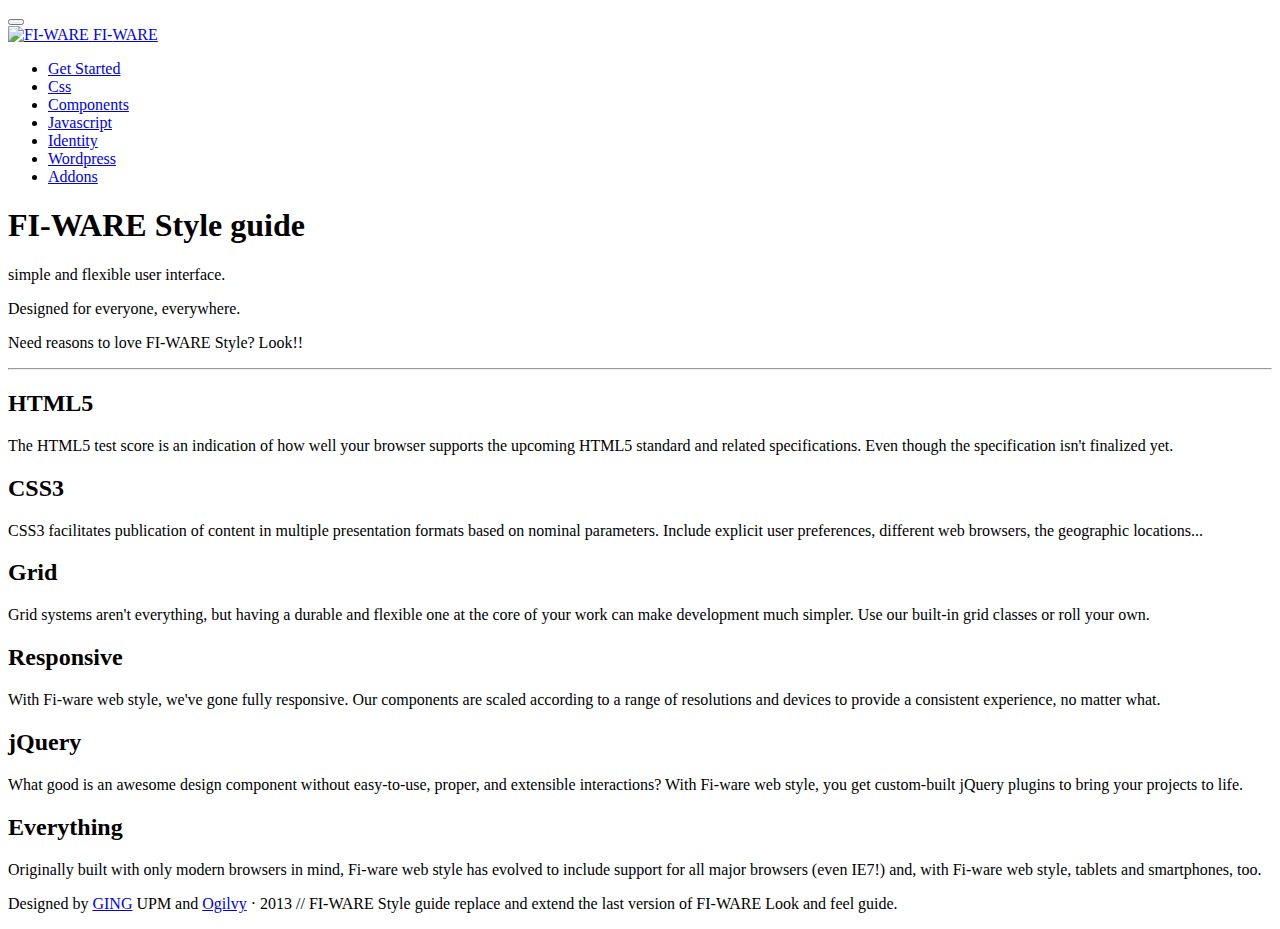
==== index.html @ ba96ed86 "html pages" ====
<!DOCTYPE html>
<html lang="en">
  <head>
    <meta charset="utf-8">
    <title>FI-WARE web style</title>
    <meta name="viewport" content="width=device-width, initial-scale=1.0">
    <meta name="description" content="FI-WARE web style">
    <meta name="author" content="DIT UPM and Ogilvy">

    <!-- Bootstrap styles -->
    <link href="assets/bootstrap/css/bootstrap.css" rel="stylesheet">
    <link href="assets/bootstrap/css/bootstrap-responsive.css" rel="stylesheet">
    <link href="assets/bootstrap/css/sticky-footer-navbar.css" rel="stylesheet">

    <!-- Bootstrap rewrite -->
    <link href="assets/bootstrap-rewrite/bootstrap-rewrite.css" rel="stylesheet">

    <!-- FI-WARE styles -->
    <link href="assets/FI-WARE/css/docs.css" rel="stylesheet">
    <link href="assets/FI-WARE/css/fonts.css" rel="stylesheet">

    <!-- addons styles -->

    <link href="assets/addons/font-awesome/css/font-awesome.min.css" rel="stylesheet">
    <link href="assets/addons/font-awesome/css/font-awesome-ie7.min.css" rel="stylesheet">



    <!-- Fav and touch icons -->
    <link rel="shortcut icon" href="../assets/FIWARE/img/logos/ico/favicon.png">
    <link rel="apple-touch-icon-precomposed" sizes="144x144" href="../assets/FIWARE/img/logos/ico/apple-touch-icon-144-precomposed.png">
    <link rel="apple-touch-icon-precomposed" sizes="114x114" href="../assets/FIWARE/img/logos/ico/apple-touch-icon-114-precomposed.png">
    <link rel="apple-touch-icon-precomposed" sizes="72x72" href="../assets/FIWARE/img/logos/ico/apple-touch-icon-72-precomposed.png">
    <link rel="apple-touch-icon-precomposed" href="../assets/FIWARE/img/logos/ico/apple-touch-icon-57-precomposed.png">
  <head>

  <body id="index">
    <div id="wrap">

      <!-- NAVBAR
      ================================================== -->
      <header class="navbar navbar-fixed-top">
        <div class="navbar-inner">
          <div class="container">
            <button type="button" class="btn btn-navbar" data-toggle="collapse" data-target=".nav-collapse">
              <span class="icon-bar"></span>
              <span class="icon-bar"></span>
              <span class="icon-bar"></span>
            </button>
            <div class="logo-header">
              <a href="http://lab.fi-ware.eu/" class="logo">
                <img alt="FI-WARE" class="logo" src="assets/FI-WARE/img/logos/header-logo.png">
              </a>
              <a href="index.html" class="brand">
                <span>FI-</span>WARE
              </a>    
            </div>

            <div class="nav-collapse collapse">
              <ul class="nav">
                <li><a href="get-started.html">Get Started</a></li>
                <li><a href="css.html">Css</a></li>
                <li><a href="components.html">Components</a></li>
                <li><a href="javascript.html">Javascript</a></li>
                <li><a href="identity-guide.html">Identity</a></li>
                <li><a href="wordpress.html">Wordpress</a></li>
                <li><a href="addons.html">Addons</a></li>
              </ul>
            </div><!--/.nav-collapse -->

          </div>
        </div>
      </header><!--/.navbar -->



      <!-- super title
      ================================================== -->


      <header class="jumbotron subhead super-title" id="index">
        <div class="container">
          <div class="lazo"></div>
          <div class="title">
            <h1>FI-WARE Style guide</h1>
            <p class="lead">simple and flexible user interface.</p>
          </div>

        </div>
      </header>


      <!-- Marketing messaging and featurettes
      ================================================== -->

      <div class="container marketing">
        <p class="handwrite">Designed for everyone, everywhere. </p>
        <p class="handwrite">Need reasons to love <span><span class="low">FI-</span>WARE</span> Style? Look!! </p>
        <hr class="soften">

        <!-- Three columns of text below the carousel -->
        <div class="row">
          <div class="span4 effect7">
            <h2>HTML5</h2>
            <p>The HTML5 test score is an indication of how well your browser supports the upcoming HTML5 standard and related specifications. Even though the specification isn't finalized yet.</p>
          </div><!-- /.span4 -->

          <div class="span4">
            <h2>CSS3</h2>
            <p>CSS3 facilitates publication of content in multiple presentation formats based on nominal parameters. Include explicit user preferences, different web browsers, the geographic locations...</p>
          </div><!-- /.span4 -->

          <div class="span4">
            <h2>Grid</h2>
            <p>Grid systems aren't everything, but having a durable and flexible one at the core of your work can make development much simpler. Use our built-in grid classes or roll your own.</p>
          </div><!-- /.span4 -->
        </div><!-- /.row -->

        <div class="row">
          <div class="span4">
            <h2>Responsive</h2>
            <p>With Fi-ware web style, we've gone fully responsive. Our components are scaled according to a range of resolutions and devices to provide a consistent experience, no matter what.</p>
          </div><!-- /.span4 -->

          <div class="span4">
            <h2>jQuery</h2>
            <p>What good is an awesome design component without easy-to-use, proper, and extensible interactions? With Fi-ware web style, you get custom-built jQuery plugins to bring your projects to life.</p>
          </div><!-- /.span4 -->

          <div class="span4">
            <h2>Everything</h2>
            <p>Originally built with only modern browsers in mind, Fi-ware web style has evolved to include support for all major browsers (even IE7!) and, with Fi-ware web style, tablets and smartphones, too.</p>
          </div><!-- /.span4 -->
        </div><!-- /.row -->
      </div>
  

      <a href="#" class="go-top"><i class="icon-arrow-up icon-2x"></i></a>

      <!-- FOOTER -->
      <footer>
        <div class="span12 footer-box">
          <p> Designed by 
            <a href="https://github.com/ging" target="_blank">GING</a> UPM and 
            <a href="http://www.ogilvy.es/html/es/" target="_blank">Ogilvy</a> · 2013  //   FI-WARE Style guide replace and extend the last version of FI-WARE Look and feel guide.
          </p>
        </div>
      </footer>
    </div><!--/.wrap -->


    <!-- Le javascript
    ================================================== -->
    <!-- Placed at the end of the document so the pages load faster -->
    <script type="text/javascript" src="http://platform.twitter.com/widgets.js"></script>
    <script src="assets/bootstrap/js/jquery.js"></script>
    <script src="assets/bootstrap/js/bootstrap-transition.js"></script>
    <script src="assets/bootstrap/js/bootstrap-alert.js"></script>
    <script src="assets/bootstrap/js/bootstrap-modal.js"></script>
    <script src="assets/bootstrap/js/bootstrap-dropdown.js"></script>
    <script src="assets/bootstrap/js/bootstrap-scrollspy.js"></script>
    <script src="assets/bootstrap/js/bootstrap-tab.js"></script>
    <script src="assets/bootstrap/js/bootstrap-tooltip.js"></script>
    <script src="assets/bootstrap/js/bootstrap-popover.js"></script>
    <script src="assets/bootstrap/js/bootstrap-button.js"></script>
    <script src="assets/bootstrap/js/bootstrap-collapse.js"></script>
    <script src="assets/bootstrap/js/bootstrap-carousel.js"></script>
    <script src="assets/bootstrap/js/bootstrap-typeahead.js"></script>
    <script src="assets/bootstrap/js/bootstrap-affix.js"></script>

    <script src="assets/bootstrap/js/holder.js"></script>
    <script src="assets/bootstrap/js/prettify.js"></script>

    <script src="assets/bootstrap/js/application.js"></script>
  </body>
</html>
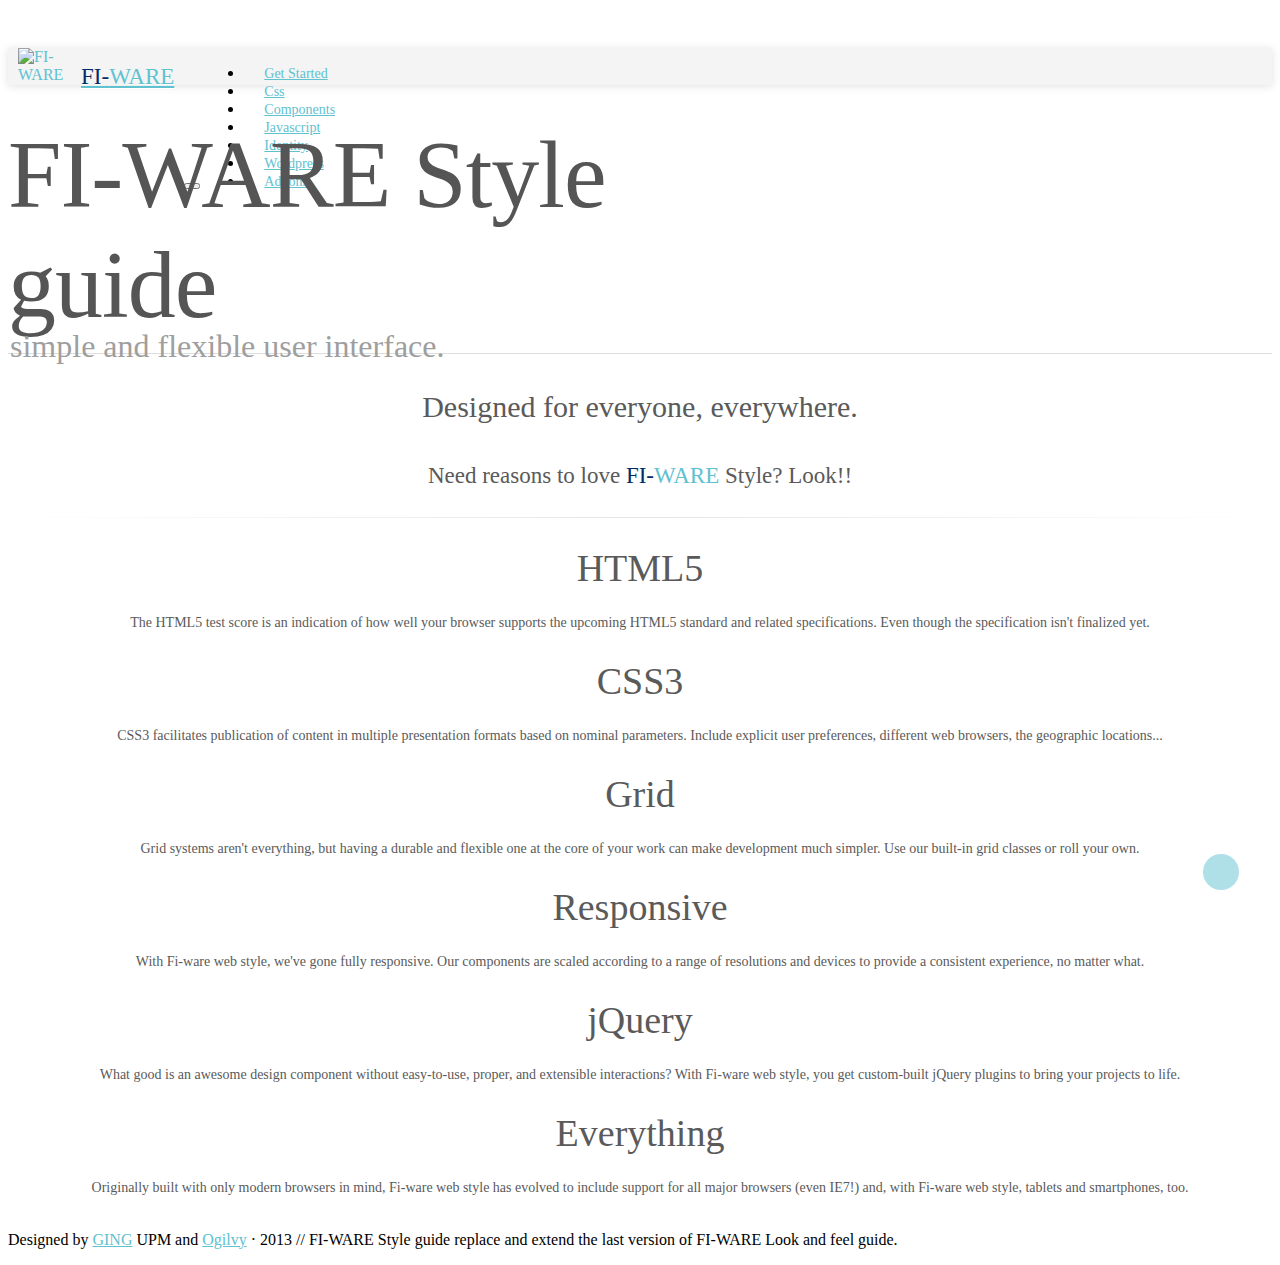
==== commit eb629422: "Select2 version. fixes #1" ====
--- a/index.html
+++ b/index.html
@@ -94,8 +94,8 @@
       ================================================== -->
 
       <div class="container marketing">
-        <p class="handwrite">Designed for everyone, everywhere. </p>
-        <p class="handwrite">Need reasons to love <span><span class="low">FI-</span>WARE</span> Style? Look!! </p>
+        <p class="handwrite1">Designed for everyone, everywhere. </p>
+        <p class="handwrite2">Need reasons to love <span><span class="low">FI-</span>WARE</span> Style? Look!! </p>
         <hr class="soften">
 
         <!-- Three columns of text below the carousel -->
--- a/assets/FI-WARE/css/docs.css
+++ b/assets/FI-WARE/css/docs.css
@@ -0,0 +1,1871 @@
+
+/* Add additional stylesheets below
+-------------------------------------------------- */
+/*
+  Bootstrap's documentation styles
+  Special styles for presenting Bootstrap's documentation and examples
+*/
+
+
+
+/* Body and structure
+-------------------------------------------------- */
+
+body {
+  position: relative;
+  padding-top: 40px;
+
+  }
+
+
+/* Tweak navbar brand link to be super sleek
+-------------------------------------------------- */
+
+body > .navbar {
+  font-size: 13px;
+}
+
+
+
+/* Sections
+-------------------------------------------------- */
+
+/* padding for in-page bookmarks and fixed navbar */
+section {
+  padding-top: 28px;
+  min-height: 193px;
+  clear: both;
+}
+section:first-child {
+  padding-top: 0px;
+
+}
+
+section > h2 {
+  color: #60C1CF;
+}
+section > .lead, {
+section > .h3 
+  color: #5a5a5a;
+}
+section > ul li {
+  margin-bottom: 5px;
+}
+
+/* Separators (hr) */
+.bs-docs-separator {
+  margin: 40px 0 39px;
+}
+
+/* Faded out hr */
+hr.soften {
+  height: 1px;
+  margin: 70px 0;
+  background-image: -webkit-linear-gradient(left, rgba(0,0,0,0), rgba(0,0,0,.1), rgba(0,0,0,0));
+  background-image:    -moz-linear-gradient(left, rgba(0,0,0,0), rgba(0,0,0,.1), rgba(0,0,0,0));
+  background-image:     -ms-linear-gradient(left, rgba(0,0,0,0), rgba(0,0,0,.1), rgba(0,0,0,0));
+  background-image:      -o-linear-gradient(left, rgba(0,0,0,0), rgba(0,0,0,.1), rgba(0,0,0,0));
+  border: 0;
+}
+
+
+
+/* Jumbotrons
+-------------------------------------------------- */
+
+/* Base class
+------------------------- */
+#index .jumbotron{
+  background-color: transparent;
+  padding-top: 0px;
+}
+
+#index #wrap .jumbotron{
+  background-color: transparent;
+}
+#index .lead{
+  color: #9E9E9E;
+}
+#index .jumbotron {
+    background:transparent;
+  
+}
+.jumbotron {
+  position: relative;
+  padding: 50px 0 0px;
+  min-height: 182px;
+  color: #fff;
+  background-color: #60C1CF; /* Old browsers */
+    background:url(../img/FI-WARE_style_guide/tools/pattern-01.png) repeat;
+  
+}
+.jumbotron h1 {
+  font-size: 80px;
+  letter-spacing: -1px;
+  line-height: 1;
+}
+.jumbotron p {
+  font-size: 24px;
+  line-height: 1.25;
+  margin-bottom: 30px;
+}
+
+/* Link styles (used on .masthead-links as well) */
+.jumbotron a {
+  color: #fff;
+  color: rgba(255,255,255,.5);
+  -webkit-transition: all .2s ease-in-out;
+     -moz-transition: all .2s ease-in-out;
+          transition: all .2s ease-in-out;
+}
+.jumbotron a:hover {
+  color: #fff;
+  text-shadow: 0 0 10px rgba(255,255,255,.25);
+}
+
+/* Download button */
+.masthead .btn {
+  padding: 19px 24px;
+  font-size: 24px;
+  font-weight: 200;
+  color: #fff; /* redeclare to override the `.jumbotron a` */
+  border: 0;
+  -webkit-border-radius: 6px;
+     -moz-border-radius: 6px;
+          border-radius: 6px;
+  -webkit-box-shadow: inset 0 1px 0 rgba(255,255,255,.1), 0 1px 5px rgba(0,0,0,.25);
+     -moz-box-shadow: inset 0 1px 0 rgba(255,255,255,.1), 0 1px 5px rgba(0,0,0,.25);
+          box-shadow: inset 0 1px 0 rgba(255,255,255,.1), 0 1px 5px rgba(0,0,0,.25);
+  -webkit-transition: none;
+     -moz-transition: none;
+          transition: none;
+}
+.masthead .btn:hover {
+  -webkit-box-shadow: inset 0 1px 0 rgba(255,255,255,.1), 0 1px 5px rgba(0,0,0,.25);
+     -moz-box-shadow: inset 0 1px 0 rgba(255,255,255,.1), 0 1px 5px rgba(0,0,0,.25);
+          box-shadow: inset 0 1px 0 rgba(255,255,255,.1), 0 1px 5px rgba(0,0,0,.25);
+}
+.masthead .btn:active {
+  -webkit-box-shadow: inset 0 2px 4px rgba(0,0,0,.1), 0 1px 0 rgba(255,255,255,.1);
+     -moz-box-shadow: inset 0 2px 4px rgba(0,0,0,.1), 0 1px 0 rgba(255,255,255,.1);
+          box-shadow: inset 0 2px 4px rgba(0,0,0,.1), 0 1px 0 rgba(255,255,255,.1);
+}
+
+
+/* Pattern overlay
+------------------------- */
+
+
+
+/* Masthead (docs home)
+------------------------- */
+.masthead {
+  padding: 70px 0 80px;
+  margin-bottom: 0;
+  color: #fff;
+}
+.masthead h1 {
+  font-size: 120px;
+  line-height: 1;
+  letter-spacing: -2px;
+}
+.masthead p {
+  font-size: 40px;
+  font-weight: 200;
+  line-height: 1.25;
+}
+
+/* Textual links in masthead */
+.masthead-links {
+  margin: 0;
+  list-style: none;
+}
+.masthead-links li {
+  display: inline;
+  padding: 0 10px;
+  color: rgba(255,255,255,.25);
+}
+
+/* Social proof buttons from GitHub & Twitter */
+.bs-docs-social {
+  padding: 15px 0;
+  text-align: center;
+  background-color: #f5f5f5;
+  border-top: 1px solid #fff;
+  border-bottom: 1px solid #ddd;
+}
+
+
+.bs-docs-social-buttons li {
+  display: inline-block;
+  padding: 5px 8px;
+  line-height: 1;
+  *display: inline;
+  *zoom: 1;
+}
+
+/* Subhead (other pages)
+------------------------- */
+.subhead {
+  text-align: left;
+  border-bottom: 1px solid #ddd;
+}
+.subhead h1 {
+  font-size: 60px;
+  color: #002D67;
+}
+.subhead p {
+  margin-bottom: 20px;
+}
+.subhead .navbar {
+  display: none;
+}
+
+
+
+/* Marketing section of Overview
+-------------------------------------------------- */
+
+.marketing {
+  text-align: center;
+  color: #5a5a5a;
+}
+.marketing h1 {
+  margin: 60px 0 10px;
+  font-size: 60px;
+  font-weight: 200;
+  line-height: 1;
+  letter-spacing: -1px;
+}
+.marketing h2 {
+  font-weight: 200;
+  margin-bottom: 5px;
+}
+.marketing p {
+  font-size: 16px;
+  line-height: 1.5;
+}
+.marketing .marketing-byline {
+  margin-bottom: 40px;
+  font-size: 20px;
+  font-weight: 300;
+  line-height: 1.25;
+  color: #999;
+}
+.marketing-img {
+  display: block;
+  margin: 0 auto 30px;
+  max-height: 145px;
+}
+
+
+
+/* Special grid styles
+-------------------------------------------------- */
+
+.show-grid {
+  margin-top: 10px;
+  margin-bottom: 20px;
+}
+.show-grid [class*="span"] {
+  background-color: #eee;
+  text-align: center;
+  -webkit-border-radius: 3px;
+     -moz-border-radius: 3px;
+          border-radius: 3px;
+  min-height: 40px;
+  line-height: 40px;
+}
+.show-grid [class*="span"]:hover {
+  background-color: #ddd;
+}
+.show-grid .show-grid {
+  margin-top: 0;
+  margin-bottom: 0;
+}
+.show-grid .show-grid [class*="span"] {
+  margin-top: 5px;
+}
+.show-grid [class*="span"] [class*="span"] {
+  background-color: #ccc;
+}
+.show-grid [class*="span"] [class*="span"] [class*="span"] {
+  background-color: #999;
+}
+
+
+
+/* Mini layout previews
+-------------------------------------------------- */
+.mini-layout {
+  border: 1px solid #ddd;
+  -webkit-border-radius: 6px;
+     -moz-border-radius: 6px;
+          border-radius: 6px;
+  -webkit-box-shadow: 0 1px 2px rgba(0,0,0,.075);
+     -moz-box-shadow: 0 1px 2px rgba(0,0,0,.075);
+          box-shadow: 0 1px 2px rgba(0,0,0,.075);
+}
+.mini-layout,
+.mini-layout .mini-layout-body,
+.mini-layout.fluid .mini-layout-sidebar {
+  height: 300px;
+}
+.mini-layout {
+  margin-bottom: 20px;
+  padding: 9px;
+}
+.mini-layout div {
+  -webkit-border-radius: 3px;
+     -moz-border-radius: 3px;
+          border-radius: 3px;
+}
+.mini-layout .mini-layout-body {
+  background-color: #60C1CF;
+  margin: 0 auto;
+  width: 70%;
+}
+.mini-layout.fluid .mini-layout-sidebar,
+.mini-layout.fluid .mini-layout-header,
+.mini-layout.fluid .mini-layout-body {
+  float: left;
+}
+.mini-layout.fluid .mini-layout-sidebar {
+  background-color: #002D67;
+  width: 20%;
+}
+.mini-layout.fluid .mini-layout-body {
+  width: 77.5%;
+  margin-left: 2.5%;
+}
+
+
+
+/* Download page
+-------------------------------------------------- */
+
+.download .page-header {
+  margin-top: 36px;
+}
+.page-header .toggle-all {
+  margin-top: 5px;
+}
+
+/* Space out h3s when following a section */
+.download h3 {
+  margin-bottom: 5px;
+}
+.download-builder input + h3,
+.download-builder .checkbox + h3 {
+  margin-top: 9px;
+}
+
+/* Fields for variables */
+.download-builder input[type=text] {
+  margin-bottom: 9px;
+  font-family: Menlo, Monaco, "Courier New", monospace;
+  font-size: 12px;
+  color: #d14;
+}
+.download-builder input[type=text]:focus {
+  background-color: #fff;
+}
+
+/* Custom, larger checkbox labels */
+.download .checkbox {
+  padding: 6px 10px 6px 25px;
+  font-size: 13px;
+  line-height: 18px;
+  color: #555;
+  background-color: #f9f9f9;
+  -webkit-border-radius: 3px;
+     -moz-border-radius: 3px;
+          border-radius: 3px;
+  cursor: pointer;
+}
+.download .checkbox:hover {
+  color: #333;
+  background-color: #f5f5f5;
+}
+.download .checkbox small {
+  font-size: 12px;
+  color: #777;
+}
+
+/* Variables section */
+#variables label {
+  margin-bottom: 0;
+}
+
+/* Giant download button */
+.download-btn {
+  margin: 36px 0 108px;
+}
+#download p,
+#download h4 {
+  max-width: 50%;
+  margin: 0 auto;
+  color: #999;
+  text-align: center;
+}
+#download h4 {
+  margin-bottom: 0;
+}
+#download p {
+  margin-bottom: 18px;
+}
+.download-btn .btn {
+  display: block;
+  width: auto;
+  padding: 19px 24px;
+  margin-bottom: 27px;
+  font-size: 30px;
+  line-height: 1;
+  text-align: center;
+  -webkit-border-radius: 6px;
+     -moz-border-radius: 6px;
+          border-radius: 6px;
+}
+
+
+
+/* Misc
+-------------------------------------------------- */
+
+/* Make tables spaced out a bit more */
+h2 + table,
+h3 + table,
+h4 + table,
+h2 + .row {
+  margin-top: 5px;
+}
+
+/* Example sites showcase */
+.example-sites {
+  xmargin-left: 20px;
+}
+.example-sites img {
+  max-width: 100%;
+  margin: 0 auto;
+}
+
+.scrollspy-example {
+  height: 200px;
+  overflow: auto;
+  position: relative;
+}
+
+
+/* Fake the :focus state to demo it */
+.focused {
+  border-color: rgba(82,168,236,.8);
+  -webkit-box-shadow: inset 0 1px 3px rgba(0,0,0,.1), 0 0 8px rgba(82,168,236,.6);
+     -moz-box-shadow: inset 0 1px 3px rgba(0,0,0,.1), 0 0 8px rgba(82,168,236,.6);
+          box-shadow: inset 0 1px 3px rgba(0,0,0,.1), 0 0 8px rgba(82,168,236,.6);
+  outline: 0;
+}
+
+/* For input sizes, make them display block */
+.docs-input-sizes select,
+.docs-input-sizes input[type=text] {
+  display: block;
+  margin-bottom: 9px;
+}
+
+/* Icons
+------------------------- */
+.the-icons {
+  margin-left: 0;
+  list-style: none;
+}
+.the-icons li {
+  float: left;
+  width: 25%;
+  line-height: 25px;
+}
+.the-icons i:hover {
+  background-color: rgba(255,0,0,.25);
+}
+
+/* Example page
+------------------------- */
+.bootstrap-examples h4 {
+  margin: 10px 0 5px;
+}
+.bootstrap-examples p {
+  font-size: 13px;
+  line-height: 18px;
+}
+.bootstrap-examples .thumbnail {
+  margin-bottom: 9px;
+  background-color: #fff;
+}
+
+
+
+/* Bootstrap code examples
+-------------------------------------------------- */
+
+/* Base class */
+.bs-docs-example {
+  position: relative;
+  margin: 15px 0;
+  padding: 39px 19px 14px;
+  *padding-top: 19px;
+  background-color: #fff;
+  border: 1px solid #60C1CF;
+  -webkit-border-radius: 4px;
+     -moz-border-radius: 4px;
+          border-radius: 4px;
+}
+.bs-docs-sidebar {
+margin-left: 14px;
+}
+/* Echo out a label for the example */
+.bs-docs-example:after {
+  content: "Example";
+  position: absolute;
+  top: -1px;
+  left: -1px;
+  padding: 3px 7px;
+  font-size: 12px;
+  font-weight: bold;
+  background-color: #f5f5f5;
+  border: 1px solid #60C1CF;
+  color: #002D67;
+  -webkit-border-radius: 4px 0 4px 0;
+     -moz-border-radius: 4px 0 4px 0;
+          border-radius: 4px 0 4px 0;
+}
+
+/* Remove spacing between an example and it's code */
+.bs-docs-example + .prettyprint {
+  margin-top: -20px;
+  padding-top: 15px;
+}
+
+/* Tweak examples
+------------------------- */
+.bs-docs-example > p:last-child {
+  margin-bottom: 0;
+}
+.bs-docs-example .table,
+.bs-docs-example .progress,
+.bs-docs-example .well,
+.bs-docs-example .alert,
+.bs-docs-example .hero-unit,
+.bs-docs-example .pagination,
+.bs-docs-example .navbar,
+.bs-docs-example > .nav,
+.bs-docs-example blockquote {
+  margin-bottom: 5px;
+}
+.bs-docs-example .pagination {
+  margin-top: 0;
+}
+.bs-navbar-top-example,
+.bs-navbar-bottom-example {
+  z-index: 1;
+  padding: 0;
+  height: 90px;
+  overflow: hidden; /* cut the drop shadows off */
+}
+.bs-navbar-top-example .navbar-fixed-top,
+.bs-navbar-bottom-example .navbar-fixed-bottom {
+  margin-left: 0;
+  margin-right: 0;
+}
+.bs-navbar-top-example {
+  -webkit-border-radius: 0 0 4px 4px;
+     -moz-border-radius: 0 0 4px 4px;
+          border-radius: 0 0 4px 4px;
+}
+.bs-navbar-top-example:after {
+  top: auto;
+  bottom: -1px;
+  -webkit-border-radius: 0 4px 0 4px;
+     -moz-border-radius: 0 4px 0 4px;
+          border-radius: 0 4px 0 4px;
+}
+.bs-navbar-bottom-example {
+  -webkit-border-radius: 4px 4px 0 0;
+     -moz-border-radius: 4px 4px 0 0;
+          border-radius: 4px 4px 0 0;
+}
+.bs-navbar-bottom-example .navbar {
+  margin-bottom: 0;
+}
+form.bs-docs-example {
+  padding-bottom: 19px;
+}
+
+/* Images */
+.bs-docs-example-images img {
+  margin: 10px;
+  display: inline-block;
+}
+
+/* Tooltips */
+.bs-docs-tooltip-examples {
+  text-align: center;
+  margin: 0 0 10px;
+  list-style: none;
+}
+.bs-docs-tooltip-examples li {
+  display: inline;
+  padding: 0 10px;
+}
+
+/* Popovers */
+.bs-docs-example-popover {
+  padding-bottom: 24px;
+  background-color: #f9f9f9;
+}
+.bs-docs-example-popover .popover {
+  position: relative;
+  display: block;
+  float: left;
+  width: 260px;
+  margin: 20px;
+}
+
+/* Dropdowns */
+.bs-docs-example-submenus {
+  min-height: 180px;
+}
+.bs-docs-example-submenus > .pull-left + .pull-left {
+  margin-left: 20px;
+}
+.bs-docs-example-submenus .dropup > .dropdown-menu,
+.bs-docs-example-submenus .dropdown > .dropdown-menu {
+  display: block;
+  position: static;
+  margin-bottom: 5px;
+  *width: 180px;
+}
+
+
+
+/* Responsive docs
+-------------------------------------------------- */
+
+/* Utility classes table
+------------------------- */
+.responsive-utilities th small {
+  display: block;
+  font-weight: normal;
+  color: #999;
+}
+.responsive-utilities tbody th {
+  font-weight: normal;
+}
+.responsive-utilities td {
+  text-align: center;
+}
+.responsive-utilities td.is-visible {
+  color: #468847;
+  background-color: #dff0d8 !important;
+}
+.responsive-utilities td.is-hidden {
+  color: #ccc;
+  background-color: #f9f9f9 !important;
+}
+
+/* Responsive tests
+------------------------- */
+.responsive-utilities-test {
+  margin-top: 5px;
+  margin-left: 0;
+  list-style: none;
+  overflow: hidden; /* clear floats */
+}
+.responsive-utilities-test li {
+  position: relative;
+  float: left;
+  width: 25%;
+  height: 43px;
+  font-size: 14px;
+  font-weight: bold;
+  line-height: 43px;
+  color: #999;
+  text-align: center;
+  border: 1px solid #ddd;
+  -webkit-border-radius: 4px;
+     -moz-border-radius: 4px;
+          border-radius: 4px;
+}
+.responsive-utilities-test li + li {
+  margin-left: 10px;
+}
+.responsive-utilities-test span {
+  position: absolute;
+  top:    -1px;
+  left:   -1px;
+  right:  -1px;
+  bottom: -1px;
+  -webkit-border-radius: 4px;
+     -moz-border-radius: 4px;
+          border-radius: 4px;
+}
+.responsive-utilities-test span {
+  color: #468847;
+  background-color: #dff0d8;
+  border: 1px solid #d6e9c6;
+}
+
+
+
+/* Sidenav for Docs
+-------------------------------------------------- */
+
+.bs-docs-sidenav {
+  margin: 24px 0 0;
+  padding: 0;
+  background-color: #fff;
+  -webkit-border-radius: 6px;
+     -moz-border-radius: 6px;
+          border-radius: 6px;
+  -webkit-box-shadow: 0 1px 4px rgba(0,0,0,.065);
+     -moz-box-shadow: 0 1px 4px rgba(0,0,0,.065);
+          box-shadow: 0 1px 4px rgba(0,0,0,.065);
+}
+.bs-docs-sidenav > li > a {
+  display: block;
+  width: 190px \9;
+  margin: 0 0 -1px;
+  padding: 2px 20px;
+  border: 1px solid #e5e5e5;
+  color: #777;
+  font-size: 12px;
+}
+.bs-docs-sidenav > li:first-child > a {
+  -webkit-border-radius: 6px 6px 0 0;
+     -moz-border-radius: 6px 6px 0 0;
+          border-radius: 6px 6px 0 0;
+}
+.bs-docs-sidenav > li:last-child > a {
+  -webkit-border-radius: 0 0 6px 6px;
+     -moz-border-radius: 0 0 6px 6px;
+          border-radius: 0 0 6px 6px;
+}
+.bs-docs-sidenav > .active > a {
+  position: relative;
+  z-index: 2;
+  padding: 6px 14px 6px 26px;
+  border: 0;
+  font-size: 13px;
+  text-shadow: 0 1px 0 rgba(0,0,0,.15);
+  -webkit-box-shadow: inset 1px 0 0 rgba(0,0,0,.1), inset -1px 0 0 rgba(0,0,0,.1);
+     -moz-box-shadow: inset 1px 0 0 rgba(0,0,0,.1), inset -1px 0 0 rgba(0,0,0,.1);
+          box-shadow: inset 1px 0 0 rgba(0,0,0,.1), inset -1px 0 0 rgba(0,0,0,.1);
+}
+/* Chevrons */
+.bs-docs-sidenav .icon-chevron-right {
+  float: right;
+  margin-top: 2px;
+  margin-right: -6px;
+  opacity: .25;
+}
+.bs-docs-sidenav > li > a:hover {
+  background-color: #f5f5f5;
+  color: #60C1CF;
+}
+.bs-docs-sidenav a:hover .icon-chevron-right {
+  opacity: .5;
+}
+.bs-docs-sidenav .active .icon-chevron-right,
+.bs-docs-sidenav .active a:hover .icon-chevron-right {
+  background-image: url(../img/glyphicons-halflings-white.png);
+  opacity: 1;
+}
+.bs-docs-sidenav.affix {
+  top: 40px;
+  width: 155px;
+}
+.bs-docs-sidenav.affix-bottom {
+  position: absolute;
+  top: auto;
+  bottom: 270px;
+}
+section {
+padding-top: 72px;
+}
+
+
+
+/* Ads in headers
+-------------------------------------------------- */
+
+
+.carbonad {
+  position: absolute;
+  top: 0;
+  right: 0;
+  margin-top: 0 !important;
+  padding: 15px;
+  height: auto !important;
+  overflow: hidden; /* clearfix */
+  font-size: 13px !important;
+  line-height: 16px !important;
+  background: #222 !important; /* reset image and color in one line */
+  background: rgba(0,0,0,.5) !important;
+  border: 0 !important;
+  border-radius: 4px;
+  box-shadow: inset 0 3px 5px rgba(0,0,0,.5), 0 1px 0 rgba(255,255,255,.1);
+}
+.carbonad-img {
+  margin: 0 !important;
+}
+.carbonad-text,
+.carbonad-tag,
+.carbonad-tag a {
+  color: #fff !important;
+}
+.carbonad-text,
+.carbonad-tag {
+  float: none !important;
+  display: block !important;
+  width: auto !important;
+  height: auto !important;
+  margin-left: 145px !important;
+  font-family: "Helvetica Neue", Helvetica, Arial, sans-serif !important;
+}
+.carbonad-text {
+  padding-top: 0 !important;
+}
+.carbonad-tag {
+  text-align: left !important;
+}
+
+
+/* Responsive
+-------------------------------------------------- */
+
+/* Desktop large
+------------------------- */
+@media (min-width: 1200px) {
+  .bs-docs-container {
+    max-width: 970px;
+  }
+  .bs-docs-sidenav > li > a {
+    width: 230px \9; /* Override the previous IE8-9 hack */
+  }
+}
+
+/* Desktop
+------------------------- */
+@media (max-width: 980px) {
+  /* Unfloat brand */
+  body > .navbar-fixed-top .brand {
+    float: left;
+    margin-left: 0;
+    padding-left: 10px;
+    padding-right: 10px;
+  }
+
+  /* Inline-block quick links for more spacing */
+  .quick-links li {
+    display: inline-block;
+    margin: 5px;
+  }
+
+  /* When affixed, space properly */
+  .bs-docs-sidenav {
+    top: 0;
+    width: 218px;
+    margin-top: 30px;
+    margin-right: 0;
+  }
+
+  .subhead h1,
+  .subhead .lead {
+    margin-right: 0;
+  }
+
+  .carbonad {
+    position: static;
+    width: auto !important;
+    margin-top: 30px !important;
+  }
+
+}
+
+/* Tablet to desktop
+------------------------- */
+@media (min-width: 768px) and (max-width: 979px) {
+  /* Remove any padding from the body */
+  body {
+    padding-top: 0;
+  }
+  /* Widen masthead and social buttons to fill body padding */
+  .jumbotron {
+    margin-top: -20px; /* Offset bottom margin on .navbar */
+  }
+  /* Adjust sidenav width */
+  .bs-docs-sidenav {
+    width: 166px;
+    margin-top: 20px;
+  }
+  .bs-docs-sidenav.affix {
+    top: 0;
+  }
+}
+
+/* Tablet
+------------------------- */
+@media (max-width: 767px) {
+  /* Remove any padding from the body */
+  body {
+    padding-top: 0;
+  }
+
+  /* Widen masthead and social buttons to fill body padding */
+  #index .jumbotron {
+    padding-bottom: 20px;
+  }
+  .jumbotron {
+    padding: 20px 40px 0px;
+    margin-top:   -20px; /* Offset bottom margin on .navbar */
+    margin-right: -20px;
+    margin-left:  -20px;
+  }
+  .masthead h1 {
+    font-size: 90px;
+  }
+  .masthead p,
+  .masthead .btn {
+    font-size: 24px;
+  }
+  .marketing .span4 {
+    margin-bottom: 40px;
+  }
+  .bs-docs-social {
+    margin: 0 -20px;
+  }
+
+  .carbonad {
+    position: static;
+    width: auto !important;
+    margin: 40px -20px -40px !important;
+    padding: 20px !important;
+    overflow: hidden; /* clearfix */
+    border-radius: 0;
+  }
+
+  /* Space out the show-grid examples */
+  .show-grid [class*="span"] {
+    margin-bottom: 5px;
+  }
+
+  /* Sidenav */
+  .bs-docs-sidenav {
+    width: auto;
+    margin-bottom: 20px;
+  }
+  .bs-docs-sidenav.affix {
+    position: static;
+    width: auto;
+    top: 0;
+  }
+
+  /* Unfloat the back to top link in footer */
+  .footer {
+    margin-left: -20px;
+    margin-right: -20px;
+    padding-left: 20px;
+    padding-right: 20px;
+  }
+  .footer p {
+    margin-bottom: 9px;
+  }
+}
+
+/* Landscape phones
+------------------------- */
+@media (max-width: 480px) {
+  /* Remove padding above jumbotron */
+  body {
+    padding-top: 0;
+  }
+
+  /* Change up some type stuff */
+  h2 small {
+    display: block;
+  }
+
+  /* Downsize the jumbotrons */
+  .jumbotron h1 {
+    font-size: 45px;
+  }
+  .jumbotron p,
+  .jumbotron .btn {
+    font-size: 18px;
+  }
+  .jumbotron .btn {
+    display: block;
+    margin: 0 auto;
+  }
+
+
+  /* Marketing on home */
+  .marketing h1 {
+    font-size: 30px;
+  }
+  .marketing-byline {
+    font-size: 18px;
+  }
+
+  /* center example sites */
+  .example-sites {
+    margin-left: 0;
+  }
+  .example-sites > li {
+    float: none;
+    display: block;
+    max-width: 280px;
+    margin: 0 auto 18px;
+    text-align: center;
+  }
+  .example-sites .thumbnail > img {
+    max-width: 270px;
+  }
+
+  /* Do our best to make tables work in narrow viewports */
+  table code {
+    white-space: normal;
+    word-wrap: break-word;
+    word-break: break-all;
+  }
+
+  /* Examples: dropdowns */
+  .bs-docs-example-submenus > .pull-left {
+    float: none;
+    clear: both;
+  }
+  .bs-docs-example-submenus > .pull-left,
+  .bs-docs-example-submenus > .pull-left + .pull-left {
+    margin-left: 0;
+  }
+  .bs-docs-example-submenus p {
+    margin-bottom: 0;
+  }
+  .bs-docs-example-submenus .dropup > .dropdown-menu,
+  .bs-docs-example-submenus .dropdown > .dropdown-menu {
+    margin-bottom: 10px;
+    float: none;
+    max-width: 180px;
+  }
+
+  /* Examples: modal */
+  .modal-example .modal {
+    position: relative;
+    top: auto;
+    right: auto;
+    bottom: auto;
+    left: auto;
+  }
+
+  /* Tighten up footer */
+  .footer {
+    padding-top: 20px;
+    padding-bottom: 20px;
+  }
+}
+
+
+/** buttons **/
+.btn-primary {
+background-color: #002d67;
+}
+.btn-primary:hover, .btn-primary:focus, .btn-primary:active, .btn-primary.active, .btn-primary.disabled, .btn-primary[disabled] {
+  background-color: #60c1cf;
+}
+
+.btn-secundary {
+background-color: #60C1CF;
+color: #FFF;
+text-shadow: 0 -1px 0 rgba(0, 0, 0, 0.25);
+}
+.btn-secundary .caret, .btn-secundary .caret, .btn-secundary .caret, .btn-secundary .caret, .btn-secundary .caret, .btn-secundary .caret {
+border-top-color: #FFF;
+border-bottom-color: #FFF;
+}
+.btn-secundary:hover, .btn-secundary:focus, .btn-secundary:active, .btn-secundary.active, .btn-secundary.disabled, .btn-secundary[disabled] {
+  background-color: #002d67;
+  color: #FFF;
+  text-shadow: 0 -1px 0 rgba(0, 0, 0, 0.25);
+}
+.btn-group.open .btn-secundary.dropdown-toggle {
+  background-color: #60C1CF;
+}
+
+
+.btn-extra {
+background-color: #FFE616;
+color: #444;
+text-shadow: 0 1px 0 #FFF;
+}
+.btn-extra:hover, .btn-extra:focus, .btn-extra:active, .btn-extra.active, .btn-extra.disabled, .btn-extra[disabled] {
+  background-color: #F5DD14;
+  color: #444;
+  text-shadow: 0 -1px 0 rgba(255, 255, 255, 0.25);
+}
+.btn-group.open .btn-extra.dropdown-toggle {
+  background-color: #F5DD14;
+}
+
+
+.blue-dark-tx{
+  color:#002D67;
+}
+.blue-light-tx{
+  color:#60C1CF;
+}
+.yellow-tx{
+  color: #FFE616;
+}
+
+.blue-dark-bk{
+  background-color: #002D67;
+}
+.blue-light-bk{
+  background-color: #60C1CF;
+}
+.yellow-bk{
+  background-color: #FFE616;
+}
+
+.wp-example1{
+  padding-bottom: 93%;
+}
+.wp-example2{
+  padding-bottom: 58%;
+}
+.wp-example3{
+  padding-bottom: 75%;
+}
+.wp-example4{
+  padding-bottom: 48%;
+}
+
+
+
+.uppercase{
+  text-transform: uppercase;
+}
+
+
+
+/*!
+ * Docs for FI-WARE Bootstrap v2.3.2
+ *
+ * Copyright 2013 Twitter, Inc
+ * Licensed under the Apache License v2.0
+ * http://www.apache.org/licenses/LICENSE-2.0
+ *
+ * Designed and built with all the love in the world @twitter by @mdo and @fat and override by @crispinh2o of DIT UPM to TID.
+ */
+
+ body.index {
+      padding-bottom: 40px;
+    }
+a{
+  color: #60C1CF;
+}
+a:hover{
+  color: #002D67;
+}
+.go-top {
+left: 94%;
+position: fixed;
+bottom: 10px;
+width: 36px;
+height: 32px;
+background: #60C1CF;
+-moz-border-radius: 70px;
+-webkit-border-radius: 70px;
+border-radius: 70px;
+z-index: 666;
+padding-top: 4px;
+-moz-opacity:.5;
+-webkit-opacity:.5;
+opacity:.5;
+}
+.go-top:hover {
+  text-decoration: none;
+-moz-opacity:1;
+-webkit-opacity:1;
+opacity:1;
+}
+.go-top .icon-2x {
+color: #FcFcFc;
+text-align: center;
+padding-left: 6px;
+font-size: 26px;
+}
+
+
+.label-secundary, .badge-secundary {
+background-color: #60C1CF;
+}
+.label-primary, .badge-primary {
+background-color: #002D67;
+}
+.label-extra, .badge-extra {
+background-color: #FFE616;
+color: #444;
+text-shadow: 0 1px 0 #fff;
+}
+
+
+.handwrite1,
+.handwrite2{
+  font-family: "DesyrelRegular"; 
+}
+.marketing p.handwrite1{
+font-size: 30px !important;
+}.marketing p.handwrite2{
+margin-top: 16px;
+font-size: 23px !important;
+}
+
+.marketing p.handwrite1 span,
+.marketing p.handwrite2 span{
+color: #60c1cf;
+}
+.marketing p.handwrite1 span.low,
+.marketing p.handwrite2 span.low{
+color: #002d67;
+}
+.marketing hr.soften {
+margin: 20px 0;
+}
+h1, h2, h3, h4, h5, h6{
+  font-family: "NeoTechstd-Regular";
+  font-weight: normal;
+}
+h1, h2, h3, h4, h5, h6 {
+margin: 1px 0;
+}
+h2 {
+font-size: 38px;
+line-height: 76px;
+}
+h3 {
+  font-size: 30px;
+line-height: 39px;
+}
+h1 {
+font-size: 50px;
+line-height: 60px;
+}
+h4 {
+font-size: 25px;
+line-height: 49px;
+}
+h5 {
+font-size: 20px;
+line-height: 39px;
+}
+h6 {
+font-size: 15px;
+line-height: 29px;
+}
+
+
+.brand-text{
+  font-size: 17px;
+  width: 83px;
+  float: left;
+}
+blockquote{
+border-left: 5px solid #FFE616;
+}
+blockquote.pull-right {
+border-right: 5px solid #FFE616;
+}
+input.search-query {
+-webkit-border-radius:7px;
+-moz-border-radius: 7px;
+border-radius: 7px;
+}
+/* Center align the text within the three columns below the carousel */
+    .marketing .span4 {
+      text-align: center;
+    }
+    .marketing h2 {
+      font-weight: normal;
+    }
+    .marketing .span4 p {
+      margin-left: 10px;
+      margin-right: 10px;
+    }
+.super-title{
+
+}
+.super-title .container {
+min-height: 231px;
+margin-bottom: 0px;
+}
+.lazo{
+background: url('../img/FI-WARE_style_guide/index/ribon_index.png') no-repeat;
+width: 739px;
+height: 159px;
+margin-top: 31px;
+float: right;
+padding: 11px;
+right: 0;
+position: absolute;
+z-index: 1;
+}
+.title h1{
+    color: #555;
+  font-size: 6em;
+  letter-spacing: -2px;
+  line-height: 110px;
+  position: static;
+  padding: 0 20px;
+}
+      .lazo {
+margin-top: -2px;
+z-index: -1;
+width: 703px;
+height: 159px;
+}
+.title h1 {
+margin-left: 0;
+padding: 0;
+letter-spacing: -1px;
+ font-size: 5em;
+
+}
+.title{
+  width: 692px;
+  position: relative;
+  z-index: 20;
+  margin-top: 35px;
+
+}
+.title .lead{
+  margin-left: 2px;
+  margin-top: -6px;
+  line-height: 9px;
+}
+.logo-header img{
+  width: 60px;
+  padding-top: 0;
+  float: left;
+}
+.logo-header{
+width: 200px;
+display: inline;
+}
+.logo-header .brand{
+  padding: 0;
+  width: auto;
+  float: none;
+  margin: -1px 0 0 3px;
+  font-size: 23px !important;
+  font-family: "NeoTechstd-Regular";
+  color: #60c1cf !important;
+  display: inline-block;
+  font-weight: normal !important;
+  text-shadow: 0 1px 0 rgb(255, 255, 255);
+  padding: 17px 10px 10px 0px;
+  font-size: 26px;
+}
+.logo, .brand{
+  float: left !important;
+}
+a.logo{
+  margin-left: 10px;
+}
+.logo-header .brand a:hover{
+  text-decoration: none;
+}
+
+.logo-header .brand span{
+  color: #002d67 !important;
+}
+.nav-collapse{
+  display: inline-block;
+}
+.navbar .navbar-inner {
+  border: 0;
+  max-height: 37px !important;
+  background-color: #F4F4F4;
+} 
+.navbar-fixed-top .navbar-inner {
+  border: 0;
+  -webkit-box-shadow: 0px 1px 8px rgba(50, 51, 51, 0.15);
+  -moz-box-shadow: 0px 1px 8px rgba(50, 51, 51, 0.15);
+  box-shadow: 0px 1px 8px rgba(50, 51, 51, 0.15);
+  max-height: 37px !important;
+  background-color: #F4F4F4;
+} 
+.navbar .nav > li > a {
+padding: 15px 20px 5px 20px;
+font-size: 14px
+}
+.navbar .nav > .active > a, .navbar .nav > li > a:focus, .navbar .nav > li > a:hover {
+color: #002D67;
+background-color: #F9F9F9;
+}
+.navbar .nav > li > a:focus, .navbar .nav > li > a:hover{
+border: 0;
+  -webkit-box-shadow: 0px 1px 4px rgba(50, 51, 51, 0.1);
+  -moz-box-shadow: 0px 1px 4px rgba(50, 51, 51, 0.1);
+  box-shadow: 0px 1px 4px rgba(50, 51, 51, 0.1) !important;
+  max-height: 37px !important;
+  background-color: #F7F7F7 !important;
+  color: #60C1CF !important;
+}
+
+
+.marketing{
+  padding: 0px !important;
+}
+.marketing p{
+  font-size: 14px !important;
+}
+.marketing .row{
+  margin: 0px auto 0 !important;
+}
+.marketing .row:last-child{
+  margin-top: 15px;
+}
+.marketing .span4{
+margin: 0px auto;
+padding: 0px 0px 3px;
+}
+.marketing .span4 h2{
+line-height: 60px;
+}
+
+.wp-image.fade.in {
+top: 1%;
+left: 1%;
+width: 98%;
+right: 1%;
+height: 98%;
+margin-left: 0;
+}
+.wp-image.fade.in .modal-body {
+position: relative;
+max-height: 95%;
+padding: 15px;
+overflow-y: auto;
+}
+.wp-image.fade.in .modal-body img {
+margin: 0 auto;
+width: 996px;
+}
+.wp-image.fade.in .modal-header h3 {
+display: inline;
+}
+.wp-image.fade.in .modal-header h6 {
+display: inline-block;
+}
+.ellipsis {
+overflow: hidden;
+text-overflow: ellipsis;
+-o-text-overflow: ellipsis;
+white-space: nowrap;
+width: 100%;
+}
+    /* EFFECTS SHADOW
+    -------------------------------------------------- */
+.marketing .span4:hover
+{
+    position:relative;   
+    z-index:3;    
+    background: rgba(255, 255, 255, 0.81);
+    -webkit-box-shadow:0 0 9px rgba(0, 0, 0, 0.06), 0 0 2px rgba(0, 0, 0, 0.1) inset;
+    -moz-box-shadow:0 0 9px rgba(0, 0, 0, 0.06), 0 0 2px rgba(0, 0, 0, 0.1) inset;
+    box-shadow:0 0 9px rgba(0, 0, 0, 0.06), 0 0 2px rgba(0, 0, 0, 0.1) inset;
+}
+.marketing .span4:hover > h2
+{
+color: #002D67;
+}
+
+.nav-list > .active > a, .nav-list > .active > a:hover, .nav-list > .active > a:focus {
+color: #FFF;
+text-shadow: 0 -1px 0 rgba(0, 0, 0, 0.2);
+background-color: #002D67;
+}
+
+
+
+.fi-band {
+width: 7px;
+float: left;
+min-height: 28px;
+margin-right: 5px; 
+background-repeat:no-repeat;
+background: rgb(96,193,207); /* Old browsers */
+background: -moz-linear-gradient(top,  rgb(96,193,207) 0%, rgb(96,193,207) 33%, rgb(255,230,22) 33%, rgb(255,230,22) 68%, rgb(0,45,103) 68%, rgb(0,45,103) 100%); /* FF3.6+ */
+background: -webkit-gradient(linear, left top, left bottom, color-stop(0%,rgb(96,193,207)), color-stop(33%,rgb(96,193,207)), color-stop(33%,rgb(255,230,22)), color-stop(68%,rgb(255,230,22)), color-stop(68%,rgb(0,45,103)), color-stop(100%,rgb(0,45,103))); /* Chrome,Safari4+ */
+background: -webkit-linear-gradient(top,  rgb(96,193,207) 0%,rgb(96,193,207) 33%,rgb(255,230,22) 33%,rgb(255,230,22) 68%,rgb(0,45,103) 68%,rgb(0,45,103) 100%); /* Chrome10+,Safari5.1+ */
+background: -o-linear-gradient(top,  rgb(96,193,207) 0%,rgb(96,193,207) 33%,rgb(255,230,22) 33%,rgb(255,230,22) 68%,rgb(0,45,103) 68%,rgb(0,45,103) 100%); /* Opera 11.10+ */
+background: -ms-linear-gradient(top,  rgb(96,193,207) 0%,rgb(96,193,207) 33%,rgb(255,230,22) 33%,rgb(255,230,22) 68%,rgb(0,45,103) 68%,rgb(0,45,103) 100%); /* IE10+ */
+background: linear-gradient(to bottom,  rgb(96,193,207) 0%,rgb(96,193,207) 33%,rgb(255,230,22) 33%,rgb(255,230,22) 68%,rgb(0,45,103) 68%,rgb(0,45,103) 100%); /* W3C */
+filter: progid:DXImageTransform.Microsoft.gradient( startColorstr='#60c1cf', endColorstr='#002d67',GradientType=0 ); /* IE6-9 */
+}
+
+
+#font-awesome h5 i{
+  color: #60C1CF;
+}
+#font-awesome h5 i:hover{
+  font-size: 20px;
+}
+.rating{unicode-bidi:bidi-override;direction:rtl;font-size:30px;}.rating span.star{font-family:FontAwesome;font-weight:normal;font-style:normal;display:inline-block;}.rating span.star:hover{cursor:pointer;}
+.rating span.star:before{content:"\f006";padding-right:5px;color:#999999;}
+.rating span.star:hover:before,.rating span.star:hover~span.star:before{content:"\f005";color:#e3cf7a;}
+
+    /* RESPONSIVE CSS
+    -------------------------------------------------- */
+@media (min-width: 1200px) {
+
+.super-title .container {
+min-height: 235px;
+margin-bottom: -2px;
+}
+.super-title h1{
+  background-color: transparent;
+  position: static;
+  padding: 0 20px;
+}
+
+.title .lead {
+margin-left: 2px;
+margin-top: 2px;
+line-height: 9px;
+font-size: 2em;
+}
+      .lazo {
+margin-top: -2px;
+z-index: -1;
+width: 783px;
+height: 159px;
+}
+.title h1 {
+margin-left: 0;
+padding: 0;
+letter-spacing: -1px;
+ font-size: 6em;
+}
+.title {
+width: 700px;
+}
+}
+    @media (max-width: 979px) {
+
+      .container.navbar-wrapper {
+        margin-bottom: 0;
+        width: auto;
+      }
+      .navbar-inner {
+        border-radius: 0;
+        margin: -20px 0;
+      }
+      .lazo {
+margin-top: -2px;
+z-index: -1;
+width: 61%;
+height: 159px;
+}
+.title{
+  margin-top: 24px;
+}
+.title h1 {
+ font-size: 5em;
+}
+.title .lead {
+margin-left: 2px;
+margin-top: -11px;
+line-height: 9px;
+}
+.super-title .container {
+min-height: 222px;
+margin-bottom: 10px;
+}
+      .carousel .item {
+        height: 500px;
+      }
+      .carousel img {
+        width: auto;
+        height: 500px;
+      }
+
+      .featurette {
+        height: auto;
+        padding: 0;
+      }
+      .featurette-image.pull-left,
+      .featurette-image.pull-right {
+        display: block;
+        float: none;
+        max-width: 40%;
+        margin: 0 auto 20px;
+      }
+
+      .navbar-fixed-top, .navbar-fixed-bottom, .navbar-static-top {
+margin-right: 0px;
+margin-left: 0px;
+margin-top: 20px;
+}
+.marketing .row:last-child{
+  margin-top: 40px;
+}
+
+    }
+
+
+    @media (max-width: 767px) {
+
+      .navbar-inner {
+        margin: -20px;
+      }
+
+      .carousel {
+        margin-left: -20px;
+        margin-right: -20px;
+      }
+      .carousel .container {
+
+      }
+      .carousel .item {
+        height: 300px;
+      }
+      .carousel img {
+        height: 300px;
+      }
+      .carousel-caption {
+        width: 65%;
+        padding: 0 70px;
+        margin-top: 100px;
+      }
+      .carousel-caption h1 {
+        font-size: 30px;
+      }
+      .carousel-caption .lead,
+      .carousel-caption .btn {
+        font-size: 18px;
+      }
+
+      .marketing .span4 + .span4 {
+        margin-top: 29px;
+      }
+
+      .featurette-heading {
+        font-size: 30px;
+      }
+      .featurette .lead {
+        font-size: 18px;
+        line-height: 1.5;
+      }
+      .super-title .container {
+min-height: 143px;
+margin-bottom: 0px;
+}
+      .lazo {
+width: 74%;
+height: 131px;
+margin-top:-29px;
+}
+.title h1 {
+font-size: 3em;
+margin-left: 0;
+padding: 0;
+letter-spacing: -1px;
+ font-size: 4em;
+}
+.title{
+margin-top: 13px;
+width: auto;
+}
+.title .lead {
+margin-left: 2px;
+margin-top: -15px;
+line-height: 9px;
+}
+.bs-docs-sidebar {
+  width: 100%;
+  margin-left: 0px;
+}
+.marketing p.handwrite {
+font-size: 26px !important;
+}
+.go-top {
+left: 92%;
+}
+
+    }
+           @media (max-width: 612px) {
+                .lazo {
+width: 81%;
+height: 131px;
+margin-top: -29px;
+}
+.title h1 {
+letter-spacing: 0px;
+line-height: 89px;
+  font-size: 3em;
+}
+.title .lead{
+margin-top: -10px;
+font-size: 1.6em;
+margin-left: 2px;
+}
+.title{
+margin-top: 13px;
+width: auto;
+}
+      .super-title .container {
+min-height: 122px;
+margin-bottom: -2px;
+}
+.bs-docs-sidebar {
+  width: 100%;
+}
+.marketing p.handwrite {
+font-size: 22px !important;
+}
+.go-top {
+left: 90%;
+}
+}
+
+        @media (max-width: 500px) {
+      .super-title .container {
+min-height: 104px;
+margin-bottom: -7px;
+}
+.jumbotron{
+min-height: 128px;
+}
+                .lazo {
+width: 100%;
+height: 131px;
+margin-top: -29px;
+}
+.title{
+width: auto;
+}
+.title h1 {
+letter-spacing: 0px;
+line-height: 89px;
+  font-size: 2.5em;
+}
+.title .lead{
+margin-top: -18px;
+font-size: 17px;
+margin-left: 0px;
+line-height: 28px;
+}
+.marketing p.handwrite {
+font-size: 14px !important;
+}
+.go-top {
+left: 88%;
+}
+}
+
+
+
+/* Add additional stylesheets for backstretch
+-------------------------------------------------- */
+
+#backstretch .backstretch {height: 100px !important;}
+
+#backstretch .thumbnail {min-height: 100px !important;}
+
+
+/*
+ * Side navigation
+ *
+ * Scrollspy and affixed enhanced navigation to highlight sections and secondary
+ * sections of docs content.
+ */
+
+/* By default it's not affixed in mobile views, so undo that */
+.bs-sidebar.affix {
+  position: static;
+}
+
+/* First level of nav */
+.bs-sidenav {
+  margin-bottom: 30px;
+  padding-top: 10px;
+  padding-bottom: 10px;
+}
+
+/* All levels of nav */
+.bs-sidebar .nav > li > a {
+  display: block;
+  color: #716b7a;
+  padding: 5px 20px;
+}
+.bs-sidebar .nav > li > a:hover,
+.bs-sidebar .nav > li > a:focus {
+  text-decoration: none;
+  background-color: rgba(0, 159, 218, 0.1);
+  border-right: 1px solid #dbd8e0;
+}
+.bs-sidebar .nav > .active > a,
+.bs-sidebar .nav > .active:hover > a,
+.bs-sidebar .nav > .active:focus > a {
+  font-weight: bold;
+  color: #563d7c;
+  background-color: transparent;
+  border-right: 1px solid #563d7c;
+}
+
+/* Nav: second level (shown on .active) */
+.bs-sidebar .nav .nav {
+  display: none; /* Hide by default, but at >768px, show it */
+  margin-bottom: 8px;
+}
+.bs-sidebar .nav .nav > li > a {
+  padding-top:    3px;
+  padding-bottom: 3px;
+  padding-left: 14px;
+  font-size: 10px;
+}
+
+/* Show and affix the side nav when space allows it */
+@media screen and (min-width: 992px) {
+  .bs-sidebar .nav > .active > ul {
+    display: block;
+  }
+  /* Widen the fixed sidebar */
+  .bs-sidebar.affix,
+  .bs-sidebar.affix-bottom {
+    width: 213px;
+  }
+  .bs-sidebar.affix {
+    position: fixed; /* Undo the static from mobile first approach */
+    top: 80px;
+  }
+  .bs-sidebar.affix-bottom {
+    position: absolute; /* Undo the static from mobile first approach */
+  }
+  .bs-sidebar.affix-bottom .bs-sidenav,
+  .bs-sidebar.affix .bs-sidenav {
+    margin-top: 0;
+    margin-bottom: 0;
+  }
+}
+@media screen and (min-width: 1200px) {
+  /* Widen the fixed sidebar again */
+  .bs-sidebar.affix-bottom,
+  .bs-sidebar.affix {
+    width: 263px;
+  }
+}
+
+#twitter-wp .bs-docs-example {
+min-height: 382px;
+}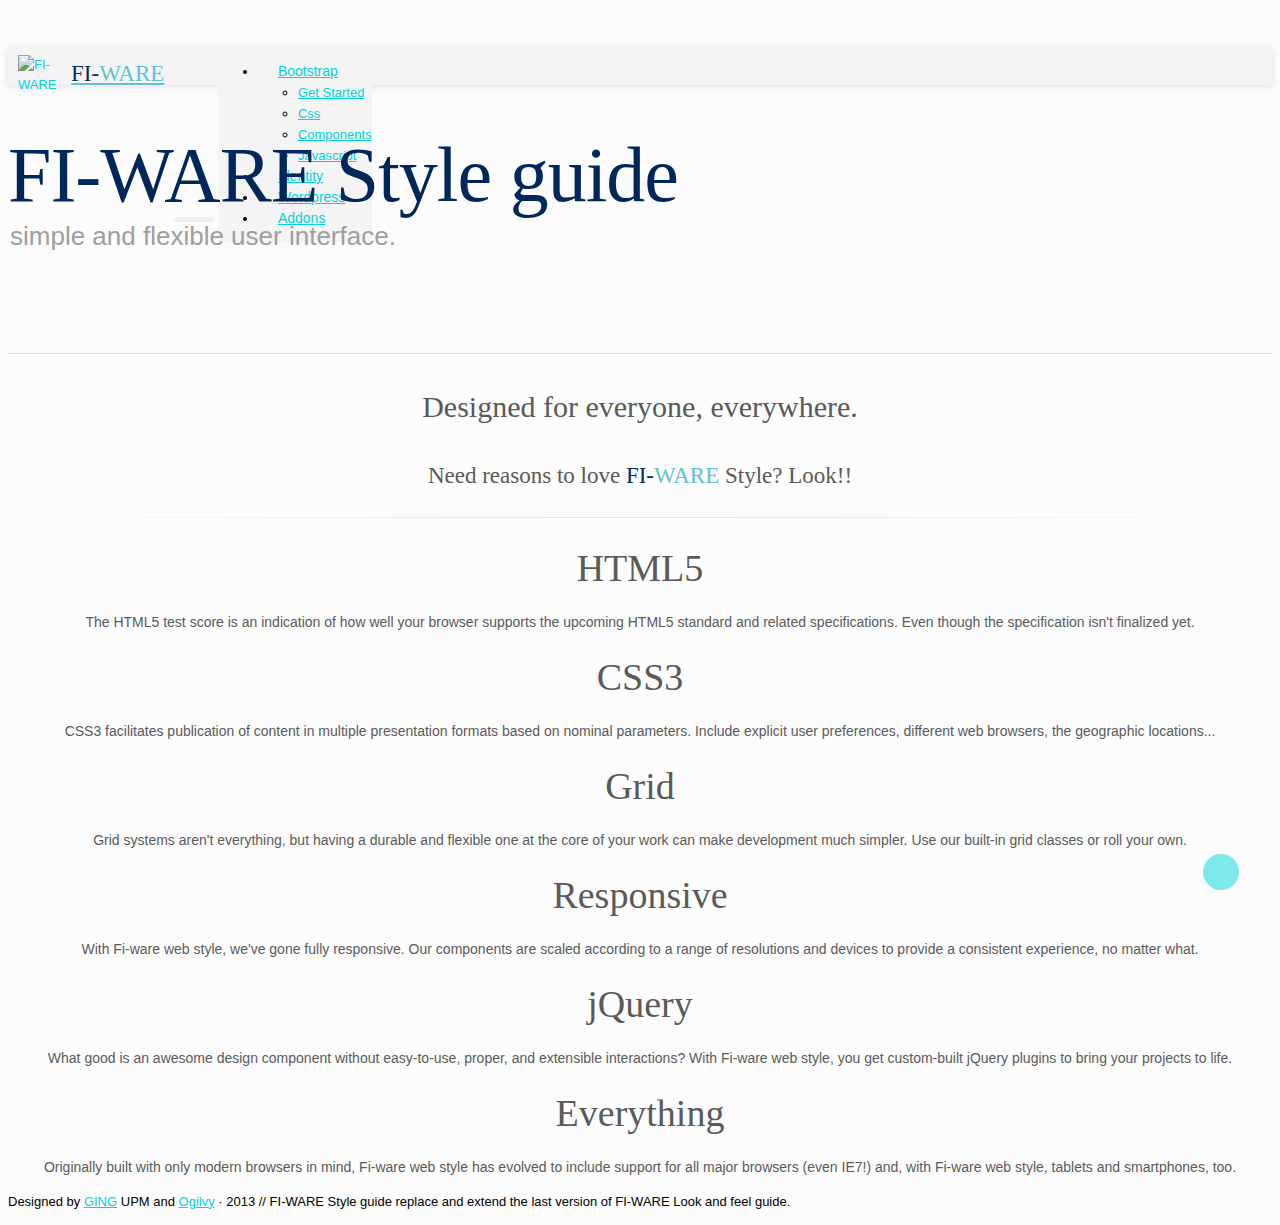
==== commit 82accc43: "header bootstrap dropdown" ====
--- a/index.html
+++ b/index.html
@@ -23,6 +23,7 @@
 
     <link href="assets/addons/font-awesome/css/font-awesome.min.css" rel="stylesheet">
     <link href="assets/addons/font-awesome/css/font-awesome-ie7.min.css" rel="stylesheet">
+    <link href="assets/addons/animate/css/animate.min.css" rel="stylesheet">
 
 
 
@@ -58,10 +59,15 @@
 
             <div class="nav-collapse collapse">
               <ul class="nav">
-                <li><a href="get-started.html">Get Started</a></li>
-                <li><a href="css.html">Css</a></li>
-                <li><a href="components.html">Components</a></li>
-                <li><a href="javascript.html">Javascript</a></li>
+                <li class="dropdown">
+                  <a class="dropdown-toggle" data-toggle="dropdown" href="#">Bootstrap  <span class="caret"></span></a>
+                  <ul class="dropdown-menu" role="menu" aria-labelledby="dropdownMenu">
+                    <li><a tabindex="-1" href="#">Get Started</a></li>
+                    <li><a tabindex="-1" href="css.html">Css</a></li>
+                    <li><a tabindex="-1" href="components.html">Components</a></li>
+                    <li><a tabindex="-1" href="javascript.html">Javascript</a></li>
+                  </ul>
+                </li>
                 <li><a href="identity-guide.html">Identity</a></li>
                 <li><a href="wordpress.html">Wordpress</a></li>
                 <li><a href="addons.html">Addons</a></li>
--- a/assets/FI-WARE/css/docs.css
+++ b/assets/FI-WARE/css/docs.css
@@ -2,8 +2,7 @@
 /* Add additional stylesheets below
 -------------------------------------------------- */
 /*
-  Bootstrap's documentation styles
-  Special styles for presenting Bootstrap's documentation and examples
+  Fi-ware style guide's documentation styles for presenting Bootstrap's documentation and examples
 */
 
 
@@ -14,40 +13,131 @@
 body {
   position: relative;
   padding-top: 40px;
-
-  }
+}
+
+.ellipsis {
+  overflow: hidden;
+  text-overflow: ellipsis;
+  -o-text-overflow: ellipsis;
+  white-space: nowrap;
+  width: 100%;
+}
 
 
 /* Tweak navbar brand link to be super sleek
 -------------------------------------------------- */
-
 body > .navbar {
   font-size: 13px;
 }
 
 
+/* Tipography
+-------------------------------------------------- */
+.uppercase{
+  text-transform: uppercase;
+}
+
+a{
+  color: #00D3DE;
+}
+
+a:hover{
+  color: #002759;
+  text-decoration: none;
+}
+
+h1, h2, h3, h4, h5, h6{
+  font-family: "NeoTechstd-Regular";
+  font-weight: normal;
+}
+
+h1, h2, h3, h4, h5, h6 {
+  margin: 1px 0;
+}
+
+h1 {
+  font-size: 50px;
+  line-height: 66px;
+}
+
+h2 {
+  font-size: 38px;
+  line-height: 53px;
+}
+
+h3 {
+  font-size: 30px;
+  line-height: 44px;
+}
+
+h4 {
+  font-size: 25px;
+  line-height: 35px;
+}
+
+h5 {
+  font-size: 20px;
+  line-height: 32px;
+}
+
+h6 {
+  font-size: 15px;
+  line-height: 23px;
+}
+
+.text-font{
+  font-family: "Verdana";
+}
+
+h1.text-font{
+  line-height: 75px;
+}
+
+h2.text-font{
+  line-height: 58px;
+}
+
+h3.text-font{
+  line-height: 49px;
+}
+
+h4.text-font{
+  line-height: 41px;
+}
+
+h5.text-font{
+  line-height: 34px;
+}
+
+h6.text-font{
+  line-height: 25px;
+}
+
 
 /* Sections
 -------------------------------------------------- */
 
 /* padding for in-page bookmarks and fixed navbar */
 section {
-  padding-top: 28px;
   min-height: 193px;
   clear: both;
-}
+  padding-top: 72px;
+}
+
 section:first-child {
   padding-top: 0px;
 
 }
 
 section > h2 {
-  color: #60C1CF;
-}
+  color: #00D3DE;
+}
+
 section > .lead, {
-section > .h3 
+  section > .h3 
   color: #5a5a5a;
 }
+
 section > ul li {
   margin-bottom: 5px;
 }
@@ -68,6 +158,41 @@
   border: 0;
 }
 
+.fi-band {
+  width: 5px;
+  float: left;
+  margin-top: 6px;
+  min-height: 55px;
+  margin-right: 5px; 
+  background-repeat:no-repeat;
+  background: rgb(96,193,207); /* Old browsers */
+  background: -moz-linear-gradient(top,  rgb(96,193,207) 0%, rgb(96,193,207) 33%, rgb(255,230,22) 33%, rgb(255,230,22) 68%, rgb(0,45,103) 68%, rgb(0,45,103) 100%); /* FF3.6+ */
+  background: -webkit-gradient(linear, left top, left bottom, color-stop(0%,rgb(96,193,207)), color-stop(33%,rgb(96,193,207)), color-stop(33%,rgb(255,230,22)), color-stop(68%,rgb(255,230,22)), color-stop(68%,rgb(0,45,103)), color-stop(100%,rgb(0,45,103))); /* Chrome,Safari4+ */
+  background: -webkit-linear-gradient(top,  rgb(96,193,207) 0%,rgb(96,193,207) 33%,rgb(255,230,22) 33%,rgb(255,230,22) 68%,rgb(0,45,103) 68%,rgb(0,45,103) 100%); /* Chrome10+,Safari5.1+ */
+  background: -o-linear-gradient(top,  rgb(96,193,207) 0%,rgb(96,193,207) 33%,rgb(255,230,22) 33%,rgb(255,230,22) 68%,rgb(0,45,103) 68%,rgb(0,45,103) 100%); /* Opera 11.10+ */
+  background: -ms-linear-gradient(top,  rgb(96,193,207) 0%,rgb(96,193,207) 33%,rgb(255,230,22) 33%,rgb(255,230,22) 68%,rgb(0,45,103) 68%,rgb(0,45,103) 100%); /* IE10+ */
+  background: linear-gradient(to bottom,  rgb(96,193,207) 0%,rgb(96,193,207) 33%,rgb(255,230,22) 33%,rgb(255,230,22) 68%,rgb(0,45,103) 68%,rgb(0,45,103) 100%); /* W3C */
+  filter: progid:DXImageTransform.Microsoft.gradient( startColorstr='#60c1cf', endColorstr='#002d67',GradientType=0 ); /* IE6-9 */
+}
+
+.thumbnail .fi-band {
+  min-height: 27px;
+}
+
+.level-one{
+  margin-bottom: 30px;
+  margin-top: 45px;
+}
+
+.level-two{
+  margin-bottom: 30px;
+  margin-top: 30px;
+}
+
+.level-tree{
+  margin-bottom: 30px;
+  margin-top: 40px;
+}
 
 
 /* Jumbotrons
@@ -83,27 +208,30 @@
 #index #wrap .jumbotron{
   background-color: transparent;
 }
+
 #index .lead{
   color: #9E9E9E;
 }
+
 #index .jumbotron {
-    background:transparent;
-  
-}
+  background:transparent;
+}
+
 .jumbotron {
   position: relative;
   padding: 50px 0 0px;
   min-height: 182px;
   color: #fff;
-  background-color: #60C1CF; /* Old browsers */
-    background:url(../img/FI-WARE_style_guide/tools/pattern-01.png) repeat;
+  background-color: #00D3DE; /* Old browsers */
   
 }
+
 .jumbotron h1 {
   font-size: 80px;
   letter-spacing: -1px;
   line-height: 1;
 }
+
 .jumbotron p {
   font-size: 24px;
   line-height: 1.25;
@@ -115,9 +243,10 @@
   color: #fff;
   color: rgba(255,255,255,.5);
   -webkit-transition: all .2s ease-in-out;
-     -moz-transition: all .2s ease-in-out;
-          transition: all .2s ease-in-out;
-}
+  -moz-transition: all .2s ease-in-out;
+  transition: all .2s ease-in-out;
+}
+
 .jumbotron a:hover {
   color: #fff;
   text-shadow: 0 0 10px rgba(255,255,255,.25);
@@ -131,30 +260,68 @@
   color: #fff; /* redeclare to override the `.jumbotron a` */
   border: 0;
   -webkit-border-radius: 6px;
-     -moz-border-radius: 6px;
-          border-radius: 6px;
+  -moz-border-radius: 6px;
+  border-radius: 6px;
   -webkit-box-shadow: inset 0 1px 0 rgba(255,255,255,.1), 0 1px 5px rgba(0,0,0,.25);
-     -moz-box-shadow: inset 0 1px 0 rgba(255,255,255,.1), 0 1px 5px rgba(0,0,0,.25);
-          box-shadow: inset 0 1px 0 rgba(255,255,255,.1), 0 1px 5px rgba(0,0,0,.25);
+  -moz-box-shadow: inset 0 1px 0 rgba(255,255,255,.1), 0 1px 5px rgba(0,0,0,.25);
+  box-shadow: inset 0 1px 0 rgba(255,255,255,.1), 0 1px 5px rgba(0,0,0,.25);
   -webkit-transition: none;
-     -moz-transition: none;
-          transition: none;
-}
+  -moz-transition: none;
+  transition: none;
+}
+
 .masthead .btn:hover {
   -webkit-box-shadow: inset 0 1px 0 rgba(255,255,255,.1), 0 1px 5px rgba(0,0,0,.25);
-     -moz-box-shadow: inset 0 1px 0 rgba(255,255,255,.1), 0 1px 5px rgba(0,0,0,.25);
-          box-shadow: inset 0 1px 0 rgba(255,255,255,.1), 0 1px 5px rgba(0,0,0,.25);
-}
+  -moz-box-shadow: inset 0 1px 0 rgba(255,255,255,.1), 0 1px 5px rgba(0,0,0,.25);
+  box-shadow: inset 0 1px 0 rgba(255,255,255,.1), 0 1px 5px rgba(0,0,0,.25);
+}
+
 .masthead .btn:active {
   -webkit-box-shadow: inset 0 2px 4px rgba(0,0,0,.1), 0 1px 0 rgba(255,255,255,.1);
-     -moz-box-shadow: inset 0 2px 4px rgba(0,0,0,.1), 0 1px 0 rgba(255,255,255,.1);
-          box-shadow: inset 0 2px 4px rgba(0,0,0,.1), 0 1px 0 rgba(255,255,255,.1);
-}
-
-
-/* Pattern overlay
-------------------------- */
-
+  -moz-box-shadow: inset 0 2px 4px rgba(0,0,0,.1), 0 1px 0 rgba(255,255,255,.1);
+  box-shadow: inset 0 2px 4px rgba(0,0,0,.1), 0 1px 0 rgba(255,255,255,.1);
+}
+
+/*------------------index------------------*/
+.super-title .container {
+  min-height: 231px;
+  margin-bottom: 0px;
+}
+
+.lazo{
+  background: url('../img/FI-WARE_style_guide/index/ribon_index.png') no-repeat;
+  width: 703px;
+  height: 159px;
+  margin-top: -2px;
+  float: right;
+  padding: 11px;
+  right: 0;
+  position: absolute;
+  z-index: -1;
+}
+
+.title{
+  width: 692px;
+  position: relative;
+  z-index: 20;
+  margin-top: 35px;
+}
+
+.title h1{
+  color: #555;
+  font-size: 5em;
+  letter-spacing: -1px;
+  line-height: 110px;
+  position: static;
+  padding: 0;
+  margin-left: 0;
+}
+
+.title .lead{
+  margin-left: 2px;
+  margin-top: -6px;
+  line-height: 9px;
+}
 
 
 /* Masthead (docs home)
@@ -164,11 +331,13 @@
   margin-bottom: 0;
   color: #fff;
 }
+
 .masthead h1 {
   font-size: 120px;
   line-height: 1;
   letter-spacing: -2px;
 }
+
 .masthead p {
   font-size: 40px;
   font-weight: 200;
@@ -180,6 +349,7 @@
   margin: 0;
   list-style: none;
 }
+
 .masthead-links li {
   display: inline;
   padding: 0 10px;
@@ -195,7 +365,6 @@
   border-bottom: 1px solid #ddd;
 }
 
-
 .bs-docs-social-buttons li {
   display: inline-block;
   padding: 5px 8px;
@@ -210,13 +379,16 @@
   text-align: left;
   border-bottom: 1px solid #ddd;
 }
+
 .subhead h1 {
   font-size: 60px;
-  color: #002D67;
-}
+  color: #002759;
+}
+
 .subhead p {
   margin-bottom: 20px;
 }
+
 .subhead .navbar {
   display: none;
 }
@@ -229,7 +401,9 @@
 .marketing {
   text-align: center;
   color: #5a5a5a;
-}
+  padding: 0px !important;
+}
+
 .marketing h1 {
   margin: 60px 0 10px;
   font-size: 60px;
@@ -237,14 +411,17 @@
   line-height: 1;
   letter-spacing: -1px;
 }
+
 .marketing h2 {
-  font-weight: 200;
+  font-weight: normal;
   margin-bottom: 5px;
 }
+
 .marketing p {
-  font-size: 16px;
+  font-size: 14px;
   line-height: 1.5;
 }
+
 .marketing .marketing-byline {
   margin-bottom: 40px;
   font-size: 20px;
@@ -252,12 +429,166 @@
   line-height: 1.25;
   color: #999;
 }
+
 .marketing-img {
   display: block;
   margin: 0 auto 30px;
   max-height: 145px;
 }
 
+.marketing .row{
+  margin: 0px auto 0 !important;
+}
+
+.marketing .row:last-child{
+  margin-top: 15px;
+}
+
+.marketing .span4:first-child{
+  margin-left: 0px 
+}
+
+.marketing .span4 {
+  text-align: center;
+}
+
+.marketing .span4 h2{
+  line-height: 60px;
+}
+
+.marketing .span4 p {
+  margin-left: 10px;
+  margin-right: 10px;
+}
+
+.handwrite1,
+.handwrite2{
+  font-family: "DesyrelRegular";
+  position: relative; 
+}
+
+.marketing p.handwrite1 span,
+.marketing p.handwrite2 span{
+  color: #60c1cf;
+}
+
+.marketing p.handwrite1 span.low,
+.marketing p.handwrite2 span.low{
+  color: #002d67;
+}
+
+.marketing hr.soften {
+  margin: 20px 0;
+}
+
+.marketing p.handwrite1{
+  font-size: 30px !important;
+  -moz-animation-name: dropHeader;
+  -moz-animation-iteration-count: once;
+  -moz-animation-timing-function: ease-in;
+  -moz-animation-duration: 1s;
+
+  -webkit-animation-name: dropHeader;
+  -webkit-animation-iteration-count: once;
+  -webkit-animation-timing-function: ease-in;
+  -webkit-animation-duration: 1s;
+}
+
+@-moz-keyframes dropHeader {
+  0% {
+    left: -400px;
+    -moz-opacity:0.1;
+    -webkit-opacity:0.1;
+    -o-opacity:0.1;
+    opacity: 0.1;
+  }
+  100% {
+    left: 0px;
+    -moz-opacity:1;
+    -webkit-opacity:1;
+    -o-opacity:1;
+    opacity: 1;
+  }
+}
+
+@-webkit-keyframes dropHeader {
+  0% {
+    left: -400px;
+    -moz-opacity:0.1;
+    -webkit-opacity:0.1;
+    -o-opacity:0.1;
+    opacity: 0.1;
+  }
+  100% {
+    left: 0px;
+    -moz-opacity:1;
+    -webkit-opacity:1;
+    -o-opacity:1;
+    opacity: 1;
+  }
+}
+
+.marketing p.handwrite2{
+  margin-top: 16px;
+  font-size: 23px !important;
+  -moz-animation-name: rHandwrite;
+  -moz-animation-iteration-count: once;
+  -moz-animation-timing-function: ease-in;
+  -moz-animation-duration: 1s;
+
+  -webkit-animation-name: rHandwrite;
+  -webkit-animation-iteration-count: once;
+  -webkit-animation-timing-function: ease-in;
+  -webkit-animation-duration: 1s;
+}
+
+@-moz-keyframes rHandwrite {
+  0% {
+    right: -400px;
+    -moz-opacity:0.1;
+    -webkit-opacity:0.1;
+    -o-opacity:0.1;
+    opacity: 0.1;
+  }
+  100% {
+    right: 0px;
+    -moz-opacity:1;
+    -webkit-opacity:1;
+    -o-opacity:1;
+    opacity: 1;
+  }
+}
+
+@-webkit-keyframes rHandwrite {
+  0% {
+    right: -400px;
+    -moz-opacity:0.1;
+    -webkit-opacity:0.1;
+    -o-opacity:0.1;
+    opacity: 0.1;
+  }
+  100% {
+    right: 0px;
+    -moz-opacity:1;
+    -webkit-opacity:1;
+    -o-opacity:1;
+    opacity: 1;
+  }
+}
+
+/* EFFECTS SHADOW---------- */
+.marketing .span4:hover{
+  position:relative;   
+  z-index:3;    
+  background: rgba(255, 255, 255, 0.81);
+  -webkit-box-shadow:0 0 9px rgba(0, 0, 0, 0.06), 0 0 2px rgba(0, 0, 0, 0.1) inset;
+  -moz-box-shadow:0 0 9px rgba(0, 0, 0, 0.06), 0 0 2px rgba(0, 0, 0, 0.1) inset;
+  box-shadow:0 0 9px rgba(0, 0, 0, 0.06), 0 0 2px rgba(0, 0, 0, 0.1) inset;
+}
+
+.marketing .span4:hover > h2{
+  color: #002759;
+}
 
 
 /* Special grid styles
@@ -267,164 +598,36 @@
   margin-top: 10px;
   margin-bottom: 20px;
 }
+
 .show-grid [class*="span"] {
   background-color: #eee;
   text-align: center;
   -webkit-border-radius: 3px;
-     -moz-border-radius: 3px;
-          border-radius: 3px;
+  -moz-border-radius: 3px;
+  border-radius: 3px;
   min-height: 40px;
   line-height: 40px;
 }
+
 .show-grid [class*="span"]:hover {
   background-color: #ddd;
 }
+
 .show-grid .show-grid {
   margin-top: 0;
   margin-bottom: 0;
 }
+
 .show-grid .show-grid [class*="span"] {
   margin-top: 5px;
 }
+
 .show-grid [class*="span"] [class*="span"] {
   background-color: #ccc;
 }
+
 .show-grid [class*="span"] [class*="span"] [class*="span"] {
   background-color: #999;
-}
-
-
-
-/* Mini layout previews
--------------------------------------------------- */
-.mini-layout {
-  border: 1px solid #ddd;
-  -webkit-border-radius: 6px;
-     -moz-border-radius: 6px;
-          border-radius: 6px;
-  -webkit-box-shadow: 0 1px 2px rgba(0,0,0,.075);
-     -moz-box-shadow: 0 1px 2px rgba(0,0,0,.075);
-          box-shadow: 0 1px 2px rgba(0,0,0,.075);
-}
-.mini-layout,
-.mini-layout .mini-layout-body,
-.mini-layout.fluid .mini-layout-sidebar {
-  height: 300px;
-}
-.mini-layout {
-  margin-bottom: 20px;
-  padding: 9px;
-}
-.mini-layout div {
-  -webkit-border-radius: 3px;
-     -moz-border-radius: 3px;
-          border-radius: 3px;
-}
-.mini-layout .mini-layout-body {
-  background-color: #60C1CF;
-  margin: 0 auto;
-  width: 70%;
-}
-.mini-layout.fluid .mini-layout-sidebar,
-.mini-layout.fluid .mini-layout-header,
-.mini-layout.fluid .mini-layout-body {
-  float: left;
-}
-.mini-layout.fluid .mini-layout-sidebar {
-  background-color: #002D67;
-  width: 20%;
-}
-.mini-layout.fluid .mini-layout-body {
-  width: 77.5%;
-  margin-left: 2.5%;
-}
-
-
-
-/* Download page
--------------------------------------------------- */
-
-.download .page-header {
-  margin-top: 36px;
-}
-.page-header .toggle-all {
-  margin-top: 5px;
-}
-
-/* Space out h3s when following a section */
-.download h3 {
-  margin-bottom: 5px;
-}
-.download-builder input + h3,
-.download-builder .checkbox + h3 {
-  margin-top: 9px;
-}
-
-/* Fields for variables */
-.download-builder input[type=text] {
-  margin-bottom: 9px;
-  font-family: Menlo, Monaco, "Courier New", monospace;
-  font-size: 12px;
-  color: #d14;
-}
-.download-builder input[type=text]:focus {
-  background-color: #fff;
-}
-
-/* Custom, larger checkbox labels */
-.download .checkbox {
-  padding: 6px 10px 6px 25px;
-  font-size: 13px;
-  line-height: 18px;
-  color: #555;
-  background-color: #f9f9f9;
-  -webkit-border-radius: 3px;
-     -moz-border-radius: 3px;
-          border-radius: 3px;
-  cursor: pointer;
-}
-.download .checkbox:hover {
-  color: #333;
-  background-color: #f5f5f5;
-}
-.download .checkbox small {
-  font-size: 12px;
-  color: #777;
-}
-
-/* Variables section */
-#variables label {
-  margin-bottom: 0;
-}
-
-/* Giant download button */
-.download-btn {
-  margin: 36px 0 108px;
-}
-#download p,
-#download h4 {
-  max-width: 50%;
-  margin: 0 auto;
-  color: #999;
-  text-align: center;
-}
-#download h4 {
-  margin-bottom: 0;
-}
-#download p {
-  margin-bottom: 18px;
-}
-.download-btn .btn {
-  display: block;
-  width: auto;
-  padding: 19px 24px;
-  margin-bottom: 27px;
-  font-size: 30px;
-  line-height: 1;
-  text-align: center;
-  -webkit-border-radius: 6px;
-     -moz-border-radius: 6px;
-          border-radius: 6px;
 }
 
 
@@ -444,6 +647,7 @@
 .example-sites {
   xmargin-left: 20px;
 }
+
 .example-sites img {
   max-width: 100%;
   margin: 0 auto;
@@ -455,13 +659,12 @@
   position: relative;
 }
 
-
 /* Fake the :focus state to demo it */
 .focused {
   border-color: rgba(82,168,236,.8);
   -webkit-box-shadow: inset 0 1px 3px rgba(0,0,0,.1), 0 0 8px rgba(82,168,236,.6);
-     -moz-box-shadow: inset 0 1px 3px rgba(0,0,0,.1), 0 0 8px rgba(82,168,236,.6);
-          box-shadow: inset 0 1px 3px rgba(0,0,0,.1), 0 0 8px rgba(82,168,236,.6);
+  -moz-box-shadow: inset 0 1px 3px rgba(0,0,0,.1), 0 0 8px rgba(82,168,236,.6);
+  box-shadow: inset 0 1px 3px rgba(0,0,0,.1), 0 0 8px rgba(82,168,236,.6);
   outline: 0;
 }
 
@@ -478,34 +681,21 @@
   margin-left: 0;
   list-style: none;
 }
+
 .the-icons li {
   float: left;
   width: 25%;
   line-height: 25px;
 }
+
 .the-icons i:hover {
   background-color: rgba(255,0,0,.25);
 }
 
-/* Example page
-------------------------- */
-.bootstrap-examples h4 {
-  margin: 10px 0 5px;
-}
-.bootstrap-examples p {
-  font-size: 13px;
-  line-height: 18px;
-}
-.bootstrap-examples .thumbnail {
-  margin-bottom: 9px;
-  background-color: #fff;
-}
-
 
 
 /* Bootstrap code examples
 -------------------------------------------------- */
-
 /* Base class */
 .bs-docs-example {
   position: relative;
@@ -513,14 +703,16 @@
   padding: 39px 19px 14px;
   *padding-top: 19px;
   background-color: #fff;
-  border: 1px solid #60C1CF;
+  border: 1px solid #00D3DE;
   -webkit-border-radius: 4px;
-     -moz-border-radius: 4px;
-          border-radius: 4px;
-}
+  -moz-border-radius: 4px;
+  border-radius: 4px;
+}
+
 .bs-docs-sidebar {
-margin-left: 14px;
-}
+  margin-left: 14px;
+}
+
 /* Echo out a label for the example */
 .bs-docs-example:after {
   content: "Example";
@@ -531,11 +723,11 @@
   font-size: 12px;
   font-weight: bold;
   background-color: #f5f5f5;
-  border: 1px solid #60C1CF;
-  color: #002D67;
+  border: 1px solid #00D3DE;
+  color: #002759;
   -webkit-border-radius: 4px 0 4px 0;
-     -moz-border-radius: 4px 0 4px 0;
-          border-radius: 4px 0 4px 0;
+  -moz-border-radius: 4px 0 4px 0;
+  border-radius: 4px 0 4px 0;
 }
 
 /* Remove spacing between an example and it's code */
@@ -549,6 +741,7 @@
 .bs-docs-example > p:last-child {
   margin-bottom: 0;
 }
+
 .bs-docs-example .table,
 .bs-docs-example .progress,
 .bs-docs-example .well,
@@ -560,9 +753,11 @@
 .bs-docs-example blockquote {
   margin-bottom: 5px;
 }
+
 .bs-docs-example .pagination {
   margin-top: 0;
 }
+
 .bs-navbar-top-example,
 .bs-navbar-bottom-example {
   z-index: 1;
@@ -570,31 +765,37 @@
   height: 90px;
   overflow: hidden; /* cut the drop shadows off */
 }
+
 .bs-navbar-top-example .navbar-fixed-top,
 .bs-navbar-bottom-example .navbar-fixed-bottom {
   margin-left: 0;
   margin-right: 0;
 }
+
 .bs-navbar-top-example {
   -webkit-border-radius: 0 0 4px 4px;
-     -moz-border-radius: 0 0 4px 4px;
-          border-radius: 0 0 4px 4px;
-}
+  -moz-border-radius: 0 0 4px 4px;
+  border-radius: 0 0 4px 4px;
+}
+
 .bs-navbar-top-example:after {
   top: auto;
   bottom: -1px;
   -webkit-border-radius: 0 4px 0 4px;
-     -moz-border-radius: 0 4px 0 4px;
-          border-radius: 0 4px 0 4px;
-}
+  -moz-border-radius: 0 4px 0 4px;
+  border-radius: 0 4px 0 4px;
+}
+
 .bs-navbar-bottom-example {
   -webkit-border-radius: 4px 4px 0 0;
-     -moz-border-radius: 4px 4px 0 0;
-          border-radius: 4px 4px 0 0;
-}
+  -moz-border-radius: 4px 4px 0 0;
+  border-radius: 4px 4px 0 0;
+}
+
 .bs-navbar-bottom-example .navbar {
   margin-bottom: 0;
 }
+
 form.bs-docs-example {
   padding-bottom: 19px;
 }
@@ -611,6 +812,7 @@
   margin: 0 0 10px;
   list-style: none;
 }
+
 .bs-docs-tooltip-examples li {
   display: inline;
   padding: 0 10px;
@@ -621,6 +823,7 @@
   padding-bottom: 24px;
   background-color: #f9f9f9;
 }
+
 .bs-docs-example-popover .popover {
   position: relative;
   display: block;
@@ -633,9 +836,11 @@
 .bs-docs-example-submenus {
   min-height: 180px;
 }
+
 .bs-docs-example-submenus > .pull-left + .pull-left {
   margin-left: 20px;
 }
+
 .bs-docs-example-submenus .dropup > .dropdown-menu,
 .bs-docs-example-submenus .dropdown > .dropdown-menu {
   display: block;
@@ -656,20 +861,25 @@
   font-weight: normal;
   color: #999;
 }
+
 .responsive-utilities tbody th {
   font-weight: normal;
 }
+
 .responsive-utilities td {
   text-align: center;
 }
+
 .responsive-utilities td.is-visible {
   color: #468847;
   background-color: #dff0d8 !important;
 }
+
 .responsive-utilities td.is-hidden {
   color: #ccc;
   background-color: #f9f9f9 !important;
 }
+
 
 /* Responsive tests
 ------------------------- */
@@ -679,6 +889,7 @@
   list-style: none;
   overflow: hidden; /* clear floats */
 }
+
 .responsive-utilities-test li {
   position: relative;
   float: left;
@@ -691,12 +902,14 @@
   text-align: center;
   border: 1px solid #ddd;
   -webkit-border-radius: 4px;
-     -moz-border-radius: 4px;
-          border-radius: 4px;
-}
+  -moz-border-radius: 4px;
+  border-radius: 4px;
+}
+
 .responsive-utilities-test li + li {
   margin-left: 10px;
 }
+
 .responsive-utilities-test span {
   position: absolute;
   top:    -1px;
@@ -704,9 +917,10 @@
   right:  -1px;
   bottom: -1px;
   -webkit-border-radius: 4px;
-     -moz-border-radius: 4px;
-          border-radius: 4px;
-}
+  -moz-border-radius: 4px;
+  border-radius: 4px;
+}
+
 .responsive-utilities-test span {
   color: #468847;
   background-color: #dff0d8;
@@ -723,31 +937,35 @@
   padding: 0;
   background-color: #fff;
   -webkit-border-radius: 6px;
-     -moz-border-radius: 6px;
-          border-radius: 6px;
+  -moz-border-radius: 6px;
+  border-radius: 6px;
   -webkit-box-shadow: 0 1px 4px rgba(0,0,0,.065);
-     -moz-box-shadow: 0 1px 4px rgba(0,0,0,.065);
-          box-shadow: 0 1px 4px rgba(0,0,0,.065);
-}
+  -moz-box-shadow: 0 1px 4px rgba(0,0,0,.065);
+  box-shadow: 0 1px 4px rgba(0,0,0,.065);
+}
+
 .bs-docs-sidenav > li > a {
   display: block;
   width: 190px \9;
   margin: 0 0 -1px;
-  padding: 2px 20px;
+  padding: 0px 20px;
   border: 1px solid #e5e5e5;
   color: #777;
-  font-size: 12px;
-}
+  font-size: 10px;
+}
+
 .bs-docs-sidenav > li:first-child > a {
   -webkit-border-radius: 6px 6px 0 0;
-     -moz-border-radius: 6px 6px 0 0;
-          border-radius: 6px 6px 0 0;
-}
+  -moz-border-radius: 6px 6px 0 0;
+  border-radius: 6px 6px 0 0;
+}
+
 .bs-docs-sidenav > li:last-child > a {
   -webkit-border-radius: 0 0 6px 6px;
-     -moz-border-radius: 0 0 6px 6px;
-          border-radius: 0 0 6px 6px;
-}
+  -moz-border-radius: 0 0 6px 6px;
+  border-radius: 0 0 6px 6px;
+}
+
 .bs-docs-sidenav > .active > a {
   position: relative;
   z-index: 2;
@@ -756,9 +974,10 @@
   font-size: 13px;
   text-shadow: 0 1px 0 rgba(0,0,0,.15);
   -webkit-box-shadow: inset 1px 0 0 rgba(0,0,0,.1), inset -1px 0 0 rgba(0,0,0,.1);
-     -moz-box-shadow: inset 1px 0 0 rgba(0,0,0,.1), inset -1px 0 0 rgba(0,0,0,.1);
-          box-shadow: inset 1px 0 0 rgba(0,0,0,.1), inset -1px 0 0 rgba(0,0,0,.1);
-}
+  -moz-box-shadow: inset 1px 0 0 rgba(0,0,0,.1), inset -1px 0 0 rgba(0,0,0,.1);
+  box-shadow: inset 1px 0 0 rgba(0,0,0,.1), inset -1px 0 0 rgba(0,0,0,.1);
+}
+
 /* Chevrons */
 .bs-docs-sidenav .icon-chevron-right {
   float: right;
@@ -766,600 +985,91 @@
   margin-right: -6px;
   opacity: .25;
 }
+
 .bs-docs-sidenav > li > a:hover {
   background-color: #f5f5f5;
-  color: #60C1CF;
-}
+  color: #00D3DE;
+}
+
 .bs-docs-sidenav a:hover .icon-chevron-right {
   opacity: .5;
 }
+
 .bs-docs-sidenav .active .icon-chevron-right,
 .bs-docs-sidenav .active a:hover .icon-chevron-right {
   background-image: url(../img/glyphicons-halflings-white.png);
   opacity: 1;
 }
+
 .bs-docs-sidenav.affix {
   top: 40px;
   width: 155px;
 }
+
 .bs-docs-sidenav.affix-bottom {
-  position: absolute;
-  top: auto;
-  bottom: 270px;
-}
-section {
-padding-top: 72px;
-}
-
-
-
-/* Ads in headers
--------------------------------------------------- */
-
-
-.carbonad {
-  position: absolute;
-  top: 0;
-  right: 0;
-  margin-top: 0 !important;
-  padding: 15px;
-  height: auto !important;
-  overflow: hidden; /* clearfix */
-  font-size: 13px !important;
-  line-height: 16px !important;
-  background: #222 !important; /* reset image and color in one line */
-  background: rgba(0,0,0,.5) !important;
-  border: 0 !important;
-  border-radius: 4px;
-  box-shadow: inset 0 3px 5px rgba(0,0,0,.5), 0 1px 0 rgba(255,255,255,.1);
-}
-.carbonad-img {
-  margin: 0 !important;
-}
-.carbonad-text,
-.carbonad-tag,
-.carbonad-tag a {
-  color: #fff !important;
-}
-.carbonad-text,
-.carbonad-tag {
-  float: none !important;
-  display: block !important;
-  width: auto !important;
-  height: auto !important;
-  margin-left: 145px !important;
-  font-family: "Helvetica Neue", Helvetica, Arial, sans-serif !important;
-}
-.carbonad-text {
-  padding-top: 0 !important;
-}
-.carbonad-tag {
-  text-align: left !important;
-}
-
-
-/* Responsive
--------------------------------------------------- */
-
-/* Desktop large
-------------------------- */
-@media (min-width: 1200px) {
-  .bs-docs-container {
-    max-width: 970px;
-  }
-  .bs-docs-sidenav > li > a {
-    width: 230px \9; /* Override the previous IE8-9 hack */
-  }
-}
-
-/* Desktop
-------------------------- */
-@media (max-width: 980px) {
-  /* Unfloat brand */
-  body > .navbar-fixed-top .brand {
-    float: left;
-    margin-left: 0;
-    padding-left: 10px;
-    padding-right: 10px;
-  }
-
-  /* Inline-block quick links for more spacing */
-  .quick-links li {
-    display: inline-block;
-    margin: 5px;
-  }
-
-  /* When affixed, space properly */
-  .bs-docs-sidenav {
-    top: 0;
-    width: 218px;
-    margin-top: 30px;
-    margin-right: 0;
-  }
-
-  .subhead h1,
-  .subhead .lead {
-    margin-right: 0;
-  }
-
-  .carbonad {
-    position: static;
-    width: auto !important;
-    margin-top: 30px !important;
-  }
-
-}
-
-/* Tablet to desktop
-------------------------- */
-@media (min-width: 768px) and (max-width: 979px) {
-  /* Remove any padding from the body */
-  body {
-    padding-top: 0;
-  }
-  /* Widen masthead and social buttons to fill body padding */
-  .jumbotron {
-    margin-top: -20px; /* Offset bottom margin on .navbar */
-  }
-  /* Adjust sidenav width */
-  .bs-docs-sidenav {
-    width: 166px;
-    margin-top: 20px;
-  }
-  .bs-docs-sidenav.affix {
-    top: 0;
-  }
-}
-
-/* Tablet
-------------------------- */
-@media (max-width: 767px) {
-  /* Remove any padding from the body */
-  body {
-    padding-top: 0;
-  }
-
-  /* Widen masthead and social buttons to fill body padding */
-  #index .jumbotron {
-    padding-bottom: 20px;
-  }
-  .jumbotron {
-    padding: 20px 40px 0px;
-    margin-top:   -20px; /* Offset bottom margin on .navbar */
-    margin-right: -20px;
-    margin-left:  -20px;
-  }
-  .masthead h1 {
-    font-size: 90px;
-  }
-  .masthead p,
-  .masthead .btn {
-    font-size: 24px;
-  }
-  .marketing .span4 {
-    margin-bottom: 40px;
-  }
-  .bs-docs-social {
-    margin: 0 -20px;
-  }
-
-  .carbonad {
-    position: static;
-    width: auto !important;
-    margin: 40px -20px -40px !important;
-    padding: 20px !important;
-    overflow: hidden; /* clearfix */
-    border-radius: 0;
-  }
-
-  /* Space out the show-grid examples */
-  .show-grid [class*="span"] {
-    margin-bottom: 5px;
-  }
-
-  /* Sidenav */
-  .bs-docs-sidenav {
-    width: auto;
-    margin-bottom: 20px;
-  }
-  .bs-docs-sidenav.affix {
-    position: static;
-    width: auto;
-    top: 0;
-  }
-
-  /* Unfloat the back to top link in footer */
-  .footer {
-    margin-left: -20px;
-    margin-right: -20px;
-    padding-left: 20px;
-    padding-right: 20px;
-  }
-  .footer p {
-    margin-bottom: 9px;
-  }
-}
-
-/* Landscape phones
-------------------------- */
-@media (max-width: 480px) {
-  /* Remove padding above jumbotron */
-  body {
-    padding-top: 0;
-  }
-
-  /* Change up some type stuff */
-  h2 small {
-    display: block;
-  }
-
-  /* Downsize the jumbotrons */
-  .jumbotron h1 {
-    font-size: 45px;
-  }
-  .jumbotron p,
-  .jumbotron .btn {
-    font-size: 18px;
-  }
-  .jumbotron .btn {
-    display: block;
-    margin: 0 auto;
-  }
-
-
-  /* Marketing on home */
-  .marketing h1 {
-    font-size: 30px;
-  }
-  .marketing-byline {
-    font-size: 18px;
-  }
-
-  /* center example sites */
-  .example-sites {
-    margin-left: 0;
-  }
-  .example-sites > li {
-    float: none;
-    display: block;
-    max-width: 280px;
-    margin: 0 auto 18px;
-    text-align: center;
-  }
-  .example-sites .thumbnail > img {
-    max-width: 270px;
-  }
-
-  /* Do our best to make tables work in narrow viewports */
-  table code {
-    white-space: normal;
-    word-wrap: break-word;
-    word-break: break-all;
-  }
-
-  /* Examples: dropdowns */
-  .bs-docs-example-submenus > .pull-left {
-    float: none;
-    clear: both;
-  }
-  .bs-docs-example-submenus > .pull-left,
-  .bs-docs-example-submenus > .pull-left + .pull-left {
-    margin-left: 0;
-  }
-  .bs-docs-example-submenus p {
-    margin-bottom: 0;
-  }
-  .bs-docs-example-submenus .dropup > .dropdown-menu,
-  .bs-docs-example-submenus .dropdown > .dropdown-menu {
-    margin-bottom: 10px;
-    float: none;
-    max-width: 180px;
-  }
-
-  /* Examples: modal */
-  .modal-example .modal {
-    position: relative;
-    top: auto;
-    right: auto;
-    bottom: auto;
-    left: auto;
-  }
-
-  /* Tighten up footer */
-  .footer {
-    padding-top: 20px;
-    padding-bottom: 20px;
-  }
-}
-
-
-/** buttons **/
-.btn-primary {
-background-color: #002d67;
-}
-.btn-primary:hover, .btn-primary:focus, .btn-primary:active, .btn-primary.active, .btn-primary.disabled, .btn-primary[disabled] {
-  background-color: #60c1cf;
-}
-
-.btn-secundary {
-background-color: #60C1CF;
-color: #FFF;
-text-shadow: 0 -1px 0 rgba(0, 0, 0, 0.25);
-}
-.btn-secundary .caret, .btn-secundary .caret, .btn-secundary .caret, .btn-secundary .caret, .btn-secundary .caret, .btn-secundary .caret {
-border-top-color: #FFF;
-border-bottom-color: #FFF;
-}
-.btn-secundary:hover, .btn-secundary:focus, .btn-secundary:active, .btn-secundary.active, .btn-secundary.disabled, .btn-secundary[disabled] {
-  background-color: #002d67;
-  color: #FFF;
-  text-shadow: 0 -1px 0 rgba(0, 0, 0, 0.25);
-}
-.btn-group.open .btn-secundary.dropdown-toggle {
-  background-color: #60C1CF;
-}
-
-
-.btn-extra {
-background-color: #FFE616;
-color: #444;
-text-shadow: 0 1px 0 #FFF;
-}
-.btn-extra:hover, .btn-extra:focus, .btn-extra:active, .btn-extra.active, .btn-extra.disabled, .btn-extra[disabled] {
-  background-color: #F5DD14;
-  color: #444;
-  text-shadow: 0 -1px 0 rgba(255, 255, 255, 0.25);
-}
-.btn-group.open .btn-extra.dropdown-toggle {
-  background-color: #F5DD14;
-}
-
-
-.blue-dark-tx{
-  color:#002D67;
-}
-.blue-light-tx{
-  color:#60C1CF;
-}
-.yellow-tx{
+  position: fixed;
+  top: 40px;
+  width: 155px;
+}
+
+
+/* COLORS */
+
+.color-primary-tx{
+  color:#002759;
+}
+
+.color-secundary-tx{
+  color:#00D3DE;
+}
+
+.color-extra-tx{
   color: #FFE616;
 }
 
-.blue-dark-bk{
-  background-color: #002D67;
-}
-.blue-light-bk{
-  background-color: #60C1CF;
-}
-.yellow-bk{
+
+.color-primary-bk{
+  background-color: #002759;
+}
+
+.color-secundary-bk{
+  background-color: #00D3DE;
+}
+
+.color-extra-bk{
   background-color: #FFE616;
 }
 
-.wp-example1{
-  padding-bottom: 93%;
-}
-.wp-example2{
-  padding-bottom: 58%;
-}
-.wp-example3{
-  padding-bottom: 75%;
-}
-.wp-example4{
-  padding-bottom: 48%;
-}
-
-
-
-.uppercase{
-  text-transform: uppercase;
-}
-
-
-
-/*!
- * Docs for FI-WARE Bootstrap v2.3.2
- *
- * Copyright 2013 Twitter, Inc
- * Licensed under the Apache License v2.0
- * http://www.apache.org/licenses/LICENSE-2.0
- *
- * Designed and built with all the love in the world @twitter by @mdo and @fat and override by @crispinh2o of DIT UPM to TID.
- */
-
- body.index {
-      padding-bottom: 40px;
-    }
-a{
-  color: #60C1CF;
-}
-a:hover{
-  color: #002D67;
-}
-.go-top {
-left: 94%;
-position: fixed;
-bottom: 10px;
-width: 36px;
-height: 32px;
-background: #60C1CF;
--moz-border-radius: 70px;
--webkit-border-radius: 70px;
-border-radius: 70px;
-z-index: 666;
-padding-top: 4px;
--moz-opacity:.5;
--webkit-opacity:.5;
-opacity:.5;
-}
-.go-top:hover {
-  text-decoration: none;
--moz-opacity:1;
--webkit-opacity:1;
-opacity:1;
-}
-.go-top .icon-2x {
-color: #FcFcFc;
-text-align: center;
-padding-left: 6px;
-font-size: 26px;
-}
-
-
-.label-secundary, .badge-secundary {
-background-color: #60C1CF;
-}
-.label-primary, .badge-primary {
-background-color: #002D67;
-}
-.label-extra, .badge-extra {
-background-color: #FFE616;
-color: #444;
-text-shadow: 0 1px 0 #fff;
-}
-
-
-.handwrite1,
-.handwrite2{
-  font-family: "DesyrelRegular"; 
-}
-.marketing p.handwrite1{
-font-size: 30px !important;
-}.marketing p.handwrite2{
-margin-top: 16px;
-font-size: 23px !important;
-}
-
-.marketing p.handwrite1 span,
-.marketing p.handwrite2 span{
-color: #60c1cf;
-}
-.marketing p.handwrite1 span.low,
-.marketing p.handwrite2 span.low{
-color: #002d67;
-}
-.marketing hr.soften {
-margin: 20px 0;
-}
-h1, h2, h3, h4, h5, h6{
-  font-family: "NeoTechstd-Regular";
-  font-weight: normal;
-}
-h1, h2, h3, h4, h5, h6 {
-margin: 1px 0;
-}
-h2 {
-font-size: 38px;
-line-height: 76px;
-}
-h3 {
-  font-size: 30px;
-line-height: 39px;
-}
-h1 {
-font-size: 50px;
-line-height: 60px;
-}
-h4 {
-font-size: 25px;
-line-height: 49px;
-}
-h5 {
-font-size: 20px;
-line-height: 39px;
-}
-h6 {
-font-size: 15px;
-line-height: 29px;
-}
-
-
+#color small{
+  display: block;
+}
+
+/*
+ * header
+*/
 .brand-text{
   font-size: 17px;
   width: 83px;
   float: left;
 }
-blockquote{
-border-left: 5px solid #FFE616;
-}
-blockquote.pull-right {
-border-right: 5px solid #FFE616;
-}
+
 input.search-query {
--webkit-border-radius:7px;
--moz-border-radius: 7px;
-border-radius: 7px;
-}
-/* Center align the text within the three columns below the carousel */
-    .marketing .span4 {
-      text-align: center;
-    }
-    .marketing h2 {
-      font-weight: normal;
-    }
-    .marketing .span4 p {
-      margin-left: 10px;
-      margin-right: 10px;
-    }
-.super-title{
-
-}
-.super-title .container {
-min-height: 231px;
-margin-bottom: 0px;
-}
-.lazo{
-background: url('../img/FI-WARE_style_guide/index/ribon_index.png') no-repeat;
-width: 739px;
-height: 159px;
-margin-top: 31px;
-float: right;
-padding: 11px;
-right: 0;
-position: absolute;
-z-index: 1;
-}
-.title h1{
-    color: #555;
-  font-size: 6em;
-  letter-spacing: -2px;
-  line-height: 110px;
-  position: static;
-  padding: 0 20px;
-}
-      .lazo {
-margin-top: -2px;
-z-index: -1;
-width: 703px;
-height: 159px;
-}
-.title h1 {
-margin-left: 0;
-padding: 0;
-letter-spacing: -1px;
- font-size: 5em;
-
-}
-.title{
-  width: 692px;
-  position: relative;
-  z-index: 20;
-  margin-top: 35px;
-
-}
-.title .lead{
-  margin-left: 2px;
-  margin-top: -6px;
-  line-height: 9px;
-}
+  -webkit-border-radius:7px;
+  -moz-border-radius: 7px;
+  border-radius: 7px;
+}
+
 .logo-header img{
-  width: 60px;
+  width: 51px;
   padding-top: 0;
   float: left;
 }
+
 .logo-header{
-width: 200px;
-display: inline;
-}
+  width: 200px;
+  display: inline;
+}
+
 .logo-header .brand{
   padding: 0;
   width: auto;
@@ -1374,12 +1084,15 @@
   padding: 17px 10px 10px 0px;
   font-size: 26px;
 }
+
 .logo, .brand{
   float: left !important;
 }
+
 a.logo{
   margin-left: 10px;
 }
+
 .logo-header .brand a:hover{
   text-decoration: none;
 }
@@ -1387,14 +1100,17 @@
 .logo-header .brand span{
   color: #002d67 !important;
 }
+
 .nav-collapse{
   display: inline-block;
 }
+
 .navbar .navbar-inner {
   border: 0;
   max-height: 37px !important;
   background-color: #F4F4F4;
 } 
+
 .navbar-fixed-top .navbar-inner {
   border: 0;
   -webkit-box-shadow: 0px 1px 8px rgba(50, 51, 51, 0.15);
@@ -1403,394 +1119,40 @@
   max-height: 37px !important;
   background-color: #F4F4F4;
 } 
+
 .navbar .nav > li > a {
-padding: 15px 20px 5px 20px;
-font-size: 14px
-}
+  padding: 14px 20px 5px 20px;
+  font-size: 14px
+}
+
 .navbar .nav > .active > a, .navbar .nav > li > a:focus, .navbar .nav > li > a:hover {
-color: #002D67;
-background-color: #F9F9F9;
-}
+  color: #002759;
+  background-color: #F9F9F9;
+}
+
 .navbar .nav > li > a:focus, .navbar .nav > li > a:hover{
-border: 0;
+  border: 0;
   -webkit-box-shadow: 0px 1px 4px rgba(50, 51, 51, 0.1);
   -moz-box-shadow: 0px 1px 4px rgba(50, 51, 51, 0.1);
   box-shadow: 0px 1px 4px rgba(50, 51, 51, 0.1) !important;
   max-height: 37px !important;
   background-color: #F7F7F7 !important;
-  color: #60C1CF !important;
-}
-
-
-.marketing{
-  padding: 0px !important;
-}
-.marketing p{
-  font-size: 14px !important;
-}
-.marketing .row{
-  margin: 0px auto 0 !important;
-}
-.marketing .row:last-child{
-  margin-top: 15px;
-}
-.marketing .span4{
-margin: 0px auto;
-padding: 0px 0px 3px;
-}
-.marketing .span4 h2{
-line-height: 60px;
-}
-
-.wp-image.fade.in {
-top: 1%;
-left: 1%;
-width: 98%;
-right: 1%;
-height: 98%;
-margin-left: 0;
-}
-.wp-image.fade.in .modal-body {
-position: relative;
-max-height: 95%;
-padding: 15px;
-overflow-y: auto;
-}
-.wp-image.fade.in .modal-body img {
-margin: 0 auto;
-width: 996px;
-}
-.wp-image.fade.in .modal-header h3 {
-display: inline;
-}
-.wp-image.fade.in .modal-header h6 {
-display: inline-block;
-}
-.ellipsis {
-overflow: hidden;
-text-overflow: ellipsis;
--o-text-overflow: ellipsis;
-white-space: nowrap;
-width: 100%;
-}
-    /* EFFECTS SHADOW
-    -------------------------------------------------- */
-.marketing .span4:hover
-{
-    position:relative;   
-    z-index:3;    
-    background: rgba(255, 255, 255, 0.81);
-    -webkit-box-shadow:0 0 9px rgba(0, 0, 0, 0.06), 0 0 2px rgba(0, 0, 0, 0.1) inset;
-    -moz-box-shadow:0 0 9px rgba(0, 0, 0, 0.06), 0 0 2px rgba(0, 0, 0, 0.1) inset;
-    box-shadow:0 0 9px rgba(0, 0, 0, 0.06), 0 0 2px rgba(0, 0, 0, 0.1) inset;
-}
-.marketing .span4:hover > h2
-{
-color: #002D67;
+  color: #00D3DE !important;
 }
 
 .nav-list > .active > a, .nav-list > .active > a:hover, .nav-list > .active > a:focus {
-color: #FFF;
-text-shadow: 0 -1px 0 rgba(0, 0, 0, 0.2);
-background-color: #002D67;
-}
-
-
-
-.fi-band {
-width: 7px;
-float: left;
-min-height: 28px;
-margin-right: 5px; 
-background-repeat:no-repeat;
-background: rgb(96,193,207); /* Old browsers */
-background: -moz-linear-gradient(top,  rgb(96,193,207) 0%, rgb(96,193,207) 33%, rgb(255,230,22) 33%, rgb(255,230,22) 68%, rgb(0,45,103) 68%, rgb(0,45,103) 100%); /* FF3.6+ */
-background: -webkit-gradient(linear, left top, left bottom, color-stop(0%,rgb(96,193,207)), color-stop(33%,rgb(96,193,207)), color-stop(33%,rgb(255,230,22)), color-stop(68%,rgb(255,230,22)), color-stop(68%,rgb(0,45,103)), color-stop(100%,rgb(0,45,103))); /* Chrome,Safari4+ */
-background: -webkit-linear-gradient(top,  rgb(96,193,207) 0%,rgb(96,193,207) 33%,rgb(255,230,22) 33%,rgb(255,230,22) 68%,rgb(0,45,103) 68%,rgb(0,45,103) 100%); /* Chrome10+,Safari5.1+ */
-background: -o-linear-gradient(top,  rgb(96,193,207) 0%,rgb(96,193,207) 33%,rgb(255,230,22) 33%,rgb(255,230,22) 68%,rgb(0,45,103) 68%,rgb(0,45,103) 100%); /* Opera 11.10+ */
-background: -ms-linear-gradient(top,  rgb(96,193,207) 0%,rgb(96,193,207) 33%,rgb(255,230,22) 33%,rgb(255,230,22) 68%,rgb(0,45,103) 68%,rgb(0,45,103) 100%); /* IE10+ */
-background: linear-gradient(to bottom,  rgb(96,193,207) 0%,rgb(96,193,207) 33%,rgb(255,230,22) 33%,rgb(255,230,22) 68%,rgb(0,45,103) 68%,rgb(0,45,103) 100%); /* W3C */
-filter: progid:DXImageTransform.Microsoft.gradient( startColorstr='#60c1cf', endColorstr='#002d67',GradientType=0 ); /* IE6-9 */
-}
-
-
-#font-awesome h5 i{
-  color: #60C1CF;
-}
-#font-awesome h5 i:hover{
-  font-size: 20px;
-}
-.rating{unicode-bidi:bidi-override;direction:rtl;font-size:30px;}.rating span.star{font-family:FontAwesome;font-weight:normal;font-style:normal;display:inline-block;}.rating span.star:hover{cursor:pointer;}
-.rating span.star:before{content:"\f006";padding-right:5px;color:#999999;}
-.rating span.star:hover:before,.rating span.star:hover~span.star:before{content:"\f005";color:#e3cf7a;}
-
-    /* RESPONSIVE CSS
-    -------------------------------------------------- */
-@media (min-width: 1200px) {
-
-.super-title .container {
-min-height: 235px;
-margin-bottom: -2px;
-}
-.super-title h1{
-  background-color: transparent;
-  position: static;
-  padding: 0 20px;
-}
-
-.title .lead {
-margin-left: 2px;
-margin-top: 2px;
-line-height: 9px;
-font-size: 2em;
-}
-      .lazo {
-margin-top: -2px;
-z-index: -1;
-width: 783px;
-height: 159px;
-}
-.title h1 {
-margin-left: 0;
-padding: 0;
-letter-spacing: -1px;
- font-size: 6em;
-}
-.title {
-width: 700px;
-}
-}
-    @media (max-width: 979px) {
-
-      .container.navbar-wrapper {
-        margin-bottom: 0;
-        width: auto;
-      }
-      .navbar-inner {
-        border-radius: 0;
-        margin: -20px 0;
-      }
-      .lazo {
-margin-top: -2px;
-z-index: -1;
-width: 61%;
-height: 159px;
-}
-.title{
-  margin-top: 24px;
-}
-.title h1 {
- font-size: 5em;
-}
-.title .lead {
-margin-left: 2px;
-margin-top: -11px;
-line-height: 9px;
-}
-.super-title .container {
-min-height: 222px;
-margin-bottom: 10px;
-}
-      .carousel .item {
-        height: 500px;
-      }
-      .carousel img {
-        width: auto;
-        height: 500px;
-      }
-
-      .featurette {
-        height: auto;
-        padding: 0;
-      }
-      .featurette-image.pull-left,
-      .featurette-image.pull-right {
-        display: block;
-        float: none;
-        max-width: 40%;
-        margin: 0 auto 20px;
-      }
-
-      .navbar-fixed-top, .navbar-fixed-bottom, .navbar-static-top {
-margin-right: 0px;
-margin-left: 0px;
-margin-top: 20px;
-}
-.marketing .row:last-child{
-  margin-top: 40px;
-}
-
-    }
-
-
-    @media (max-width: 767px) {
-
-      .navbar-inner {
-        margin: -20px;
-      }
-
-      .carousel {
-        margin-left: -20px;
-        margin-right: -20px;
-      }
-      .carousel .container {
-
-      }
-      .carousel .item {
-        height: 300px;
-      }
-      .carousel img {
-        height: 300px;
-      }
-      .carousel-caption {
-        width: 65%;
-        padding: 0 70px;
-        margin-top: 100px;
-      }
-      .carousel-caption h1 {
-        font-size: 30px;
-      }
-      .carousel-caption .lead,
-      .carousel-caption .btn {
-        font-size: 18px;
-      }
-
-      .marketing .span4 + .span4 {
-        margin-top: 29px;
-      }
-
-      .featurette-heading {
-        font-size: 30px;
-      }
-      .featurette .lead {
-        font-size: 18px;
-        line-height: 1.5;
-      }
-      .super-title .container {
-min-height: 143px;
-margin-bottom: 0px;
-}
-      .lazo {
-width: 74%;
-height: 131px;
-margin-top:-29px;
-}
-.title h1 {
-font-size: 3em;
-margin-left: 0;
-padding: 0;
-letter-spacing: -1px;
- font-size: 4em;
-}
-.title{
-margin-top: 13px;
-width: auto;
-}
-.title .lead {
-margin-left: 2px;
-margin-top: -15px;
-line-height: 9px;
-}
-.bs-docs-sidebar {
-  width: 100%;
-  margin-left: 0px;
-}
-.marketing p.handwrite {
-font-size: 26px !important;
-}
-.go-top {
-left: 92%;
-}
-
-    }
-           @media (max-width: 612px) {
-                .lazo {
-width: 81%;
-height: 131px;
-margin-top: -29px;
-}
-.title h1 {
-letter-spacing: 0px;
-line-height: 89px;
-  font-size: 3em;
-}
-.title .lead{
-margin-top: -10px;
-font-size: 1.6em;
-margin-left: 2px;
-}
-.title{
-margin-top: 13px;
-width: auto;
-}
-      .super-title .container {
-min-height: 122px;
-margin-bottom: -2px;
-}
-.bs-docs-sidebar {
-  width: 100%;
-}
-.marketing p.handwrite {
-font-size: 22px !important;
-}
-.go-top {
-left: 90%;
-}
-}
-
-        @media (max-width: 500px) {
-      .super-title .container {
-min-height: 104px;
-margin-bottom: -7px;
-}
-.jumbotron{
-min-height: 128px;
-}
-                .lazo {
-width: 100%;
-height: 131px;
-margin-top: -29px;
-}
-.title{
-width: auto;
-}
-.title h1 {
-letter-spacing: 0px;
-line-height: 89px;
-  font-size: 2.5em;
-}
-.title .lead{
-margin-top: -18px;
-font-size: 17px;
-margin-left: 0px;
-line-height: 28px;
-}
-.marketing p.handwrite {
-font-size: 14px !important;
-}
-.go-top {
-left: 88%;
-}
-}
-
-
-
-/* Add additional stylesheets for backstretch
--------------------------------------------------- */
-
-#backstretch .backstretch {height: 100px !important;}
-
-#backstretch .thumbnail {min-height: 100px !important;}
+  color: #FFF;
+  text-shadow: 0 -1px 0 rgba(0, 0, 0, 0.2);
+  background-color: #002759;
+}
+
 
 
 /*
  * Side navigation
- *
- * Scrollspy and affixed enhanced navigation to highlight sections and secondary
- * sections of docs content.
  */
 
-/* By default it's not affixed in mobile views, so undo that */
+ /* By default it's not affixed in mobile views, so undo that */
 .bs-sidebar.affix {
   position: static;
 }
@@ -1808,12 +1170,14 @@
   color: #716b7a;
   padding: 5px 20px;
 }
+
 .bs-sidebar .nav > li > a:hover,
 .bs-sidebar .nav > li > a:focus {
   text-decoration: none;
   background-color: rgba(0, 159, 218, 0.1);
   border-right: 1px solid #dbd8e0;
 }
+
 .bs-sidebar .nav > .active > a,
 .bs-sidebar .nav > .active:hover > a,
 .bs-sidebar .nav > .active:focus > a {
@@ -1828,6 +1192,7 @@
   display: none; /* Hide by default, but at >768px, show it */
   margin-bottom: 8px;
 }
+
 .bs-sidebar .nav .nav > li > a {
   padding-top:    3px;
   padding-bottom: 3px;
@@ -1835,29 +1200,45 @@
   font-size: 10px;
 }
 
-/* Show and affix the side nav when space allows it */
-@media screen and (min-width: 992px) {
-  .bs-sidebar .nav > .active > ul {
-    display: block;
-  }
-  /* Widen the fixed sidebar */
-  .bs-sidebar.affix,
-  .bs-sidebar.affix-bottom {
-    width: 213px;
-  }
-  .bs-sidebar.affix {
-    position: fixed; /* Undo the static from mobile first approach */
-    top: 80px;
-  }
-  .bs-sidebar.affix-bottom {
-    position: absolute; /* Undo the static from mobile first approach */
-  }
-  .bs-sidebar.affix-bottom .bs-sidenav,
-  .bs-sidebar.affix .bs-sidenav {
-    margin-top: 0;
-    margin-bottom: 0;
-  }
-}
+/*-------------------------------------*/
+
+/* go to top page */
+.go-top {
+  left: 94%;
+  position: fixed;
+  bottom: 10px;
+  width: 36px;
+  height: 32px;
+  background: #00D3DE;
+  -moz-border-radius: 70px;
+  -webkit-border-radius: 70px;
+  border-radius: 70px;
+  z-index: 666;
+  padding-top: 4px;
+  -moz-opacity:.5;
+  -webkit-opacity:.5;
+  opacity:.5;
+}
+
+.go-top:hover {
+  text-decoration: none;
+  -moz-opacity:1;
+  -webkit-opacity:1;
+  opacity:1;
+}
+
+.go-top .icon-2x {
+  color: #FcFcFc;
+  text-align: center;
+  padding-left: 6px;
+  font-size: 26px;
+}
+
+
+
+/* RESPONSIVE CSS
+-------------------------------------------------- */
+
 @media screen and (min-width: 1200px) {
   /* Widen the fixed sidebar again */
   .bs-sidebar.affix-bottom,
@@ -1866,6 +1247,732 @@
   }
 }
 
+
+
+@media (min-width: 1200px) {
+  .bs-docs-container {
+    max-width: 970px;
+  }
+
+  .bs-docs-sidenav > li > a {
+    width: 230px \9; /* Override the previous IE8-9 hack */
+  }
+
+  .super-title .container {
+    min-height: 235px;
+    margin-bottom: -2px;
+  }
+
+  .super-title h1{
+    background-color: transparent;
+    position: static;
+    padding: 0 20px;
+  }
+
+  .title .lead {
+    margin-left: 2px;
+    margin-top: 2px;
+    line-height: 9px;
+    font-size: 2em;
+  }
+
+  .lazo {
+    margin-top: -2px;
+    z-index: -1;
+    width: 783px;
+    height: 159px;
+  }
+
+  .title h1 {
+    margin-left: 0;
+    padding: 0;
+    letter-spacing: -1px;
+    font-size: 6em;
+  }
+
+  .title {
+    width: 700px;
+  }
+}
+
+
+/* Desktop
+------------------------- */
+@media (max-width: 980px) {
+  body > .navbar-fixed-top .brand {
+    float: left;
+    margin-left: 0;
+    padding-left: 10px;
+    padding-right: 10px;
+  }
+
+  /* Inline-block quick links for more spacing */
+  .quick-links li {
+    display: inline-block;
+    margin: 5px;
+  }
+
+  /* When affixed, space properly */
+  .bs-docs-sidenav {
+    top: 0;
+    width: 218px;
+    margin-top: 30px;
+    margin-right: 0;
+  }
+
+  .subhead h1,
+  .subhead .lead {
+    margin-right: 0;
+  }
+
+  .container.navbar-wrapper {
+    margin-bottom: 0;
+    width: auto;
+  }
+
+  .navbar-inner {
+    border-radius: 0;
+    margin: -20px 0;
+  }
+
+  .lazo {
+    margin-top: -2px;
+    z-index: -1;
+    width: 61%;
+    height: 159px;
+  }
+
+  .title{
+    margin-top: 24px;
+  }
+
+  .title h1 {
+    font-size: 5em;
+  }
+  
+  .title .lead {
+    margin-left: 2px;
+    margin-top: -11px;
+    line-height: 9px;
+  }
+
+  .super-title .container {
+    min-height: 222px;
+    margin-bottom: 10px;
+  }
+
+  .carousel .item {
+    height: 500px;
+  }
+
+  .carousel img {
+    width: auto;
+    height: 500px;
+  }
+
+  .featurette {
+    height: auto;
+    padding: 0;
+  }
+
+  .featurette-image.pull-left,
+  .featurette-image.pull-right {
+    display: block;
+    float: none;
+    max-width: 40%;
+    margin: 0 auto 20px;
+  }
+
+  .navbar-fixed-top, .navbar-fixed-bottom, .navbar-static-top {
+    margin-right: 0px;
+    margin-left: 0px;
+    margin-top: 20px;
+  }
+
+  .marketing .row:last-child{
+    margin-top: 40px;
+  }
+}
+
+
+/* Tablet to desktop
+------------------------- */
+@media (min-width: 768px) and (max-width: 979px) {
+  /* Remove any padding from the body */
+  body {
+    padding-top: 0;
+  }
+  /* Widen masthead and social buttons to fill body padding */
+  .jumbotron {
+    margin-top: -20px; /* Offset bottom margin on .navbar */
+  }
+  /* Adjust sidenav width */
+  .bs-docs-sidenav {
+    width: 166px;
+    margin-top: 20px;
+  }
+  .bs-docs-sidenav.affix {
+    top: 0;
+  }
+}
+
+
+/* Tablet
+------------------------- */
+@media (max-width: 767px) {
+  /* Remove any padding from the body */
+  body {
+    padding-top: 0;
+  }
+
+  /* Widen masthead and social buttons to fill body padding */
+  #index .jumbotron {
+    padding-bottom: 20px;
+  }
+
+  .jumbotron {
+    padding: 20px 40px 0px;
+    margin-top:   -20px; /* Offset bottom margin on .navbar */
+    margin-right: -20px;
+    margin-left:  -20px;
+  }
+
+  .masthead h1 {
+    font-size: 90px;
+  }
+
+  .masthead p,
+  .masthead .btn {
+    font-size: 24px;
+  }
+
+  .marketing .span4 {
+    margin-bottom: 40px;
+  }
+
+  .bs-docs-social {
+    margin: 0 -20px;
+  }
+
+  /* Space out the show-grid examples */
+  .show-grid [class*="span"] {
+    margin-bottom: 5px;
+  }
+
+  /* Sidenav */
+  .bs-docs-sidenav {
+    width: auto;
+    margin-bottom: 20px;
+  }
+
+  .bs-docs-sidenav.affix {
+    position: static;
+    width: auto;
+    top: 0;
+  }
+
+  /* Unfloat the back to top link in footer */
+  .footer {
+    margin-left: -20px;
+    margin-right: -20px;
+    padding-left: 20px;
+    padding-right: 20px;
+  }
+
+  .footer p {
+    margin-bottom: 9px;
+  }
+
+  .navbar-inner {
+    margin: -20px;
+  }
+
+  .carousel {
+    margin-left: -20px;
+    margin-right: -20px;
+  }
+
+  .carousel .item {
+    height: 300px;
+  }
+
+  .carousel img {
+    height: 300px;
+  }
+
+  .carousel-caption {
+    width: 65%;
+    padding: 0 70px;
+    margin-top: 100px;
+  }
+
+  .carousel-caption h1 {
+    font-size: 30px;
+  }
+
+  .carousel-caption .lead,
+  .carousel-caption .btn {
+    font-size: 18px;
+  }
+
+  .marketing .span4 + .span4 {
+    margin-top: 29px;
+  }
+
+  .marketing p.handwrite1{
+    font-size: 20px; 
+  }
+
+  .featurette-heading {
+    font-size: 30px;
+  }
+
+  .featurette .lead {
+    font-size: 18px;
+    line-height: 1.5;
+  }
+
+  .super-title .container {
+    min-height: 143px;
+    margin-bottom: 0px;
+  }
+
+  .lazo {
+    width: 74%;
+    height: 131px;
+    margin-top:-29px;
+  }
+
+  .title h1 {
+    font-size: 3em;
+    margin-left: 0;
+    padding: 0;
+    letter-spacing: -1px;
+    font-size: 4em;
+  }
+
+  .title{
+    margin-top: 13px;
+    width: auto;
+  }
+
+  .title .lead {
+    margin-left: 2px;
+    margin-top: -15px;
+    line-height: 9px;
+  }
+
+  .bs-docs-sidebar {
+    width: 100%;
+    margin-left: 0px;
+  }
+
+  .marketing p.handwrite {
+    font-size: 26px !important;
+  }
+
+  .go-top {
+    left: 92%;
+  }
+}
+
+
+@media (max-width: 612px) {
+  .lazo {
+    width: 81%;
+    height: 131px;
+    margin-top: -29px;
+  }
+
+  .title h1 {
+    letter-spacing: 0px;
+    line-height: 89px;
+    font-size: 3em;
+  }
+
+  .title .lead{
+    margin-top: -10px;
+    font-size: 1.6em;
+    margin-left: 2px;
+  }
+
+  .title{
+    margin-top: 13px;
+    width: auto;
+  }
+
+  .super-title .container {
+    min-height: 122px;
+    margin-bottom: -2px;
+  }
+
+  .bs-docs-sidebar {
+    width: 100%;
+  }
+
+  .marketing p.handwrite {
+    font-size: 22px !important;
+  }
+
+  .go-top {
+    left: 90%;
+  }
+}
+
+
+@media (max-width: 500px) {
+  .super-title .container {
+    min-height: 104px;
+    margin-bottom: -7px;
+  }
+
+  .jumbotron{
+    min-height: 128px;
+  }
+
+  .lazo {
+    width: 100%;
+    height: 131px;
+    margin-top: -29px;
+  }
+
+  .title{
+    width: auto;
+  }
+
+  .title h1 {
+    letter-spacing: 0px;
+    line-height: 89px;
+    font-size: 2.5em;
+  }
+
+  .title .lead{
+    margin-top: -18px;
+    font-size: 17px;
+    margin-left: 0px;
+    line-height: 28px;
+  }
+
+  .marketing p.handwrite {
+    font-size: 14px !important;
+  }
+
+  .go-top {
+    left: 88%;
+  }
+}
+
+
+/* Landscape phones
+------------------------- */
+@media (max-width: 480px) {
+  /* Remove padding above jumbotron */
+  body {
+    padding-top: 0;
+  }
+
+  /* Change up some type stuff */
+  h2 small {
+    display: block;
+  }
+
+  /* Downsize the jumbotrons */
+  .jumbotron h1 {
+    font-size: 45px;
+  }
+
+  .jumbotron p,
+  .jumbotron .btn {
+    font-size: 18px;
+  }
+
+  .jumbotron .btn {
+    display: block;
+    margin: 0 auto;
+  }
+
+  /* Marketing on home */
+  .marketing h1 {
+    font-size: 30px;
+  }
+  .marketing-byline {
+    font-size: 18px;
+  }
+
+  /* center example sites */
+  .example-sites {
+    margin-left: 0;
+  }
+  
+  .example-sites > li {
+    float: none;
+    display: block;
+    max-width: 280px;
+    margin: 0 auto 18px;
+    text-align: center;
+  }
+  
+  .example-sites .thumbnail > img {
+    max-width: 270px;
+  }
+
+  /* Do our best to make tables work in narrow viewports */
+  table code {
+    white-space: normal;
+    word-wrap: break-word;
+    word-break: break-all;
+  }
+
+  /* Examples: dropdowns */
+  .bs-docs-example-submenus > .pull-left {
+    float: none;
+    clear: both;
+  }
+  
+  .bs-docs-example-submenus > .pull-left,
+  .bs-docs-example-submenus > .pull-left + .pull-left {
+    margin-left: 0;
+  }
+  
+  .bs-docs-example-submenus p {
+    margin-bottom: 0;
+  }
+  
+  .bs-docs-example-submenus .dropup > .dropdown-menu,
+  .bs-docs-example-submenus .dropdown > .dropdown-menu {
+    margin-bottom: 10px;
+    float: none;
+    max-width: 180px;
+  }
+
+  /* Examples: modal */
+  .modal-example .modal {
+    position: relative;
+    top: auto;
+    right: auto;
+    bottom: auto;
+    left: auto;
+  }
+
+  /* Tighten up footer */
+  .footer {
+    padding-top: 20px;
+    padding-bottom: 20px;
+  }
+}
+
+
+/* Show and affix the side nav when space allows it */
+@media screen and (min-width: 992px) {
+  .bs-sidebar .nav > .active > ul {
+    display: block;
+  }
+
+  /* Widen the fixed sidebar */
+  .bs-sidebar.affix,
+  .bs-sidebar.affix-bottom {
+    width: 213px;
+  }
+
+  .bs-sidebar.affix {
+    position: fixed; /* Undo the static from mobile first approach */
+    top: 80px;
+  }
+
+  .bs-sidebar.affix-bottom {
+    position: absolute; /* Undo the static from mobile first approach */
+  }
+
+  .bs-sidebar.affix-bottom .bs-sidenav,
+  .bs-sidebar.affix .bs-sidenav {
+    margin-top: 0;
+    margin-bottom: 0;
+  }
+}
+
+
+
+/* IDENTITY
+-------------------------------------------------- */
+.identity-guide section .alert{
+  display: block;
+}
+
+#color .row-fluid .span8 {
+  min-height: 63px;
+}
+#banners .banner {
+  width: 100%;
+  height: 200px;
+}
+
+#banners .banner h6 {
+  display: block;
+  text-shadow: none;
+  font-size: 22px;
+  line-height: 41px;
+}
+#banners .banner .logo-banner .brand {
+  color: #fff;
+  padding: 0;
+  width: auto;
+  float: none;
+  margin: 22px 0 0 3px;
+  font-family: "NeoTechstd-Regular";
+  display: inline-block;
+  font-weight: normal;
+  font-size: 39px;
+}
+#banners .banner .logo-banner .brand span{
+
+}
+
+.banner .ribbon{
+  background: url('../img/FI-WARE_style_guide/index/ribon_index.png') no-repeat;
+  float: right;
+  padding: 0px 299px 167px;
+  right: 19px;
+  position: absolute;
+  z-index: 1;
+}
+
+.banner .logo-banner {
+height: 100px;
+display: inline;
+position: absolute;
+z-index: 9;
+margin: 44px 0px 0px 20px;
+}
+
+.logo-banner img{
+  width: 70px;
+  padding-top: 0;
+  float: left;
+}
+
+a.logo{
+  margin: 7px -1px 0 10px;
+}
+
+.logo-banner .brand a:hover{
+  text-decoration: none;
+}
+
+.logo-banner .brand span{
+  color: #002d67 !important;
+}
+
+
+/* WORDPRESS
+-------------------------------------------------- */
+.wp-example1{
+  padding-bottom: 93%;
+}
+
+.wp-example2{
+  padding-bottom: 58%;
+}
+
+.wp-example3{
+  padding-bottom: 75%;
+}
+
+.wp-example4{
+  padding-bottom: 48%;
+}
+
 #twitter-wp .bs-docs-example {
-min-height: 382px;
-}+  min-height: 382px;
+}
+
+.wp-image.fade.in {
+  top: 1%;
+  left: 1%;
+  width: 98%;
+  right: 1%;
+  height: 98%;
+  margin-left: 0;
+}
+
+.wp-image.fade.in .modal-body {
+  position: relative;
+  max-height: 95%;
+  padding: 15px;
+  overflow-y: auto;
+}
+
+.wp-image.fade.in .modal-body img {
+  margin: 0 auto;
+  width: 996px;
+}
+
+.wp-image.fade.in .modal-header h3 {
+  display: inline;
+}
+
+.wp-image.fade.in .modal-header h6 {
+  display: inline-block;
+}
+
+
+
+/* ADDONS
+-------------------------------------------------- */
+
+/* tour */
+
+.addons .popover{
+width: 265px;
+}
+.popover-navigation .btn.btn-sm.btn-default {
+padding: 3px 12px 2px;
+}
+
+
+/* backstretch */
+#backstretch .backstretch {
+  height: 100px !important;
+}
+
+#backstretch .thumbnail {
+  min-height: 100px !important;
+}
+
+
+/* font-awesome */
+#font-awesome h5 i{
+  color: #00D3DE;
+}
+
+#font-awesome h5 i:hover{
+  font-size: 20px;
+}
+
+.rating{
+  unicode-bidi:bidi-override;
+  direction:rtl;
+  font-size:30px;
+}
+
+.rating span.star{
+  font-family:FontAwesome;
+  font-weight:normal;
+  font-style:normal;
+  display:inline-block;
+}
+
+.rating span.star:hover{
+  cursor:pointer;
+}
+
+.rating span.star:before{
+  content:"\f006";
+  padding-right:5px;
+  color:#999999;
+}
+
+.rating span.star:hover:before,
+.rating span.star:hover~span.star:before{
+  content:"\f005";
+  color:#FFE616;
+}
--- a/assets/FI-WARE/css/fonts.css
+++ b/assets/FI-WARE/css/fonts.css
@@ -0,0 +1,32 @@
+/************* typography*******/
+
+@font-face {
+  font-family: "NeoTechstd-Regular";
+  font-style: normal;
+  src: url('../neotechstd-regular.eot');
+    src: url('../fonts/neotechstd-regular.eot') format('embedded-opentype'),
+         url('../fonts/neotechstd-regular.woff') format('woff'),
+         url('../fonts/neotechstd-regular.ttf') format('truetype'),
+         url('../fonts/neotechstd-regular.svg#NeoTechStdMedium') format('svg');
+}
+
+
+@font-face {
+  font-family: "NeoTechstd-Medium";
+  font-style: normal;
+  src: url('../fonts/neotechstd-medium.eot');
+    src: url('../fonts/neotechstd-medium.eot') format('embedded-opentype'),
+         url('../fonts/neotechstd-medium.woff') format('woff'),
+         url('../fonts/neotechstd-medium.ttf') format('truetype'),
+         url('../fonts/neotechstd-medium.svg#NeoTechStdMedium') format('svg');
+}
+
+
+@font-face {
+    font-family: 'DesyrelRegular';
+    src: url('../fonts/desyrel.eot');
+    src: url('../fonts/desyrel.eot') format('embedded-opentype'),
+         url('../fonts/desyrel.woff') format('woff'),
+         url('../fonts/desyrel.ttf') format('truetype'),
+         url('../fonts/desyrel.svg#DesyrelRegular') format('svg');
+}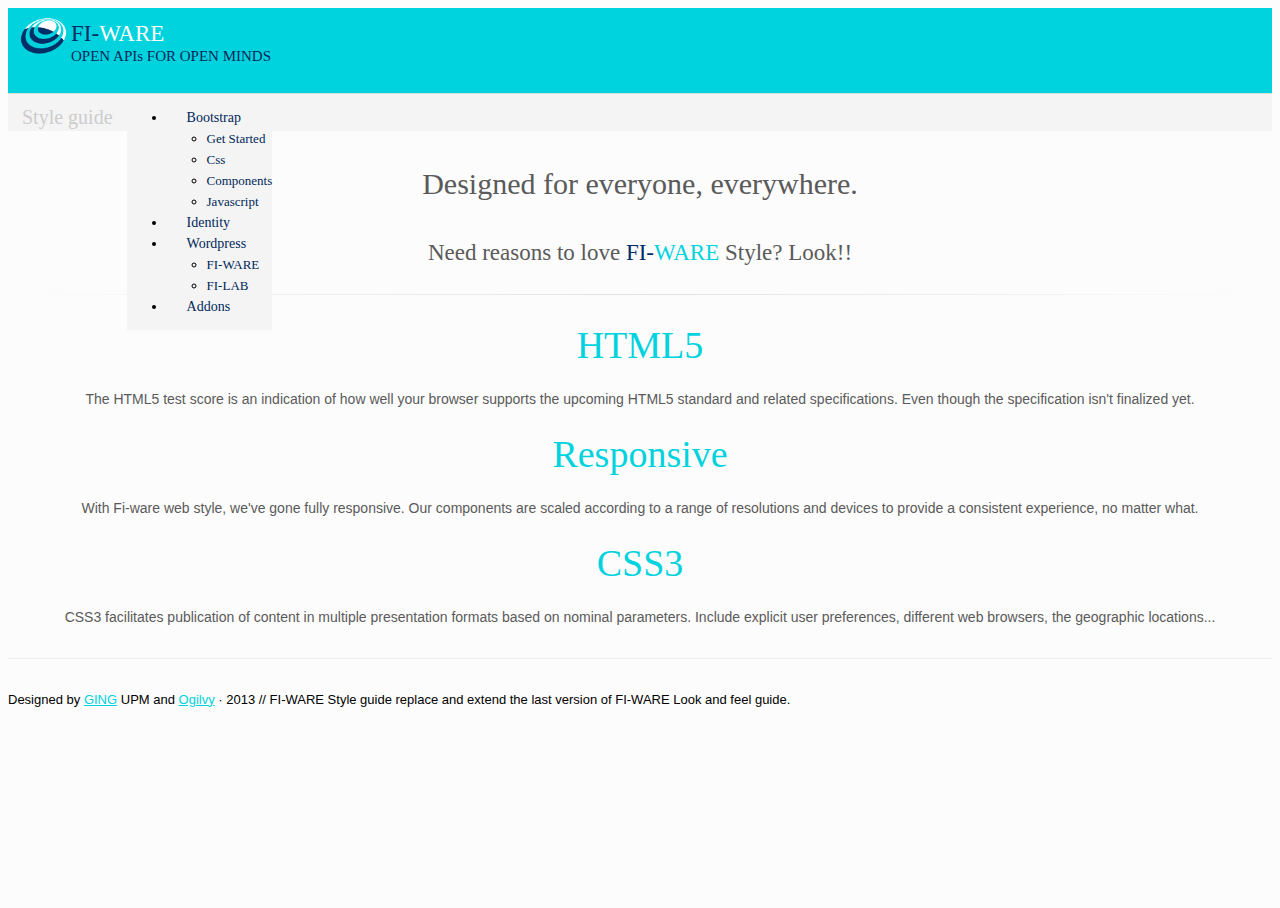
==== commit 0e33ef9f: "refresh work - some changes" ====
--- a/index.html
+++ b/index.html
@@ -38,38 +38,54 @@
   <body id="index">
     <div id="wrap">
 
+    <!-- super title
+      ================================================== -->
+
+
+      <header class="jumbotron subhead super-title" id="index">
+        <div class="content">
+          <div class="lazo"></div>
+          <div class="logo-header">
+            <a href="http://lab.fi-ware.eu/" class="logo">
+              <img alt="FI-WARE" class="logo" src="assets/FI-WARE/img/logos/logo-white.png">
+            </a>
+            <a href="index.html" class="brand">
+              <span>FI-</span>WARE
+              <h6 class="color-primary-tx">OPEN APIs FOR OPEN MINDS</h6>
+            </a>    
+          </div>
+        </div>
+      </header>
+
       <!-- NAVBAR
       ================================================== -->
-      <header class="navbar navbar-fixed-top">
+      <header class="navbar navbar-fixed">
         <div class="navbar-inner">
           <div class="container">
-            <button type="button" class="btn btn-navbar" data-toggle="collapse" data-target=".nav-collapse">
-              <span class="icon-bar"></span>
-              <span class="icon-bar"></span>
-              <span class="icon-bar"></span>
-            </button>
-            <div class="logo-header">
-              <a href="http://lab.fi-ware.eu/" class="logo">
-                <img alt="FI-WARE" class="logo" src="assets/FI-WARE/img/logos/header-logo.png">
-              </a>
-              <a href="index.html" class="brand">
-                <span>FI-</span>WARE
-              </a>    
-            </div>
+            <h5 class="sg">Style guide</h5>
+            <a class="menu-down btn btn-navbar" data-toggle="collapse" data-target=".nav-collapse">
+              <i class="fa fa-angle-double-down"></i>
+            </a>
 
             <div class="nav-collapse collapse">
               <ul class="nav">
                 <li class="dropdown">
-                  <a class="dropdown-toggle" data-toggle="dropdown" href="#">Bootstrap  <span class="caret"></span></a>
+                  <a class="dropdown-toggle" data-toggle="dropdown" href="#">Bootstrap  <i class="fa fa-angle-double-down"></i></a>
                   <ul class="dropdown-menu" role="menu" aria-labelledby="dropdownMenu">
-                    <li><a tabindex="-1" href="#">Get Started</a></li>
+                    <li><a tabindex="-1" href="get-started.html">Get Started</a></li>
                     <li><a tabindex="-1" href="css.html">Css</a></li>
                     <li><a tabindex="-1" href="components.html">Components</a></li>
                     <li><a tabindex="-1" href="javascript.html">Javascript</a></li>
                   </ul>
                 </li>
                 <li><a href="identity-guide.html">Identity</a></li>
-                <li><a href="wordpress.html">Wordpress</a></li>
+                <li class="dropdown">
+                  <a class="dropdown-toggle" data-toggle="dropdown" href="#">Wordpress <i class="fa fa-angle-double-down"></i></a>
+                  <ul class="dropdown-menu" role="menu" aria-labelledby="dropdownMenu">
+                    <li><a tabindex="-1" href="fi-ware.html">FI-WARE</a></li>
+                    <li><a tabindex="-1" href="fi-lab.html">FI-LAB</a></li>
+                  </ul>
+                </li>
                 <li><a href="addons.html">Addons</a></li>
               </ul>
             </div><!--/.nav-collapse -->
@@ -80,20 +96,7 @@
 
 
 
-      <!-- super title
-      ================================================== -->
-
-
-      <header class="jumbotron subhead super-title" id="index">
-        <div class="container">
-          <div class="lazo"></div>
-          <div class="title">
-            <h1>FI-WARE Style guide</h1>
-            <p class="lead">simple and flexible user interface.</p>
-          </div>
-
-        </div>
-      </header>
+  
 
 
       <!-- Marketing messaging and featurettes
@@ -112,36 +115,19 @@
           </div><!-- /.span4 -->
 
           <div class="span4">
-            <h2>CSS3</h2>
-            <p>CSS3 facilitates publication of content in multiple presentation formats based on nominal parameters. Include explicit user preferences, different web browsers, the geographic locations...</p>
-          </div><!-- /.span4 -->
-
-          <div class="span4">
-            <h2>Grid</h2>
-            <p>Grid systems aren't everything, but having a durable and flexible one at the core of your work can make development much simpler. Use our built-in grid classes or roll your own.</p>
-          </div><!-- /.span4 -->
-        </div><!-- /.row -->
-
-        <div class="row">
-          <div class="span4">
             <h2>Responsive</h2>
             <p>With Fi-ware web style, we've gone fully responsive. Our components are scaled according to a range of resolutions and devices to provide a consistent experience, no matter what.</p>
           </div><!-- /.span4 -->
 
           <div class="span4">
-            <h2>jQuery</h2>
-            <p>What good is an awesome design component without easy-to-use, proper, and extensible interactions? With Fi-ware web style, you get custom-built jQuery plugins to bring your projects to life.</p>
-          </div><!-- /.span4 -->
-
-          <div class="span4">
-            <h2>Everything</h2>
-            <p>Originally built with only modern browsers in mind, Fi-ware web style has evolved to include support for all major browsers (even IE7!) and, with Fi-ware web style, tablets and smartphones, too.</p>
+            <h2>CSS3</h2>
+            <p>CSS3 facilitates publication of content in multiple presentation formats based on nominal parameters. Include explicit user preferences, different web browsers, the geographic locations...</p>
           </div><!-- /.span4 -->
         </div><!-- /.row -->
       </div>
   
 
-      <a href="#" class="go-top"><i class="icon-arrow-up icon-2x"></i></a>
+      <a href="#" class="go-top"><i class="fa fa-arrow-circle-up icon-2x"></i></a>
 
       <!-- FOOTER -->
       <footer>
--- a/assets/bootstrap/css/sticky-footer-navbar.css
+++ b/assets/bootstrap/css/sticky-footer-navbar.css
@@ -0,0 +1,48 @@
+/* Sticky footer styles
+-------------------------------------------------- */
+
+html,
+body {
+  height: 100%;
+  /* The html and body elements cannot have any padding or margin. */
+}
+
+/* Wrapper for page content to push down footer */
+#wrap {
+  min-height: 100%;
+  height: auto !important;
+  height: 100%;
+  /* Negative indent footer by its height */
+  margin: 0 auto -60px;
+  /* Pad bottom by footer height */
+  padding: 0px;
+}
+
+/* Set the fixed height of the footer here */
+footer {
+  height: 90px;
+  margin-top: 30px;
+  padding-top: 7px;
+  border-top: 1px solid #F0F0F0;
+}
+
+
+/* Custom page CSS
+-------------------------------------------------- */
+/* Not required for template or sticky footer method. */
+
+#wrap > .footer-box{
+  padding: 60px 15px 0;
+}
+.container .credit {
+  margin: 20px 0;
+}
+
+#footer > .container {
+  padding-left: 15px;
+  padding-right: 15px;
+}
+
+code {
+  font-size: 12px;
+}--- a/assets/FI-WARE/css/docs.css
+++ b/assets/FI-WARE/css/docs.css
@@ -38,12 +38,13 @@
 }
 
 a{
+  color: #002759;
+  text-decoration: underline;
+}
+
+a:hover{
   color: #00D3DE;
-}
-
-a:hover{
-  color: #002759;
-  text-decoration: none;
+  text-decoration: underline;
 }
 
 h1, h2, h3, h4, h5, h6{
@@ -63,6 +64,7 @@
 h2 {
   font-size: 38px;
   line-height: 53px;
+  color: #00D3DE;
 }
 
 h3 {
@@ -91,6 +93,16 @@
 
 h1.text-font{
   line-height: 75px;
+}
+
+.nav > li a,
+.navbar-inner a,
+.pager > li a,
+.btn,
+.accordion-heading > a,
+.logo-header a,
+.dropdown >li a{
+  text-decoration: none;
 }
 
 h2.text-font{
@@ -172,7 +184,7 @@
   background: -o-linear-gradient(top,  rgb(96,193,207) 0%,rgb(96,193,207) 33%,rgb(255,230,22) 33%,rgb(255,230,22) 68%,rgb(0,45,103) 68%,rgb(0,45,103) 100%); /* Opera 11.10+ */
   background: -ms-linear-gradient(top,  rgb(96,193,207) 0%,rgb(96,193,207) 33%,rgb(255,230,22) 33%,rgb(255,230,22) 68%,rgb(0,45,103) 68%,rgb(0,45,103) 100%); /* IE10+ */
   background: linear-gradient(to bottom,  rgb(96,193,207) 0%,rgb(96,193,207) 33%,rgb(255,230,22) 33%,rgb(255,230,22) 68%,rgb(0,45,103) 68%,rgb(0,45,103) 100%); /* W3C */
-  filter: progid:DXImageTransform.Microsoft.gradient( startColorstr='#60c1cf', endColorstr='#002d67',GradientType=0 ); /* IE6-9 */
+  filter: progid:DXImageTransform.Microsoft.gradient( startColorstr='#00D3DE', endColorstr='#002d67',GradientType=0 ); /* IE6-9 */
 }
 
 .thumbnail .fi-band {
@@ -190,8 +202,8 @@
 }
 
 .level-tree{
-  margin-bottom: 30px;
-  margin-top: 40px;
+  margin-bottom: 20px;
+  margin-top: 30px;
 }
 
 
@@ -201,27 +213,18 @@
 /* Base class
 ------------------------- */
 #index .jumbotron{
-  background-color: transparent;
+  background-color: #00D3DE;
   padding-top: 0px;
-}
-
-#index #wrap .jumbotron{
-  background-color: transparent;
+  min-height: 85px;
 }
 
 #index .lead{
   color: #9E9E9E;
 }
 
-#index .jumbotron {
-  background:transparent;
-}
-
 .jumbotron {
-  position: relative;
-  padding: 50px 0 0px;
-  min-height: 182px;
-  color: #fff;
+  min-height: 88px;
+  color: rgba(255, 255, 255, 0.81);
   background-color: #00D3DE; /* Old browsers */
   
 }
@@ -233,9 +236,9 @@
 }
 
 .jumbotron p {
-  font-size: 24px;
-  line-height: 1.25;
-  margin-bottom: 30px;
+  font-size: 15px;
+  line-height: 23px;
+  text-align: right;
 }
 
 /* Link styles (used on .masthead-links as well) */
@@ -283,6 +286,10 @@
 }
 
 /*------------------index------------------*/
+
+#index{
+  padding-top: 0px;
+}
 .super-title .container {
   min-height: 231px;
   margin-bottom: 0px;
@@ -291,20 +298,19 @@
 .lazo{
   background: url('../img/FI-WARE_style_guide/index/ribon_index.png') no-repeat;
   width: 703px;
-  height: 159px;
-  margin-top: -2px;
+  height: 62px;
+  margin-top: 0px;
   float: right;
   padding: 11px;
   right: 0;
   position: absolute;
-  z-index: -1;
+  z-index: 1;
 }
 
 .title{
   width: 692px;
   position: relative;
   z-index: 20;
-  margin-top: 35px;
 }
 
 .title h1{
@@ -380,13 +386,10 @@
   border-bottom: 1px solid #ddd;
 }
 
-.subhead h1 {
-  font-size: 60px;
-  color: #002759;
-}
-
-.subhead p {
-  margin-bottom: 20px;
+.subhead h4 {
+  color: rgba(0, 39, 89, 0.65);
+  text-align: right;
+  margin: 15px 0px 0px;
 }
 
 .subhead .navbar {
@@ -469,7 +472,7 @@
 
 .marketing p.handwrite1 span,
 .marketing p.handwrite2 span{
-  color: #60c1cf;
+  color: #00D3DE;
 }
 
 .marketing p.handwrite1 span.low,
@@ -580,15 +583,9 @@
 .marketing .span4:hover{
   position:relative;   
   z-index:3;    
-  background: rgba(255, 255, 255, 0.81);
-  -webkit-box-shadow:0 0 9px rgba(0, 0, 0, 0.06), 0 0 2px rgba(0, 0, 0, 0.1) inset;
-  -moz-box-shadow:0 0 9px rgba(0, 0, 0, 0.06), 0 0 2px rgba(0, 0, 0, 0.1) inset;
-  box-shadow:0 0 9px rgba(0, 0, 0, 0.06), 0 0 2px rgba(0, 0, 0, 0.1) inset;
-}
-
-.marketing .span4:hover > h2{
-  color: #002759;
-}
+}
+
+
 
 
 /* Special grid styles
@@ -935,13 +932,13 @@
 .bs-docs-sidenav {
   margin: 24px 0 0;
   padding: 0;
-  background-color: #fff;
-  -webkit-border-radius: 6px;
-  -moz-border-radius: 6px;
-  border-radius: 6px;
   -webkit-box-shadow: 0 1px 4px rgba(0,0,0,.065);
   -moz-box-shadow: 0 1px 4px rgba(0,0,0,.065);
   box-shadow: 0 1px 4px rgba(0,0,0,.065);
+}
+
+.bs-docs-sidenav > li {
+  margin: 2px 0;
 }
 
 .bs-docs-sidenav > li > a {
@@ -954,17 +951,6 @@
   font-size: 10px;
 }
 
-.bs-docs-sidenav > li:first-child > a {
-  -webkit-border-radius: 6px 6px 0 0;
-  -moz-border-radius: 6px 6px 0 0;
-  border-radius: 6px 6px 0 0;
-}
-
-.bs-docs-sidenav > li:last-child > a {
-  -webkit-border-radius: 0 0 6px 6px;
-  -moz-border-radius: 0 0 6px 6px;
-  border-radius: 0 0 6px 6px;
-}
 
 .bs-docs-sidenav > .active > a {
   position: relative;
@@ -979,31 +965,44 @@
 }
 
 /* Chevrons */
-.bs-docs-sidenav .icon-chevron-right {
+.bs-docs-sidenav .fa-chevron-right {
   float: right;
-  margin-top: 2px;
+  margin-top: 5px;
   margin-right: -6px;
   opacity: .25;
 }
 
-.bs-docs-sidenav > li > a:hover {
-  background-color: #f5f5f5;
+.bs-docs-sidenav > li > a:hover{
+  background-color: #FFFDFD;
   color: #00D3DE;
 }
 
-.bs-docs-sidenav a:hover .icon-chevron-right {
+.bs-docs-sidenav > li > a:hover .fa-chevron-right{
+  color: #00D3DE;
+}
+
+.bs-docs-sidenav > li.active > a:hover .fa-chevron-right {
+  color: #fff;
+}
+
+.bs-docs-sidenav a:hover .fa-chevron-right {
   opacity: .5;
 }
 
-.bs-docs-sidenav .active .icon-chevron-right,
-.bs-docs-sidenav .active a:hover .icon-chevron-right {
-  background-image: url(../img/glyphicons-halflings-white.png);
+.bs-docs-sidenav .active .fa-chevron-right,
+.bs-docs-sidenav .active a:hover .fa-chevron-right {
   opacity: 1;
 }
 
 .bs-docs-sidenav.affix {
   top: 40px;
   width: 155px;
+}
+
+.bs-docs-sidenav li,
+.bs-docs-sidenav.affix li,
+.bs-docs-sidenav.affix-bottom li {
+  background-color: #E2E2E2 !important
 }
 
 .bs-docs-sidenav.affix-bottom {
@@ -1047,6 +1046,38 @@
 /*
  * header
 */
+h5.sg {
+  color: #CCC;
+  margin: 7px 14px 7px;
+  float: left;
+}
+a.menu-down{
+  float: right !important;
+  padding: 0 !important;
+  margin: 12px 10px 8px !important;
+  background: rgba(0, 0, 0, 0) !important;
+  border: none;
+  box-shadow: none !important;
+  border-color: transparent !important;
+  text-shadow: none !important;
+  color: #002759 !important;
+  -moz-opacity: .5;
+  -webkit-opacity: .5;
+  opacity: .5;
+}
+
+a.menu-down:hover{
+  color: #00D3DE !important;
+  background: transparent !important;
+  -moz-opacity: 1;
+  -webkit-opacity: 1;
+  opacity: 1;
+}
+
+a.menu-down i {
+  font-size: 25px;
+}
+
 .brand-text{
   font-size: 17px;
   width: 83px;
@@ -1077,13 +1108,17 @@
   margin: -1px 0 0 3px;
   font-size: 23px !important;
   font-family: "NeoTechstd-Regular";
-  color: #60c1cf !important;
+  color: #00D3DE !important;
   display: inline-block;
   font-weight: normal !important;
   text-shadow: 0 1px 0 rgb(255, 255, 255);
   padding: 17px 10px 10px 0px;
   font-size: 26px;
 }
+#index .logo-header .brand{
+  color: #fff !important;
+  text-shadow: none;
+}
 
 .logo, .brand{
   float: left !important;
@@ -1109,6 +1144,7 @@
   border: 0;
   max-height: 37px !important;
   background-color: #F4F4F4;
+  padding-top: 0;
 } 
 
 .navbar-fixed-top .navbar-inner {
@@ -1125,19 +1161,37 @@
   font-size: 14px
 }
 
+.navbar .nav > .active > a {
+  font-weight: bold;
+}
+
 .navbar .nav > .active > a, .navbar .nav > li > a:focus, .navbar .nav > li > a:hover {
   color: #002759;
   background-color: #F9F9F9;
 }
 
-.navbar .nav > li > a:focus, .navbar .nav > li > a:hover{
+.navbar .nav > li > a:hover{
   border: 0;
-  -webkit-box-shadow: 0px 1px 4px rgba(50, 51, 51, 0.1);
-  -moz-box-shadow: 0px 1px 4px rgba(50, 51, 51, 0.1);
-  box-shadow: 0px 1px 4px rgba(50, 51, 51, 0.1) !important;
+  -webkit-box-shadow: none;
+  -moz-box-shadow: none;
+  box-shadow: none !important;
   max-height: 37px !important;
-  background-color: #F7F7F7 !important;
+  background-color: #FFF !important;
   color: #00D3DE !important;
+}
+.navbar .nav > li > a:focus{
+  border: 0;
+  -webkit-box-shadow: none;
+  -moz-box-shadow: none;
+  box-shadow: none !important;
+  max-height: 37px !important;
+  background-color: #FcFcFc !important;
+  color: #00D3DE !important;
+}
+
+.navbar .nav > li.active > a:focus, .navbar .nav > li.active > a:hover {
+  background-color: #002759 !important;
+  color: #fff !important;
 }
 
 .nav-list > .active > a, .nav-list > .active > a:hover, .nav-list > .active > a:focus {
@@ -1146,7 +1200,26 @@
   background-color: #002759;
 }
 
-
+ul.nav .caret {
+margin-top: 9px !important;
+}
+
+.nav-collapse .dropdown-menu li.active a:hover{
+  background-color: #002759 !important;
+  color: #FFF !important;
+}
+
+.navbar .nav > li.open > a {
+background-color: red;
+}
+
+/* Footer */
+.footer-box {
+  margin-top: 24px;
+}
+.footer-box a{
+  color: #00D3DE;
+}
 
 /*
  * Side navigation
@@ -1209,10 +1282,6 @@
   bottom: 10px;
   width: 36px;
   height: 32px;
-  background: #00D3DE;
-  -moz-border-radius: 70px;
-  -webkit-border-radius: 70px;
-  border-radius: 70px;
   z-index: 666;
   padding-top: 4px;
   -moz-opacity:.5;
@@ -1220,6 +1289,10 @@
   opacity:.5;
 }
 
+.go-top i{
+  color: #00D3DE !important;
+}
+
 .go-top:hover {
   text-decoration: none;
   -moz-opacity:1;
@@ -1228,10 +1301,9 @@
 }
 
 .go-top .icon-2x {
-  color: #FcFcFc;
   text-align: center;
   padding-left: 6px;
-  font-size: 26px;
+  font-size: 34px;
 }
 
 
@@ -1274,13 +1346,6 @@
     margin-top: 2px;
     line-height: 9px;
     font-size: 2em;
-  }
-
-  .lazo {
-    margin-top: -2px;
-    z-index: -1;
-    width: 783px;
-    height: 159px;
   }
 
   .title h1 {
@@ -1336,14 +1401,12 @@
   }
 
   .lazo {
-    margin-top: -2px;
-    z-index: -1;
+    z-index: 1;
     width: 61%;
-    height: 159px;
   }
 
   .title{
-    margin-top: 24px;
+    margin-top: 0px;
   }
 
   .title h1 {
@@ -1355,10 +1418,9 @@
     margin-top: -11px;
     line-height: 9px;
   }
-
-  .super-title .container {
-    min-height: 222px;
-    margin-bottom: 10px;
+  
+  #index .jumbotron {
+    min-height: 105px;
   }
 
   .carousel .item {
@@ -1403,9 +1465,7 @@
     padding-top: 0;
   }
   /* Widen masthead and social buttons to fill body padding */
-  .jumbotron {
-    margin-top: -20px; /* Offset bottom margin on .navbar */
-  }
+
   /* Adjust sidenav width */
   .bs-docs-sidenav {
     width: 166px;
@@ -1425,16 +1485,11 @@
     padding-top: 0;
   }
 
-  /* Widen masthead and social buttons to fill body padding */
-  #index .jumbotron {
-    padding-bottom: 20px;
-  }
-
   .jumbotron {
-    padding: 20px 40px 0px;
-    margin-top:   -20px; /* Offset bottom margin on .navbar */
     margin-right: -20px;
     margin-left:  -20px;
+    padding-left: 20px;
+    padding-right: 20px;
   }
 
   .masthead h1 {
@@ -1539,27 +1594,8 @@
 
   .lazo {
     width: 74%;
-    height: 131px;
+    height: 92px;
     margin-top:-29px;
-  }
-
-  .title h1 {
-    font-size: 3em;
-    margin-left: 0;
-    padding: 0;
-    letter-spacing: -1px;
-    font-size: 4em;
-  }
-
-  .title{
-    margin-top: 13px;
-    width: auto;
-  }
-
-  .title .lead {
-    margin-left: 2px;
-    margin-top: -15px;
-    line-height: 9px;
   }
 
   .bs-docs-sidebar {
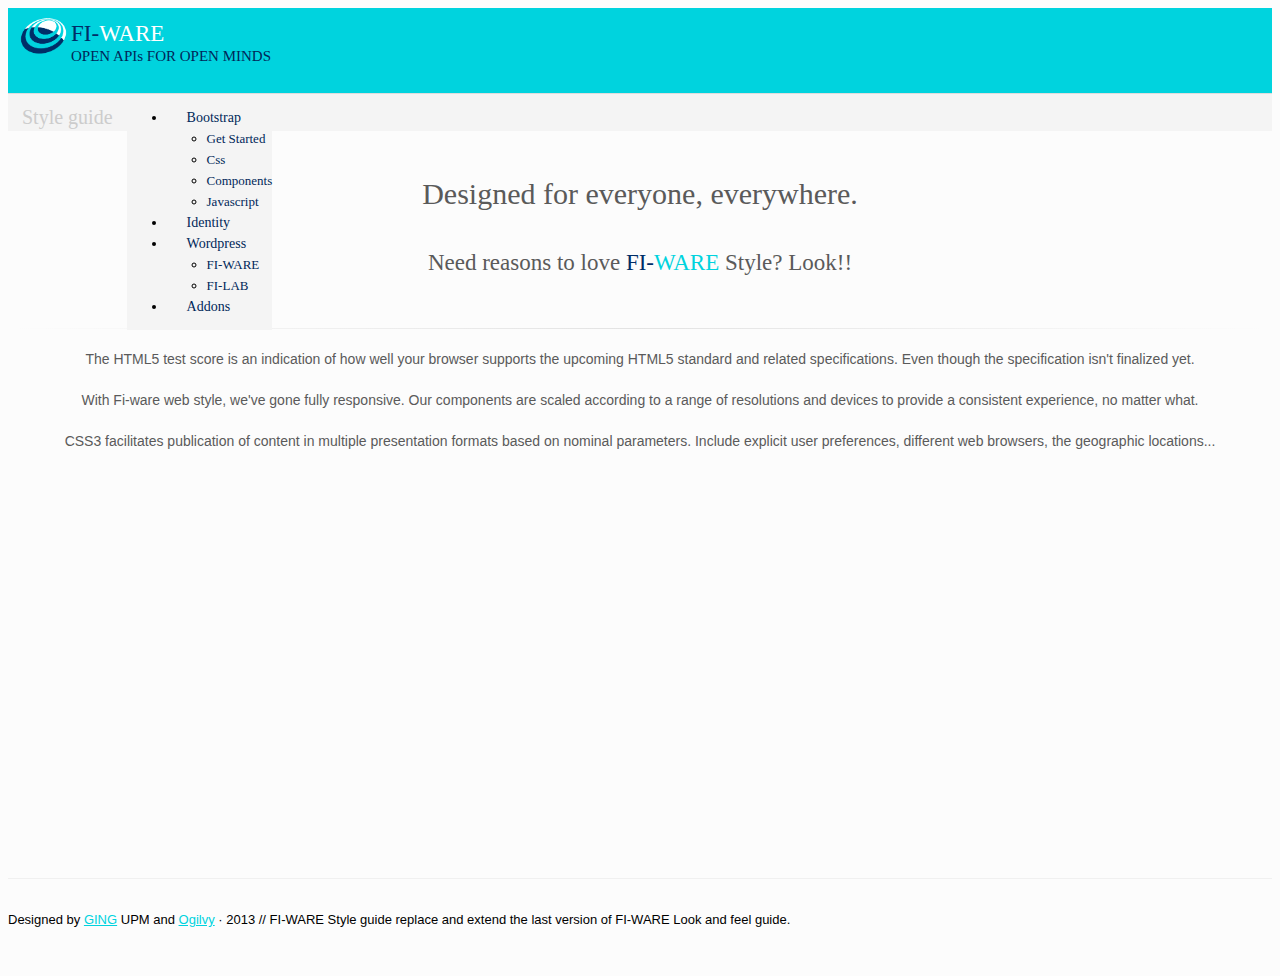
==== commit 613b417b: "identity" ====
--- a/index.html
+++ b/index.html
@@ -51,7 +51,7 @@
             </a>
             <a href="index.html" class="brand">
               <span>FI-</span>WARE
-              <h6 class="color-primary-tx">OPEN APIs FOR OPEN MINDS</h6>
+              <h6 class="color-bluedark-tx"><span>OPEN APIs FOR OPEN MINDS</span></h6>
             </a>    
           </div>
         </div>
@@ -108,28 +108,30 @@
         <hr class="soften">
 
         <!-- Three columns of text below the carousel -->
-        <div class="row">
-          <div class="span4 effect7">
-            <h2>HTML5</h2>
+        <div class="row characteristic">
+          <div class="span4">
+            <i class="fa fa-desktop fa-4x"></i>
             <p>The HTML5 test score is an indication of how well your browser supports the upcoming HTML5 standard and related specifications. Even though the specification isn't finalized yet.</p>
           </div><!-- /.span4 -->
 
           <div class="span4">
-            <h2>Responsive</h2>
+            <i class="fa fa-eye fa-4x"></i>
             <p>With Fi-ware web style, we've gone fully responsive. Our components are scaled according to a range of resolutions and devices to provide a consistent experience, no matter what.</p>
           </div><!-- /.span4 -->
 
           <div class="span4">
-            <h2>CSS3</h2>
+            <i class="fa fa-thumbs-o-up fa-4x"></i>
             <p>CSS3 facilitates publication of content in multiple presentation formats based on nominal parameters. Include explicit user preferences, different web browsers, the geographic locations...</p>
           </div><!-- /.span4 -->
         </div><!-- /.row -->
       </div>
   
-
+      <div id="push"></div>
       <a href="#" class="go-top"><i class="fa fa-arrow-circle-up icon-2x"></i></a>
 
-      <!-- FOOTER -->
+      
+    </div><!--/.wrap -->
+    <!-- FOOTER -->
       <footer>
         <div class="span12 footer-box">
           <p> Designed by 
@@ -138,7 +140,6 @@
           </p>
         </div>
       </footer>
-    </div><!--/.wrap -->
 
 
     <!-- Le javascript
--- a/assets/FI-WARE/css/docs.css
+++ b/assets/FI-WARE/css/docs.css
@@ -64,7 +64,7 @@
 h2 {
   font-size: 38px;
   line-height: 53px;
-  color: #00D3DE;
+  color: #002759;
 }
 
 h3 {
@@ -193,17 +193,23 @@
 
 .level-one{
   margin-bottom: 30px;
-  margin-top: 45px;
+  margin-top: 23px;
 }
 
 .level-two{
-  margin-bottom: 30px;
-  margin-top: 30px;
+  margin-bottom: 50px;
+}
+
+#typo > .level-two{
+  clear: both;
+}
+
+#typo > .level-two h4{
+  float: left;
 }
 
 .level-tree{
-  margin-bottom: 20px;
-  margin-top: 30px;
+  margin-bottom: 40px;
 }
 
 
@@ -290,10 +296,6 @@
 #index{
   padding-top: 0px;
 }
-.super-title .container {
-  min-height: 231px;
-  margin-bottom: 0px;
-}
 
 .lazo{
   background: url('../img/FI-WARE_style_guide/index/ribon_index.png') no-repeat;
@@ -307,28 +309,9 @@
   z-index: 1;
 }
 
-.title{
-  width: 692px;
-  position: relative;
-  z-index: 20;
-}
-
-.title h1{
-  color: #555;
-  font-size: 5em;
-  letter-spacing: -1px;
-  line-height: 110px;
-  position: static;
-  padding: 0;
-  margin-left: 0;
-}
-
-.title .lead{
-  margin-left: 2px;
-  margin-top: -6px;
-  line-height: 9px;
-}
-
+.characteristic .span4 i{
+  color: #00D3DE;
+}
 
 /* Masthead (docs home)
 ------------------------- */
@@ -453,6 +436,7 @@
 
 .marketing .span4 {
   text-align: center;
+  margin-top: 20px;
 }
 
 .marketing .span4 h2{
@@ -486,6 +470,7 @@
 
 .marketing p.handwrite1{
   font-size: 30px !important;
+  margin-top: 40px;
   -moz-animation-name: dropHeader;
   -moz-animation-iteration-count: once;
   -moz-animation-timing-function: ease-in;
@@ -533,6 +518,7 @@
 
 .marketing p.handwrite2{
   margin-top: 16px;
+  margin-bottom: 47px;
   font-size: 23px !important;
   -moz-animation-name: rHandwrite;
   -moz-animation-iteration-count: once;
@@ -1014,29 +1000,77 @@
 
 /* COLORS */
 
-.color-primary-tx{
+.color-bluedark-tx{
   color:#002759;
 }
 
-.color-secundary-tx{
+.color-bluelight-tx{
   color:#00D3DE;
 }
 
-.color-extra-tx{
+.color-yellow-tx{
   color: #FFE616;
 }
 
-
-.color-primary-bk{
+.color-orange-tx{
+  color: #FFB900;
+}
+
+.color-red-tx{
+  color: #FF0055;
+}
+
+.color-green-tx{
+  color: #A7EB00;
+}
+
+.color-graylight-tx{
+  color: #F5F5F5;
+}
+
+.color-graymedium-tx{
+  color: #E2E2E2;
+}
+
+.color-graydark-tx{
+  color: #C8C8C8;
+}
+
+
+.color-bluedark-bk{
   background-color: #002759;
 }
 
-.color-secundary-bk{
+.color-bluelight-bk{
   background-color: #00D3DE;
 }
 
-.color-extra-bk{
+.color-yellow-bk{
   background-color: #FFE616;
+}
+
+.color-orange-bk{
+  background-color: #FFB900;
+}
+
+.color-red-bk{
+  background-color: #FF0055;
+}
+
+.color-green-bk{
+  background-color: #A7EB00;
+}
+
+.color-graylight-bk{
+  background-color: #F5F5F5;
+}
+
+.color-graymedium-bk{
+  background-color: #E2E2E2;
+}
+
+.color-graydark-bk{
+  background-color: #C8C8C8;
 }
 
 #color small{
@@ -1115,6 +1149,7 @@
   padding: 17px 10px 10px 0px;
   font-size: 26px;
 }
+
 #index .logo-header .brand{
   color: #fff !important;
   text-shadow: none;
@@ -1132,7 +1167,7 @@
   text-decoration: none;
 }
 
-.logo-header .brand span{
+.logo-header .brand > span{
   color: #002d67 !important;
 }
 
@@ -1329,35 +1364,6 @@
   .bs-docs-sidenav > li > a {
     width: 230px \9; /* Override the previous IE8-9 hack */
   }
-
-  .super-title .container {
-    min-height: 235px;
-    margin-bottom: -2px;
-  }
-
-  .super-title h1{
-    background-color: transparent;
-    position: static;
-    padding: 0 20px;
-  }
-
-  .title .lead {
-    margin-left: 2px;
-    margin-top: 2px;
-    line-height: 9px;
-    font-size: 2em;
-  }
-
-  .title h1 {
-    margin-left: 0;
-    padding: 0;
-    letter-spacing: -1px;
-    font-size: 6em;
-  }
-
-  .title {
-    width: 700px;
-  }
 }
 
 
@@ -1404,20 +1410,6 @@
     z-index: 1;
     width: 61%;
   }
-
-  .title{
-    margin-top: 0px;
-  }
-
-  .title h1 {
-    font-size: 5em;
-  }
-  
-  .title .lead {
-    margin-left: 2px;
-    margin-top: -11px;
-    line-height: 9px;
-  }
   
   #index .jumbotron {
     min-height: 105px;
@@ -1587,11 +1579,6 @@
     line-height: 1.5;
   }
 
-  .super-title .container {
-    min-height: 143px;
-    margin-bottom: 0px;
-  }
-
   .lazo {
     width: 74%;
     height: 92px;
@@ -1603,8 +1590,15 @@
     margin-left: 0px;
   }
 
-  .marketing p.handwrite {
-    font-size: 26px !important;
+  .marketing p.handwrite2 {
+    margin-top: 16px;
+    margin-bottom: 23px;
+    font-size: 19px !important;
+  }
+
+  .marketing p.handwrite1 {
+    font-size: 25px !important;
+    margin-top: 16px;
   }
 
   .go-top {
@@ -1616,30 +1610,7 @@
 @media (max-width: 612px) {
   .lazo {
     width: 81%;
-    height: 131px;
     margin-top: -29px;
-  }
-
-  .title h1 {
-    letter-spacing: 0px;
-    line-height: 89px;
-    font-size: 3em;
-  }
-
-  .title .lead{
-    margin-top: -10px;
-    font-size: 1.6em;
-    margin-left: 2px;
-  }
-
-  .title{
-    margin-top: 13px;
-    width: auto;
-  }
-
-  .super-title .container {
-    min-height: 122px;
-    margin-bottom: -2px;
   }
 
   .bs-docs-sidebar {
@@ -1657,10 +1628,6 @@
 
 
 @media (max-width: 500px) {
-  .super-title .container {
-    min-height: 104px;
-    margin-bottom: -7px;
-  }
 
   .jumbotron{
     min-height: 128px;
@@ -1672,29 +1639,23 @@
     margin-top: -29px;
   }
 
-  .title{
-    width: auto;
-  }
-
-  .title h1 {
-    letter-spacing: 0px;
-    line-height: 89px;
-    font-size: 2.5em;
-  }
-
-  .title .lead{
-    margin-top: -18px;
-    font-size: 17px;
-    margin-left: 0px;
-    line-height: 28px;
-  }
-
   .marketing p.handwrite {
     font-size: 14px !important;
   }
 
   .go-top {
     left: 88%;
+  }
+
+  .marketing p.handwrite2 {
+    margin-top: 16px;
+    margin-bottom: 32px;
+    font-size: 17px !important;
+  }
+
+  .marketing p.handwrite1 {
+    font-size: 23px !important;
+    margin-top: 20px;
   }
 }
 
@@ -1864,7 +1825,7 @@
 }
 
 .banner .ribbon{
-  background: url('../img/FI-WARE_style_guide/index/ribon_index.png') no-repeat;
+  background: url('../img/FI-WARE_style_guide/index/ribon_index.svg') no-repeat;
   float: right;
   padding: 0px 299px 167px;
   right: 19px;
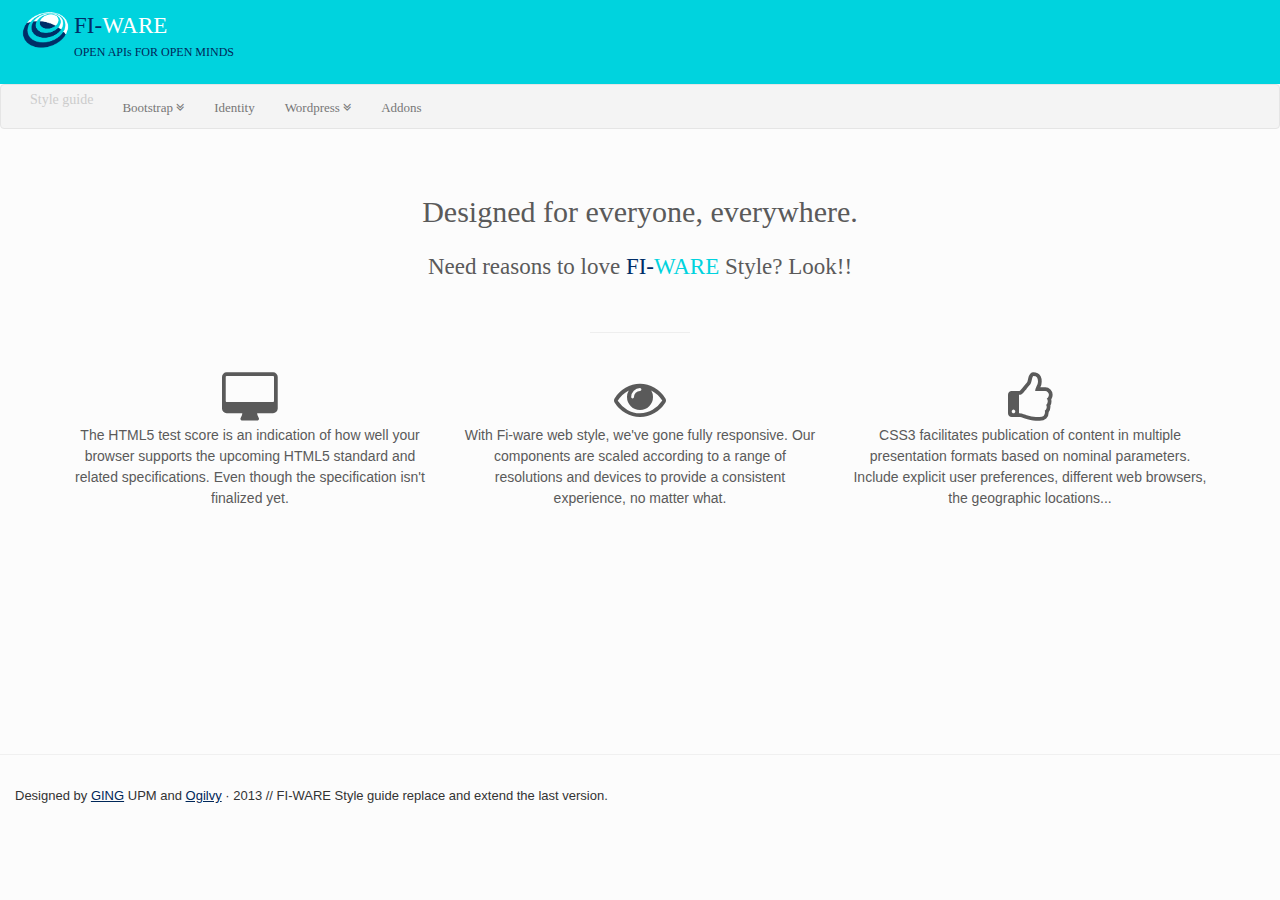
==== commit 198e1c46: "B3 is run.. but needs adjust" ====
--- a/index.html
+++ b/index.html
@@ -8,23 +8,20 @@
     <meta name="author" content="DIT UPM and Ogilvy">
 
     <!-- Bootstrap styles -->
-    <link href="assets/bootstrap/css/bootstrap.css" rel="stylesheet">
-    <link href="assets/bootstrap/css/bootstrap-responsive.css" rel="stylesheet">
+    <link href="assets/bootstrap/css/bootstrap.min.css" rel="stylesheet">
     <link href="assets/bootstrap/css/sticky-footer-navbar.css" rel="stylesheet">
-
-    <!-- Bootstrap rewrite -->
+    <!-- Bootstrap styles for this guide-->
+    <link href="assets/bootstrap/css/docs.min.css" rel="stylesheet">
+    <!-- Bootstrap rewrite styles for 3.1.1-->
     <link href="assets/bootstrap-rewrite/bootstrap-rewrite.css" rel="stylesheet">
-
     <!-- FI-WARE styles -->
-    <link href="assets/FI-WARE/css/docs.css" rel="stylesheet">
     <link href="assets/FI-WARE/css/fonts.css" rel="stylesheet">
+    <link href="assets/FI-WARE/css/FI-style.css" rel="stylesheet">
+    <link href="assets/bootstrap/css/sticky-footer-navbar.css" rel="stylesheet">
 
     <!-- addons styles -->
 
     <link href="assets/addons/font-awesome/css/font-awesome.min.css" rel="stylesheet">
-    <link href="assets/addons/font-awesome/css/font-awesome-ie7.min.css" rel="stylesheet">
-    <link href="assets/addons/animate/css/animate.min.css" rel="stylesheet">
-
 
 
     <!-- Fav and touch icons -->
@@ -44,7 +41,6 @@
 
       <header class="jumbotron subhead super-title" id="index">
         <div class="content">
-          <div class="lazo"></div>
           <div class="logo-header">
             <a href="http://lab.fi-ware.eu/" class="logo">
               <img alt="FI-WARE" class="logo" src="assets/FI-WARE/img/logos/logo-white.png">
@@ -56,43 +52,45 @@
           </div>
         </div>
       </header>
-
+      
       <!-- NAVBAR
       ================================================== -->
-      <header class="navbar navbar-fixed">
-        <div class="navbar-inner">
-          <div class="container">
-            <h5 class="sg">Style guide</h5>
-            <a class="menu-down btn btn-navbar" data-toggle="collapse" data-target=".nav-collapse">
+
+      <nav class="navbar navbar-default" role="navigation">
+        <div class="container-fluid">
+          <!-- Brand and toggle get grouped for better mobile display -->
+          <div class="navbar-header">
+            <a type="button" class="navbar-toggle" data-toggle="collapse" data-target="#bs-example-navbar-collapse-1">
               <i class="fa fa-angle-double-down"></i>
             </a>
+            <h5 class="sg">Style guide</h5>
+          </div>
 
-            <div class="nav-collapse collapse">
-              <ul class="nav">
-                <li class="dropdown">
-                  <a class="dropdown-toggle" data-toggle="dropdown" href="#">Bootstrap  <i class="fa fa-angle-double-down"></i></a>
-                  <ul class="dropdown-menu" role="menu" aria-labelledby="dropdownMenu">
-                    <li><a tabindex="-1" href="get-started.html">Get Started</a></li>
-                    <li><a tabindex="-1" href="css.html">Css</a></li>
-                    <li><a tabindex="-1" href="components.html">Components</a></li>
-                    <li><a tabindex="-1" href="javascript.html">Javascript</a></li>
-                  </ul>
-                </li>
-                <li><a href="identity-guide.html">Identity</a></li>
-                <li class="dropdown">
-                  <a class="dropdown-toggle" data-toggle="dropdown" href="#">Wordpress <i class="fa fa-angle-double-down"></i></a>
-                  <ul class="dropdown-menu" role="menu" aria-labelledby="dropdownMenu">
-                    <li><a tabindex="-1" href="fi-ware.html">FI-WARE</a></li>
-                    <li><a tabindex="-1" href="fi-lab.html">FI-LAB</a></li>
-                  </ul>
-                </li>
-                <li><a href="addons.html">Addons</a></li>
-              </ul>
-            </div><!--/.nav-collapse -->
-
-          </div>
+          <!-- Collect the nav links, forms, and other content for toggling -->
+          <div class="collapse navbar-collapse" id="bs-example-navbar-collapse-1">
+            <ul class="nav navbar-nav">
+              <li class="dropdown">
+                <a href="#" class="dropdown-toggle" data-toggle="dropdown">Bootstrap  <i class="fa fa-angle-double-down"></i></a>
+                <ul class="dropdown-menu" role="menu">
+                  <li><a href="get-started.html">Get Started</a></li>
+                  <li><a href="css.html">Css</a></li>
+                  <li><a href="components.html">Components</a></li>
+                  <li><a href="javascript.html">Javascript</a></li>
+                </ul>
+              </li>
+              <li><a href="identity-guide.html">Identity</a></li>
+              <li class="dropdown">
+                <a class="dropdown-toggle" data-toggle="dropdown" href="#">Wordpress <i class="fa fa-angle-double-down"></i></a>
+                <ul class="dropdown-menu" role="menu" aria-labelledby="dropdownMenu">
+                  <li><a tabindex="-1" href="fi-ware.html">FI-WARE</a></li>
+                  <li><a tabindex="-1" href="fi-lab.html">FI-LAB</a></li>
+                </ul>
+              </li>
+              <li><a href="addons.html">Addons</a></li>
+            </ul>
+          </div><!-- /.navbar-collapse -->
         </div>
-      </header><!--/.navbar -->
+      </nav>
 
 
 
@@ -105,21 +103,21 @@
       <div class="container marketing">
         <p class="handwrite1">Designed for everyone, everywhere. </p>
         <p class="handwrite2">Need reasons to love <span><span class="low">FI-</span>WARE</span> Style? Look!! </p>
-        <hr class="soften">
+        <hr class="half-rule">
 
         <!-- Three columns of text below the carousel -->
         <div class="row characteristic">
-          <div class="span4">
+          <div class="col-md-4">
             <i class="fa fa-desktop fa-4x"></i>
             <p>The HTML5 test score is an indication of how well your browser supports the upcoming HTML5 standard and related specifications. Even though the specification isn't finalized yet.</p>
           </div><!-- /.span4 -->
 
-          <div class="span4">
+          <div class="col-md-4">
             <i class="fa fa-eye fa-4x"></i>
             <p>With Fi-ware web style, we've gone fully responsive. Our components are scaled according to a range of resolutions and devices to provide a consistent experience, no matter what.</p>
           </div><!-- /.span4 -->
 
-          <div class="span4">
+          <div class="col-md-4">
             <i class="fa fa-thumbs-o-up fa-4x"></i>
             <p>CSS3 facilitates publication of content in multiple presentation formats based on nominal parameters. Include explicit user preferences, different web browsers, the geographic locations...</p>
           </div><!-- /.span4 -->
@@ -127,16 +125,14 @@
       </div>
   
       <div id="push"></div>
-      <a href="#" class="go-top"><i class="fa fa-arrow-circle-up icon-2x"></i></a>
-
       
     </div><!--/.wrap -->
     <!-- FOOTER -->
       <footer>
-        <div class="span12 footer-box">
+        <div class="col-md-12 footer-box">
           <p> Designed by 
             <a href="https://github.com/ging" target="_blank">GING</a> UPM and 
-            <a href="http://www.ogilvy.es/html/es/" target="_blank">Ogilvy</a> · 2013  //   FI-WARE Style guide replace and extend the last version of FI-WARE Look and feel guide.
+            <a href="http://www.ogilvy.es/html/es/" target="_blank">Ogilvy</a> · 2013  //   FI-WARE Style guide replace and extend the last version.
           </p>
         </div>
       </footer>
@@ -145,25 +141,34 @@
     <!-- Le javascript
     ================================================== -->
     <!-- Placed at the end of the document so the pages load faster -->
-    <script type="text/javascript" src="http://platform.twitter.com/widgets.js"></script>
-    <script src="assets/bootstrap/js/jquery.js"></script>
-    <script src="assets/bootstrap/js/bootstrap-transition.js"></script>
-    <script src="assets/bootstrap/js/bootstrap-alert.js"></script>
-    <script src="assets/bootstrap/js/bootstrap-modal.js"></script>
-    <script src="assets/bootstrap/js/bootstrap-dropdown.js"></script>
-    <script src="assets/bootstrap/js/bootstrap-scrollspy.js"></script>
-    <script src="assets/bootstrap/js/bootstrap-tab.js"></script>
-    <script src="assets/bootstrap/js/bootstrap-tooltip.js"></script>
-    <script src="assets/bootstrap/js/bootstrap-popover.js"></script>
-    <script src="assets/bootstrap/js/bootstrap-button.js"></script>
-    <script src="assets/bootstrap/js/bootstrap-collapse.js"></script>
-    <script src="assets/bootstrap/js/bootstrap-carousel.js"></script>
-    <script src="assets/bootstrap/js/bootstrap-typeahead.js"></script>
-    <script src="assets/bootstrap/js/bootstrap-affix.js"></script>
+    <script src="assets/bootstrap/js/jquery.min.js"></script>
+    <script src="assets/bootstrap/js/bootstrap.min.js"></script>
 
-    <script src="assets/bootstrap/js/holder.js"></script>
-    <script src="assets/bootstrap/js/prettify.js"></script>
+<!-- Scroll up -->
+    <script type="text/javascript" src="assets/addons/scroll-up/js/jquery-1.10.2.min.js"></script>
+    <script type="text/javascript" src="assets/addons/scroll-up/js/jquery.easing.min.js"></script>
+    <script type="text/javascript" src="assets/addons/scroll-up/js/jquery.scrollUp.js"></script>
 
-    <script src="assets/bootstrap/js/application.js"></script>
+    <script>
+
+      // scrollUp full options
+      $(function () {
+        $.scrollUp({
+              scrollName: 'scrollUp', // Element ID
+              scrollDistance: 300, // Distance from top/bottom before showing element (px)
+              scrollFrom: 'top', // 'top' or 'bottom'
+              scrollSpeed: 300, // Speed back to top (ms)
+              easingType: 'linear', // Scroll to top easing (see http://easings.net/)
+              animation: 'fade', // Fade, slide, none
+              animationInSpeed: 200, // Animation in speed (ms)
+              animationOutSpeed: 200, // Animation out speed (ms)
+              scrollText: '<i class="fa fa-arrow-circle-up icon-2x"></i>', // Text for element, can contain HTML
+              scrollTitle: 'go-top', // Set a custom <a> title if required. Defaults to scrollText
+              scrollImg: false, // Set true to use image
+              activeOverlay: false, // Set CSS color to display scrollUp active point, e.g '#00FFFF'
+              zIndex: 2147483647 // Z-Index for the overlay
+        });
+      });
+    </script>
   </body>
 </html>--- a/assets/bootstrap/css/sticky-footer-navbar.css
+++ b/assets/bootstrap/css/sticky-footer-navbar.css
@@ -13,20 +13,21 @@
   height: auto !important;
   height: 100%;
   /* Negative indent footer by its height */
-  margin: 0 auto -60px;
+  margin: 0 auto -120px;
   /* Pad bottom by footer height */
   padding: 0px;
 }
 
 /* Set the fixed height of the footer here */
 footer {
-  height: 90px;
-  margin-top: 30px;
+  height: 93px;
   padding-top: 7px;
+  margin-top: 20px;
   border-top: 1px solid #F0F0F0;
 }
-
-
+#push{
+  height: 100px;
+}
 /* Custom page CSS
 -------------------------------------------------- */
 /* Not required for template or sticky footer method. */
--- a/assets/bootstrap/css/docs.min.css
+++ b/assets/bootstrap/css/docs.min.css
@@ -0,0 +1,6 @@
+/*!
+ * Bootstrap Docs (http://getbootstrap.com)
+ * Copyright 2011-2014 Twitter, Inc.
+ * Licensed under the Creative Commons Attribution 3.0 Unported License. For
+ * details, see http://creativecommons.org/licenses/by/3.0/.
+ */body{position:relative}.table code{font-size:13px;font-weight:400}.btn-outline{color:#563d7c;background-color:transparent;border-color:#563d7c}.btn-outline:hover,.btn-outline:focus,.btn-outline:active{color:#fff;background-color:#563d7c;border-color:#563d7c}.btn-outline-inverse{color:#fff;background-color:transparent;border-color:#cdbfe3}.btn-outline-inverse:hover,.btn-outline-inverse:focus,.btn-outline-inverse:active{color:#563d7c;text-shadow:none;background-color:#fff;border-color:#fff}.bs-docs-booticon{display:block;font-weight:500;color:#fff;background-color:#563d7c;border-radius:15%;cursor:default;text-align:center}.bs-docs-booticon-sm{width:30px;height:30px;font-size:20px;line-height:28px}.bs-docs-booticon-lg{width:144px;height:144px;font-size:108px;line-height:140px}.bs-docs-booticon-inverse{color:#563d7c;background-color:#fff}.bs-docs-booticon-outline{background-color:transparent;border:1px solid #cdbfe3}.bs-docs-nav{margin-bottom:0;background-color:#fff;border-bottom:0}.bs-home-nav .bs-nav-b{display:none}.bs-docs-nav .navbar-brand,.bs-docs-nav .navbar-nav>li>a{color:#563d7c;font-weight:500}.bs-docs-nav .navbar-nav>li>a:hover,.bs-docs-nav .navbar-nav>.active>a,.bs-docs-nav .navbar-nav>.active>a:hover{color:#463265;background-color:#f9f9f9}.bs-docs-nav .navbar-toggle .icon-bar{background-color:#563d7c}.bs-docs-nav .navbar-header .navbar-toggle{border-color:#fff}.bs-docs-nav .navbar-header .navbar-toggle:hover,.bs-docs-nav .navbar-header .navbar-toggle:focus{background-color:#f9f9f9;border-color:#f9f9f9}.bs-docs-footer{padding-top:40px;padding-bottom:40px;margin-top:100px;color:#777;text-align:center;border-top:1px solid #e5e5e5}.bs-docs-footer-links{margin-top:20px;padding-left:0;color:#999}.bs-docs-footer-links li{display:inline;padding:0 2px}.bs-docs-footer-links li:first-child{padding-left:0}@media (min-width:768px){.bs-docs-footer p{margin-bottom:0}}.bs-docs-social{margin-bottom:20px;text-align:center}.bs-docs-social-buttons{display:inline-block;margin-bottom:0;padding-left:0;list-style:none}.bs-docs-social-buttons li{display:inline-block;line-height:1;padding:5px 8px}.bs-docs-social-buttons .twitter-follow-button{width:225px!important}.bs-docs-social-buttons .twitter-share-button{width:98px!important}.github-btn{border:0;overflow:hidden}.bs-docs-masthead,.bs-docs-header{position:relative;padding:30px 15px;color:#cdbfe3;text-align:center;text-shadow:0 1px 0 rgba(0,0,0,.1);background-color:#6f5499;background-image:-webkit-linear-gradient(top,#563d7c 0,#6f5499 100%);background-image:linear-gradient(to bottom,#563d7c 0,#6f5499 100%);background-repeat:repeat-x;filter:progid:DXImageTransform.Microsoft.gradient(startColorstr='#563d7c', endColorstr='#6F5499', GradientType=0)}.bs-docs-masthead .bs-docs-booticon{margin:0 auto 30px}.bs-docs-masthead h1{font-weight:300;line-height:1;color:#fff}.bs-docs-masthead .lead{margin:0 auto 30px;font-size:20px;color:#fff}.bs-docs-masthead .version{margin-top:-15px;margin-bottom:30px;color:#9783b9}.bs-docs-masthead .btn{width:100%;padding:15px 30px;font-size:20px}@media (min-width:480px){.bs-docs-masthead .btn{width:auto}}@media (min-width:768px){.bs-docs-masthead{padding-top:80px;padding-bottom:80px}.bs-docs-masthead h1{font-size:60px}.bs-docs-masthead .lead{font-size:24px}}@media (min-width:992px){.bs-docs-masthead .lead{width:80%;font-size:30px}}.bs-docs-header{margin-bottom:40px;font-size:20px}.bs-docs-header h1{margin-top:0;color:#fff}.bs-docs-header p{margin-bottom:0;font-weight:300;line-height:1.4}.bs-docs-header .container{position:relative}@media (min-width:768px){.bs-docs-header{padding-top:60px;padding-bottom:60px;font-size:24px;text-align:left}.bs-docs-header h1{font-size:60px;line-height:1}}@media (min-width:992px){.bs-docs-header h1,.bs-docs-header p{margin-right:380px}}.carbonad{width:auto!important;margin:30px -30px -31px!important;padding:20px!important;overflow:hidden;height:auto!important;font-size:13px!important;line-height:16px!important;text-align:left;background:transparent!important;border:solid #866ab3!important;border-width:1px 0!important}.carbonad-img{margin:0!important}.carbonad-text,.carbonad-tag{float:none!important;display:block!important;width:auto!important;height:auto!important;margin-left:145px!important;font-family:"Helvetica Neue",Helvetica,Arial,sans-serif!important}.carbonad-text{padding-top:0!important}.carbonad-tag{color:inherit!important;text-align:left!important}.carbonad-text a,.carbonad-tag a{color:#fff!important}.carbonad #azcarbon>img{display:none}@media (min-width:480px){.carbonad{width:330px!important;margin:20px auto!important;border-radius:4px;border-width:1px!important}.bs-docs-masthead .carbonad{margin:50px auto 0!important}}@media (min-width:768px){.carbonad{margin-left:0!important;margin-right:0!important}}@media (min-width:992px){.carbonad{position:absolute;top:0;right:15px;margin:0!important;padding:15px!important;width:330px!important}.bs-docs-masthead .carbonad{position:static}}.bs-docs-featurette{padding-top:40px;padding-bottom:40px;font-size:16px;line-height:1.5;color:#555;text-align:center;background-color:#fff;border-bottom:1px solid #e5e5e5}.bs-docs-featurette+.bs-docs-footer{margin-top:0;border-top:0}.bs-docs-featurette-title{font-size:30px;font-weight:400;color:#333;margin-bottom:5px}.half-rule{width:100px;margin:40px auto}.bs-docs-featurette h3{font-weight:400;color:#333;margin-bottom:5px}.bs-docs-featurette-img{display:block;margin-bottom:20px;color:#333}.bs-docs-featurette-img:hover{text-decoration:none;color:#428bca}.bs-docs-featurette-img img{display:block;margin-bottom:15px}.bs-docs-featured-sites{margin-left:-1px;margin-right:-1px}.bs-docs-featured-sites .col-sm-3{padding-left:1px;padding-right:1px}@media (min-width:480px){.bs-docs-featurette .img-responsive{margin-top:30px}}@media (min-width:768px){.bs-docs-featurette{padding-top:100px;padding-bottom:100px}.bs-docs-featurette-title{font-size:40px}.bs-docs-featurette .lead{margin-left:auto;margin-right:auto;max-width:80%}.bs-docs-featured-sites .col-sm-3:first-child img{border-top-left-radius:4px;border-bottom-left-radius:4px}.bs-docs-featured-sites .col-sm-3:last-child img{border-top-right-radius:4px;border-bottom-right-radius:4px}.bs-docs-featurette .img-responsive{margin-top:0}}.bs-docs-sidebar.affix{position:static}@media (min-width:768px){.bs-docs-sidebar{padding-left:20px}}.bs-docs-sidenav{margin-top:20px;margin-bottom:20px}.bs-docs-sidebar .nav>li>a{display:block;font-size:13px;font-weight:500;color:#999;padding:4px 20px}.bs-docs-sidebar .nav>li>a:hover,.bs-docs-sidebar .nav>li>a:focus{padding-left:19px;color:#563d7c;text-decoration:none;background-color:transparent;border-left:1px solid #563d7c}.bs-docs-sidebar .nav>.active>a,.bs-docs-sidebar .nav>.active:hover>a,.bs-docs-sidebar .nav>.active:focus>a{padding-left:18px;font-weight:700;color:#563d7c;background-color:transparent;border-left:2px solid #563d7c}.bs-docs-sidebar .nav .nav{display:none;padding-bottom:10px}.bs-docs-sidebar .nav .nav>li>a{padding-top:1px;padding-bottom:1px;padding-left:30px;font-size:12px;font-weight:400}.bs-docs-sidebar .nav .nav>li>a:hover,.bs-docs-sidebar .nav .nav>li>a:focus{padding-left:29px}.bs-docs-sidebar .nav .nav>.active>a,.bs-docs-sidebar .nav .nav>.active:hover>a,.bs-docs-sidebar .nav .nav>.active:focus>a{font-weight:500;padding-left:28px}.back-to-top{display:none;margin-top:10px;margin-left:10px;padding:4px 10px;font-size:12px;font-weight:500;color:#999}.back-to-top:hover{text-decoration:none;color:#563d7c}@media (min-width:768px){.back-to-top{display:block}}@media (min-width:992px){.bs-docs-sidebar .nav>.active>ul{display:block}.bs-docs-sidebar.affix,.bs-docs-sidebar.affix-bottom{width:213px}.bs-docs-sidebar.affix{position:fixed;top:20px}.bs-docs-sidebar.affix-bottom{position:absolute}.bs-docs-sidebar.affix-bottom .bs-docs-sidenav,.bs-docs-sidebar.affix .bs-docs-sidenav{margin-top:0;margin-bottom:0}}@media (min-width:1200px){.bs-docs-sidebar.affix-bottom,.bs-docs-sidebar.affix{width:263px}}.bs-docs-section{margin-bottom:60px}.bs-docs-section:last-child{margin-bottom:0}h1[id]{margin-top:0;padding-top:20px}.bs-callout{margin:20px 0;padding:20px;border-left:3px solid #eee}.bs-callout h4{margin-top:0;margin-bottom:5px}.bs-callout p:last-child{margin-bottom:0}.bs-callout code{background-color:#fff;border-radius:3px}.bs-callout-danger{background-color:#fdf7f7;border-color:#d9534f}.bs-callout-danger h4{color:#d9534f}.bs-callout-warning{background-color:#fcf8f2;border-color:#f0ad4e}.bs-callout-warning h4{color:#f0ad4e}.bs-callout-info{background-color:#f4f8fa;border-color:#5bc0de}.bs-callout-info h4{color:#5bc0de}.color-swatches{margin:0 -5px;overflow:hidden}.color-swatch{float:left;width:60px;height:60px;margin:0 5px;border-radius:3px}@media (min-width:768px){.color-swatch{width:100px;height:100px}}.color-swatches .gray-darker{background-color:#222}.color-swatches .gray-dark{background-color:#333}.color-swatches .gray{background-color:#555}.color-swatches .gray-light{background-color:#999}.color-swatches .gray-lighter{background-color:#eee}.color-swatches .brand-primary{background-color:#428bca}.color-swatches .brand-success{background-color:#5cb85c}.color-swatches .brand-warning{background-color:#f0ad4e}.color-swatches .brand-danger{background-color:#d9534f}.color-swatches .brand-info{background-color:#5bc0de}.color-swatches .bs-purple{background-color:#563d7c}.color-swatches .bs-purple-light{background-color:#c7bfd3}.color-swatches .bs-purple-lighter{background-color:#e5e1ea}.color-swatches .bs-gray{background-color:#f9f9f9}.bs-team .team-member{color:#555;line-height:32px}.bs-team .team-member:hover{color:#333;text-decoration:none}.bs-team .github-btn{float:right;margin-top:6px;width:180px;height:20px}.bs-team img{float:left;width:32px;margin-right:10px;border-radius:4px}.show-grid{margin-bottom:15px}.show-grid [class^=col-]{padding-top:10px;padding-bottom:10px;background-color:#eee;background-color:rgba(86,61,124,.15);border:1px solid #ddd;border:1px solid rgba(86,61,124,.2)}.bs-example{position:relative;padding:45px 15px 15px;margin:0 -15px 15px;background-color:#fafafa;box-shadow:inset 0 3px 6px rgba(0,0,0,.05);border-color:#e5e5e5 #eee #eee;border-style:solid;border-width:1px 0}.bs-example:after{content:"Example";position:absolute;top:15px;left:15px;font-size:12px;font-weight:700;color:#bbb;text-transform:uppercase;letter-spacing:1px}.bs-example+.highlight{margin:-15px -15px 15px;border-radius:0;border-width:0 0 1px}@media (min-width:768px){.bs-example{margin-left:0;margin-right:0;background-color:#fff;border-width:1px;border-color:#ddd;border-radius:4px 4px 0 0;box-shadow:none}.bs-example+.highlight{margin-top:-16px;margin-left:0;margin-right:0;border-width:1px;border-bottom-left-radius:4px;border-bottom-right-radius:4px}}.bs-example .container{width:auto}.bs-example>p:last-child,.bs-example>ul:last-child,.bs-example>ol:last-child,.bs-example>blockquote:last-child,.bs-example>.form-control:last-child,.bs-example>.table:last-child,.bs-example>.navbar:last-child,.bs-example>.jumbotron:last-child,.bs-example>.alert:last-child,.bs-example>.panel:last-child,.bs-example>.list-group:last-child,.bs-example>.well:last-child,.bs-example>.progress:last-child,.bs-example>.table-responsive:last-child>.table{margin-bottom:0}.bs-example>p>.close{float:none}.bs-example-type .table .type-info{color:#999;vertical-align:middle}.bs-example-type .table td{padding:15px 0;border-color:#eee}.bs-example-type .table tr:first-child td{border-top:0}.bs-example-type h1,.bs-example-type h2,.bs-example-type h3,.bs-example-type h4,.bs-example-type h5,.bs-example-type h6{margin:0}.bs-example-bg-classes p{padding:15px}.bs-example>.img-circle,.bs-example>.img-rounded,.bs-example>.img-thumbnail{margin:5px}.bs-example>.table-responsive>.table{background-color:#fff}.bs-example>.btn,.bs-example>.btn-group{margin-top:5px;margin-bottom:5px}.bs-example>.btn-toolbar+.btn-toolbar{margin-top:10px}.bs-example-control-sizing select,.bs-example-control-sizing input[type=text]+input[type=text]{margin-top:10px}.bs-example-form .input-group{margin-bottom:10px}.bs-example>textarea.form-control{resize:vertical}.bs-example>.list-group{max-width:400px}.bs-example .navbar:last-child{margin-bottom:0}.bs-navbar-top-example,.bs-navbar-bottom-example{z-index:1;padding:0;overflow:hidden}.bs-navbar-top-example .navbar-header,.bs-navbar-bottom-example .navbar-header{margin-left:0}.bs-navbar-top-example .navbar-fixed-top,.bs-navbar-bottom-example .navbar-fixed-bottom{position:relative;margin-left:0;margin-right:0}.bs-navbar-top-example{padding-bottom:45px}.bs-navbar-top-example:after{top:auto;bottom:15px}.bs-navbar-top-example .navbar-fixed-top{top:-1px}.bs-navbar-bottom-example{padding-top:45px}.bs-navbar-bottom-example .navbar-fixed-bottom{bottom:-1px}.bs-navbar-bottom-example .navbar{margin-bottom:0}@media (min-width:768px){.bs-navbar-top-example .navbar-fixed-top,.bs-navbar-bottom-example .navbar-fixed-bottom{position:absolute}.bs-navbar-top-example{border-radius:0 0 4px 4px}.bs-navbar-bottom-example{border-radius:4px 4px 0 0}}.bs-example .pagination{margin-top:10px;margin-bottom:10px}.bs-example>.pager{margin-top:0}.bs-example-modal{background-color:#f5f5f5}.bs-example-modal .modal{position:relative;top:auto;right:auto;left:auto;bottom:auto;z-index:1;display:block}.bs-example-modal .modal-dialog{left:auto;margin-left:auto;margin-right:auto}.bs-example>.dropdown>.dropdown-menu{position:static;display:block;margin-bottom:5px}.bs-example-tabs .nav-tabs{margin-bottom:15px}.bs-example-tooltips{text-align:center}.bs-example-tooltips>.btn{margin-top:5px;margin-bottom:5px}.bs-example-popover{padding-bottom:24px;background-color:#f9f9f9}.bs-example-popover .popover{position:relative;display:block;float:left;width:260px;margin:20px}.scrollspy-example{position:relative;height:200px;margin-top:10px;overflow:auto}.highlight{padding:9px 14px;margin-bottom:14px;background-color:#f7f7f9;border:1px solid #e1e1e8;border-radius:4px}.highlight pre{padding:0;margin-top:0;margin-bottom:0;background-color:transparent;border:0;white-space:nowrap}.highlight pre code{font-size:inherit;color:#333}.highlight pre .lineno{display:inline-block;width:22px;padding-right:5px;margin-right:10px;text-align:right;color:#bebec5}.table-responsive .highlight pre{white-space:normal}.bs-table th small,.responsive-utilities th small{display:block;font-weight:400;color:#999}.responsive-utilities tbody th{font-weight:400}.responsive-utilities td{text-align:center}.responsive-utilities td.is-visible{color:#468847;background-color:#dff0d8!important}.responsive-utilities td.is-hidden{color:#ccc;background-color:#f9f9f9!important}.responsive-utilities-test{margin-top:5px}.responsive-utilities-test .col-xs-6{margin-bottom:10px}.responsive-utilities-test span{display:block;padding:15px 10px;font-size:14px;font-weight:700;line-height:1.1;text-align:center;border-radius:4px}.visible-on .col-xs-6 .hidden-xs,.visible-on .col-xs-6 .hidden-sm,.visible-on .col-xs-6 .hidden-md,.visible-on .col-xs-6 .hidden-lg,.hidden-on .col-xs-6 .hidden-xs,.hidden-on .col-xs-6 .hidden-sm,.hidden-on .col-xs-6 .hidden-md,.hidden-on .col-xs-6 .hidden-lg{color:#999;border:1px solid #ddd}.visible-on .col-xs-6 .visible-xs,.visible-on .col-xs-6 .visible-sm,.visible-on .col-xs-6 .visible-md,.visible-on .col-xs-6 .visible-lg,.hidden-on .col-xs-6 .visible-xs,.hidden-on .col-xs-6 .visible-sm,.hidden-on .col-xs-6 .visible-md,.hidden-on .col-xs-6 .visible-lg{color:#468847;background-color:#dff0d8;border:1px solid #d6e9c6}.bs-glyphicons{margin:0 -19px 20px -16px;overflow:hidden}.bs-glyphicons-list{padding-left:0;list-style:none}.bs-glyphicons li{float:left;width:25%;height:115px;padding:10px;font-size:10px;line-height:1.4;text-align:center;border:1px solid #fff;background-color:#f9f9f9}.bs-glyphicons .glyphicon{margin-top:5px;margin-bottom:10px;font-size:24px}.bs-glyphicons .glyphicon-class{display:block;text-align:center;word-wrap:break-word}.bs-glyphicons li:hover{color:#fff;background-color:#563d7c}@media (min-width:768px){.bs-glyphicons{margin-left:0;margin-right:0}.bs-glyphicons li{width:12.5%;font-size:12px}}.bs-customizer .toggle{float:right;margin-top:25px}.bs-customizer label{margin-top:10px;font-weight:500;color:#555}.bs-customizer h2{margin-top:0;margin-bottom:5px;padding-top:30px}.bs-customizer h3{margin-bottom:0}.bs-customizer h4{margin-top:15px;margin-bottom:0}.bs-customizer .bs-callout h4{margin-top:0;margin-bottom:5px}.bs-customizer input[type=text]{font-family:Menlo,Monaco,Consolas,"Courier New",monospace;background-color:#fafafa}.bs-customizer .help-block{font-size:12px;margin-bottom:5px}#less-section label{font-weight:400}.bs-customizer-input{float:left;width:33.333333%;padding-left:15px;padding-right:15px}.bs-customize-download .btn-outline{padding:20px}.bs-customizer-alert{position:fixed;top:0;left:0;right:0;z-index:1030;padding:15px 0;color:#fff;background-color:#d9534f;box-shadow:inset 0 1px 0 rgba(255,255,255,.25);border-bottom:1px solid #b94441}.bs-customizer-alert .close{margin-top:-4px;font-size:24px}.bs-customizer-alert p{margin-bottom:0}.bs-customizer-alert .glyphicon{margin-right:5px}.bs-customizer-alert pre{margin:10px 0 0;color:#fff;background-color:#a83c3a;border-color:#973634;box-shadow:inset 0 2px 4px rgba(0,0,0,.05),0 1px 0 rgba(255,255,255,.1)}.bs-brand-logos{display:table;width:100%;margin-bottom:15px;overflow:hidden;color:#563d7c;background-color:#f9f9f9;border-radius:4px}.bs-brand-item{padding:60px 0;text-align:center}.bs-brand-item+.bs-brand-item{border-top:1px solid #fff}.bs-brand-logos .inverse{color:#fff;background-color:#563d7c}.bs-brand-item h1,.bs-brand-item h3{margin-top:0;margin-bottom:0}.bs-brand-item .bs-docs-booticon{margin-left:auto;margin-right:auto}.bs-brand-item .glyphicon{width:30px;height:30px;margin:10px auto -10px;line-height:30px;color:#fff;border-radius:50%}.bs-brand-item .glyphicon-ok{background-color:#5cb85c}.bs-brand-item .glyphicon-remove{background-color:#d9534f}@media (min-width:768px){.bs-brand-item{display:table-cell;width:1%}.bs-brand-item+.bs-brand-item{border-top:0;border-left:1px solid #fff}.bs-brand-item h1{font-size:60px}}.bs-examples .thumbnail{margin-bottom:10px}.bs-examples h4{margin-bottom:5px}.bs-examples p{margin-bottom:20px}#focusedInput{border-color:#ccc;border-color:rgba(82,168,236,.8);outline:0;outline:thin dotted \9;-moz-box-shadow:0 0 8px rgba(82,168,236,.6);box-shadow:0 0 8px rgba(82,168,236,.6)}.hll{background-color:#ffc}.c{color:#999}.err{color:#A00;background-color:#FAA}.k{color:#069}.o{color:#555}.cm{color:#999}.cp{color:#099}.c1{color:#999}.cs{color:#999}.gd{background-color:#FCC;border:1px solid #C00}.ge{font-style:italic}.gr{color:red}.gh{color:#030}.gi{background-color:#CFC;border:1px solid #0C0}.go{color:#AAA}.gp{color:#009}.gu{color:#030}.gt{color:#9C6}.kc{color:#069}.kd{color:#069}.kn{color:#069}.kp{color:#069}.kr{color:#069}.kt{color:#078}.m{color:#F60}.s{color:#d44950}.na{color:#4f9fcf}.nb{color:#366}.nc{color:#0A8}.no{color:#360}.nd{color:#99F}.ni{color:#999}.ne{color:#C00}.nf{color:#C0F}.nl{color:#99F}.nn{color:#0CF}.nt{color:#2f6f9f}.nv{color:#033}.ow{color:#000}.w{color:#bbb}.mf{color:#F60}.mh{color:#F60}.mi{color:#F60}.mo{color:#F60}.sb{color:#C30}.sc{color:#C30}.sd{color:#C30;font-style:italic}.s2{color:#C30}.se{color:#C30}.sh{color:#C30}.si{color:#A00}.sx{color:#C30}.sr{color:#3AA}.s1{color:#C30}.ss{color:#FC3}.bp{color:#366}.vc{color:#033}.vg{color:#033}.vi{color:#033}.il{color:#F60}.css .o,.css .o+.nt,.css .nt+.nt{color:#999}--- a/assets/FI-WARE/css/FI-style.css
+++ b/assets/FI-WARE/css/FI-style.css
@@ -0,0 +1,933 @@
+
+/* Add additional stylesheets below
+-------------------------------------------------- */
+/*
+  Fi-ware style guide's documentation styles for presenting Bootstrap's documentation and examples
+*/
+
+
+
+/* Body and structure
+-------------------------------------------------- */
+
+
+
+/* Tweak navbar brand link to be super sleek
+-------------------------------------------------- */
+
+
+.navbar-toggle{
+  padding: 0;
+}
+
+/* Tipography
+-------------------------------------------------- */
+.ellipsis {
+  overflow: hidden;
+  text-overflow: ellipsis;
+  -o-text-overflow: ellipsis;
+  white-space: nowrap;
+  width: 100%;
+}
+
+.uppercase{
+  text-transform: uppercase;
+}
+
+a{
+  color: #002759;
+  text-decoration: underline;
+}
+
+a:hover{
+  color: #00D3DE;
+  text-decoration: underline;
+}
+.nav > li a,
+.navbar-inner a,
+.pager > li a,
+.btn,
+.accordion-heading > a,
+.logo-header a,
+.dropdown-menu li a,
+.breadcrumb a,
+.page-header a{
+  text-decoration: none;
+}
+
+h1, h2, h3, h4, h5, h6{
+  font-family: "NeoTechstd-Regular";
+  font-weight: normal;
+}
+
+.text-font{
+  font-family: "Verdana";
+}
+
+h1.text-font{
+  line-height: 75px;
+}
+
+
+
+/* Sections
+-------------------------------------------------- */
+
+/* padding for in-page bookmarks and fixed navbar */
+.row-principal{
+  margin-bottom: 120px;
+}
+
+
+.bs-docs-section > .h3{
+  color: #5a5a5a;
+}
+
+
+/* Faded out hr */
+
+.fi-band {
+  width: 5px;
+  float: left;
+  min-height: 55px;
+  margin-right: 5px; 
+  background-repeat:no-repeat;
+  background: rgb(96,193,207); /* Old browsers */
+  background: -moz-linear-gradient(top,  rgb(96,193,207) 0%, rgb(96,193,207) 33%, rgb(255,230,22) 33%, rgb(255,230,22) 68%, rgb(0,45,103) 68%, rgb(0,45,103) 100%); /* FF3.6+ */
+  background: -webkit-gradient(linear, left top, left bottom, color-stop(0%,rgb(96,193,207)), color-stop(33%,rgb(96,193,207)), color-stop(33%,rgb(255,230,22)), color-stop(68%,rgb(255,230,22)), color-stop(68%,rgb(0,45,103)), color-stop(100%,rgb(0,45,103))); /* Chrome,Safari4+ */
+  background: -webkit-linear-gradient(top,  rgb(96,193,207) 0%,rgb(96,193,207) 33%,rgb(255,230,22) 33%,rgb(255,230,22) 68%,rgb(0,45,103) 68%,rgb(0,45,103) 100%); /* Chrome10+,Safari5.1+ */
+  background: -o-linear-gradient(top,  rgb(96,193,207) 0%,rgb(96,193,207) 33%,rgb(255,230,22) 33%,rgb(255,230,22) 68%,rgb(0,45,103) 68%,rgb(0,45,103) 100%); /* Opera 11.10+ */
+  background: -ms-linear-gradient(top,  rgb(96,193,207) 0%,rgb(96,193,207) 33%,rgb(255,230,22) 33%,rgb(255,230,22) 68%,rgb(0,45,103) 68%,rgb(0,45,103) 100%); /* IE10+ */
+  background: linear-gradient(to bottom,  rgb(96,193,207) 0%,rgb(96,193,207) 33%,rgb(255,230,22) 33%,rgb(255,230,22) 68%,rgb(0,45,103) 68%,rgb(0,45,103) 100%); /* W3C */
+  filter: progid:DXImageTransform.Microsoft.gradient( startColorstr='#00D3DE', endColorstr='#002d67',GradientType=0 ); /* IE6-9 */
+}
+
+.thumbnail .fi-band {
+  min-height: 27px;
+}
+
+.level-one{
+  margin-bottom: 30px;
+  margin-top: 23px;
+}
+
+.level-two{
+  margin-bottom: 50px;
+}
+
+#typo > .level-two{
+  clear: both;
+}
+
+#typo > .level-two h4{
+  float: left;
+}
+
+.level-tree{
+  margin-bottom: 40px;
+}
+#index{
+margin-top: -23px;
+}
+#font-awesome > .well{
+  margin-top: 20px;
+}
+/* Jumbotrons
+-------------------------------------------------- */
+
+/* Base class
+------------------------- */
+#index .jumbotron{
+  background-color: #00D3DE;
+  min-height: 85px;
+}
+
+#index .lead{
+  color: #9E9E9E;
+}
+
+.jumbotron {
+  min-height: 88px;
+  color: rgba(255, 255, 255, 0.81);
+  background-color: #00D3DE; /* Old browsers */
+  margin-bottom: 0;
+  padding: 10px;
+  
+}
+
+.jumbotron h1 {
+  font-size: 80px;
+  letter-spacing: -1px;
+  line-height: 1;
+}
+
+.jumbotron p {
+  font-size: 15px;
+  line-height: 23px;
+  text-align: right;
+}
+
+.subhead h4 {
+  color: rgba(0, 39, 89, 0.65);
+  text-align: right;
+  margin: 15px 0px 0px;
+}
+
+
+
+/* Marketing section of Overview
+-------------------------------------------------- */
+
+.marketing {
+  text-align: center;
+  color: #5a5a5a;
+  padding: 0px !important;
+}
+
+.marketing h1 {
+  margin: 60px 0 10px;
+  font-size: 60px;
+  font-weight: 200;
+  line-height: 1;
+  letter-spacing: -1px;
+}
+
+.marketing h2 {
+  font-weight: normal;
+  margin-bottom: 5px;
+}
+
+.marketing p {
+  font-size: 14px;
+  line-height: 1.5;
+}
+
+.marketing .row{
+  margin: 0px auto 0 !important;
+}
+
+.marketing .row:last-child{
+  margin-top: 15px;
+}
+
+.marketing .span4:first-child{
+  margin-left: 0px 
+}
+
+.marketing .span4 {
+  text-align: center;
+  margin-top: 20px;
+}
+
+.marketing .span4 h2{
+  line-height: 60px;
+}
+
+.marketing .span4 p {
+  margin-left: 10px;
+  margin-right: 10px;
+}
+
+.handwrite1,
+.handwrite2{
+  font-family: "DesyrelRegular";
+  position: relative; 
+}
+
+.marketing p.handwrite1 span,
+.marketing p.handwrite2 span{
+  color: #00D3DE;
+}
+
+.marketing p.handwrite1 span.low,
+.marketing p.handwrite2 span.low{
+  color: #002d67;
+}
+
+.marketing hr.soften {
+  margin: 20px 0;
+}
+
+.marketing p.handwrite1{
+  font-size: 30px !important;
+  margin-top: 40px;
+  -moz-animation-name: dropHeader;
+  -moz-animation-iteration-count: once;
+  -moz-animation-timing-function: ease-in;
+  -moz-animation-duration: 1s;
+
+  -webkit-animation-name: dropHeader;
+  -webkit-animation-iteration-count: once;
+  -webkit-animation-timing-function: ease-in;
+  -webkit-animation-duration: 1s;
+}
+
+@-moz-keyframes dropHeader {
+  0% {
+    left: -400px;
+    -moz-opacity:0.1;
+    -webkit-opacity:0.1;
+    -o-opacity:0.1;
+    opacity: 0.1;
+  }
+  100% {
+    left: 0px;
+    -moz-opacity:1;
+    -webkit-opacity:1;
+    -o-opacity:1;
+    opacity: 1;
+  }
+}
+
+@-webkit-keyframes dropHeader {
+  0% {
+    left: -400px;
+    -moz-opacity:0.1;
+    -webkit-opacity:0.1;
+    -o-opacity:0.1;
+    opacity: 0.1;
+  }
+  100% {
+    left: 0px;
+    -moz-opacity:1;
+    -webkit-opacity:1;
+    -o-opacity:1;
+    opacity: 1;
+  }
+}
+
+.marketing p.handwrite2{
+  margin-top: 16px;
+  margin-bottom: 47px;
+  font-size: 23px !important;
+  -moz-animation-name: rHandwrite;
+  -moz-animation-iteration-count: once;
+  -moz-animation-timing-function: ease-in;
+  -moz-animation-duration: 1s;
+
+  -webkit-animation-name: rHandwrite;
+  -webkit-animation-iteration-count: once;
+  -webkit-animation-timing-function: ease-in;
+  -webkit-animation-duration: 1s;
+}
+
+@-moz-keyframes rHandwrite {
+  0% {
+    right: -400px;
+    -moz-opacity:0.1;
+    -webkit-opacity:0.1;
+    -o-opacity:0.1;
+    opacity: 0.1;
+  }
+  100% {
+    right: 0px;
+    -moz-opacity:1;
+    -webkit-opacity:1;
+    -o-opacity:1;
+    opacity: 1;
+  }
+}
+
+@-webkit-keyframes rHandwrite {
+  0% {
+    right: -400px;
+    -moz-opacity:0.1;
+    -webkit-opacity:0.1;
+    -o-opacity:0.1;
+    opacity: 0.1;
+  }
+  100% {
+    right: 0px;
+    -moz-opacity:1;
+    -webkit-opacity:1;
+    -o-opacity:1;
+    opacity: 1;
+  }
+}
+
+
+/* Bootstrap code examples
+-------------------------------------------------- */
+/* Base class */
+.bs-docs-example {
+  position: relative;
+  margin: 15px 0;
+  padding: 39px 19px 14px;
+  *padding-top: 19px;
+  background-color: #fff;
+  border: 1px solid #00D3DE;
+  -webkit-border-radius: 4px;
+  -moz-border-radius: 4px;
+  border-radius: 4px;
+}
+
+.bs-docs-sidebar {
+  margin-left: 14px;
+}
+
+/* Echo out a label for the example */
+.bs-docs-example:after {
+  content: "Example";
+  position: absolute;
+  top: -1px;
+  left: -1px;
+  padding: 3px 7px;
+  font-size: 12px;
+  font-weight: bold;
+  background-color: #f5f5f5;
+  border: 1px solid #00D3DE;
+  color: #002759;
+  -webkit-border-radius: 4px 0 4px 0;
+  -moz-border-radius: 4px 0 4px 0;
+  border-radius: 4px 0 4px 0;
+}
+
+
+/* COLORS */
+
+.color-bluedark-tx{
+  color:#002759;
+}
+
+.color-bluelight-tx{
+  color:#00D3DE;
+}
+
+.color-yellow-tx{
+  color: #FFE616;
+}
+
+.color-orange-tx{
+  color: #FFB900;
+}
+
+.color-red-tx{
+  color: #FF0055;
+}
+
+.color-green-tx{
+  color: #A7EB00;
+}
+
+.color-graylight-tx{
+  color: #F5F5F5;
+}
+
+.color-graymedium-tx{
+  color: #E2E2E2;
+}
+
+.color-graydark-tx{
+  color: #C8C8C8;
+}
+
+
+.color-bluedark-bk{
+  background-color: #002759;
+}
+
+.color-bluelight-bk{
+  background-color: #00D3DE;
+}
+
+.color-yellow-bk{
+  background-color: #FFE616;
+}
+
+.color-orange-bk{
+  background-color: #FFB900;
+}
+
+.color-red-bk{
+  background-color: #FF0055;
+}
+
+.color-green-bk{
+  background-color: #A7EB00;
+}
+
+.color-graylight-bk{
+  background-color: #F5F5F5;
+}
+
+.color-graymedium-bk{
+  background-color: #E2E2E2;
+}
+
+.color-graydark-bk{
+  background-color: #C8C8C8;
+}
+
+#color small{
+  display: block;
+}
+
+/*
+ * header
+*/
+h5.sg {
+  color: #CCC;
+  margin: 7px 14px 7px;
+  float: left;
+}
+a.menu-down{
+  float: right !important;
+  padding: 0 !important;
+  margin: 12px 10px 8px !important;
+  background: rgba(0, 0, 0, 0) !important;
+  border: none;
+  box-shadow: none !important;
+  border-color: transparent !important;
+  text-shadow: none !important;
+  color: #002759 !important;
+  -moz-opacity: .5;
+  -webkit-opacity: .5;
+  opacity: .5;
+}
+
+a.menu-down:hover{
+  color: #00D3DE !important;
+  background: transparent !important;
+  -moz-opacity: 1;
+  -webkit-opacity: 1;
+  opacity: 1;
+}
+
+a.menu-down i {
+  font-size: 25px;
+}
+
+.brand-text{
+  font-size: 17px;
+  width: 83px;
+  float: left;
+}
+
+.logo-header{
+  width: 200px;
+  display: inline;
+}
+
+.logo-header img{
+  width: 51px;
+  padding-top: 0;
+  float: left;
+}
+
+.logo-header .brand{
+  padding: 0;
+  width: auto;
+  float: none;
+  margin: 0 0 0 3px;
+  font-size: 23px !important;
+  font-family: "NeoTechstd-Regular";
+  color: #00D3DE !important;
+  display: inline-block;
+  font-weight: normal !important;
+  text-shadow: 0 1px 0 rgb(255, 255, 255);
+  padding: 7px 0px 0px 0px;
+  font-size: 26px;
+}
+
+#index .logo-header .brand{
+  color: #fff !important;
+  text-shadow: none;
+}
+
+.logo, .brand{
+  float: left !important;
+}
+
+a.logo{
+  margin-left: 10px;
+}
+
+.logo-header .brand a:hover{
+  text-decoration: none;
+}
+
+.logo-header .brand > span{
+  color: #002d67 !important;
+}
+
+.navbar .nav > .active > a {
+  font-weight: bold;
+}
+
+.navbar .nav > .active > a, .navbar .nav > li > a:focus, .navbar .nav > li > a:hover {
+  color: #002759;
+  background-color: #F9F9F9;
+}
+
+.navbar .nav > li > a:hover{
+  border: 0;
+  -webkit-box-shadow: none;
+  -moz-box-shadow: none;
+  box-shadow: none !important;
+  background-color: #FFF !important;
+  color: #00D3DE !important;
+}
+.navbar .nav > li > a:focus{
+  border: 0;
+  -webkit-box-shadow: none;
+  -moz-box-shadow: none;
+  box-shadow: none !important;
+  max-height: 37px !important;
+  background-color: #FcFcFc !important;
+  color: #00D3DE !important;
+}
+
+.navbar .nav > li.active > a:focus, .navbar .nav > li.active > a:hover {
+  background-color: #002759 !important;
+  color: #fff !important;
+}
+
+.nav-list > .active > a, .nav-list > .active > a:hover, .nav-list > .active > a:focus {
+  color: #FFF;
+  text-shadow: 0 -1px 0 rgba(0, 0, 0, 0.2);
+  background-color: #002759;
+}
+
+
+.nav-collapse .dropdown-menu li.active a:hover{
+  background-color: #002759 !important;
+  color: #FFF !important;
+}
+
+
+/* Footer */
+.footer-box {
+  margin-top: 24px;
+}
+
+/*
+ * Side navigation
+ */
+
+
+/* First level of nav */
+.bs-docs-sidenav {
+  margin-bottom: 30px;
+  padding-top: 10px;
+  padding-bottom: 10px;
+}
+
+/* All levels of nav */
+.bs-docs-sidebar .nav > li > a {
+  display: block;
+  color: #9B9B9B;
+  padding: 5px 20px;
+}
+
+.bs-docs-sidebar .nav > li > a:hover,
+.bs-docs-sidebar .nav > li > a:focus {
+  text-decoration: none;
+  color: #002D67;
+  border-left-color: transparent;
+  border-right: 1px solid #00D3DE;
+}
+
+.bs-docs-sidebar .nav > li > ul > li > a:hover,
+.bs-docs-sidebar .nav > li > ul > li > a:focus {
+  text-decoration: none;
+  color: rgba(0, 45, 103, 0.6);
+}
+
+.bs-docs-sidebar .nav > .active > a,
+.bs-docs-sidebar .nav > .active:hover > a,
+.bs-docs-sidebar .nav > .active:focus > a {
+  font-weight: bold;
+  color: #002D67;
+  border-color: #00D3DE;
+}
+
+.bs-docs-sidebar .nav .nav > li > a {
+  font-size: 11px;
+}
+
+/*-------------------------------------*/
+
+/* go to top page */
+#scrollUp {
+  bottom: 24px;
+  right: 30px;
+  -moz-opacity:.5;
+  -webkit-opacity:.5;
+  opacity:.5;
+  transition: opacity .25s ease-in-out;
+   -moz-transition: opacity .25s ease-in-out;
+   -webkit-transition: opacity .25s ease-in-out;
+}
+
+#scrollUp i{
+  color: #00D3DE !important;
+}
+
+#scrollUp:hover {
+  text-decoration: none;
+  -moz-opacity:1;
+  -webkit-opacity:1;
+  opacity:1;
+}
+
+#scrollUp .icon-2x {
+  font-size: 34px;
+}
+
+
+
+/* IDENTITY
+-------------------------------------------------- */
+.identity-guide section .alert{
+  display: block;
+}
+#references img{
+  margin: 10px 0;
+}
+
+#color .row{
+  margin: 0;
+}
+#banners .banner {
+  width: 100%;
+  height: 200px;
+}
+
+#banners .banner h6 {
+  display: block;
+  text-shadow: none;
+  font-size: 22px;
+  line-height: 41px;
+}
+#banners .banner .logo-banner .brand {
+  color: #fff;
+  padding: 0;
+  width: auto;
+  float: none;
+  margin: 22px 0 0 3px;
+  font-family: "NeoTechstd-Regular";
+  display: inline-block;
+  font-weight: normal;
+  font-size: 39px;
+}
+
+.banner .ribbon{
+  background: url('../img/FI-WARE_style_guide/index/ribon_index.png') no-repeat;
+  float: right;
+  padding: 0px 299px 167px;
+  right: 19px;
+  position: absolute;
+  z-index: 1;
+}
+
+.banner .logo-banner {
+height: 100px;
+display: inline;
+position: absolute;
+z-index: 9;
+margin: 44px 0px 0px 20px;
+}
+
+.logo-banner img{
+  width: 70px;
+  padding-top: 0;
+  float: left;
+}
+
+.logo-banner .brand a:hover{
+  text-decoration: none;
+}
+
+.logo-banner .brand span{
+  color: #002d67 !important;
+}
+
+
+/* WORDPRESS
+-------------------------------------------------- */
+.wp-example1{
+  padding-bottom: 160%;
+}
+
+.wp-example2{
+  padding-bottom: 183%;
+}
+.wp-example3 {
+padding-bottom: 93%;
+}
+.wp-example4 {
+padding-bottom: 77%;
+}
+
+#twitter-wp .bs-docs-example {
+  min-height: 382px;
+}
+
+.wp-image.fade.in {
+  top: 1%;
+  left: 1%;
+  width: 98%;
+  right: 1%;
+  height: 98%;
+  margin-left: 0;
+}
+
+.wp-image.fade.in .modal-body {
+  position: relative;
+  max-height: 95%;
+  padding: 15px;
+  overflow-y: auto;
+}
+
+.wp-image.fade.in .modal-body img {
+  margin: 0 auto;
+  width: 996px;
+}
+
+.wp-image.fade.in .modal-header h3 {
+  display: inline;
+}
+
+.wp-image.fade.in .modal-header h6 {
+  display: inline-block;
+}
+
+
+
+/* ADDONS
+-------------------------------------------------- */
+
+/* tour */
+
+.addons .popover{
+width: 265px;
+}
+.popover-navigation .btn.btn-sm.btn-default {
+padding: 3px 12px 2px;
+}
+
+
+/* backstretch */
+#backstretch .backstretch {
+  height: 100px !important;
+}
+
+#backstretch .thumbnail {
+  min-height: 100px !important;
+}
+
+
+/* font-awesome */
+#font-awesome h5 i{
+  color: #00D3DE;
+}
+
+#font-awesome h5 i:hover{
+  font-size: 20px;
+}
+
+.rating{
+  unicode-bidi:bidi-override;
+  direction:rtl;
+  font-size:30px;
+}
+
+.rating span.star{
+  font-family:FontAwesome;
+  font-weight:normal;
+  font-style:normal;
+  display:inline-block;
+}
+
+.rating span.star:hover{
+  cursor:pointer;
+}
+
+.rating span.star:before{
+  content:"\f006";
+  padding-right:5px;
+  color:#999999;
+}
+
+.rating span.star:hover:before,
+.rating span.star:hover~span.star:before{
+  content:"\f005";
+  color:#FFE616;
+}
+
+
+/* RESPONSIVE CSS
+-------------------------------------------------- */
+
+/* Desktop
+------------------------- */
+@media (max-width: 980px) {
+  .marketing .row:last-child{
+    margin-top: 40px;
+  }
+}
+
+
+/* Tablet
+------------------------- */
+@media (max-width: 767px) {
+
+  .marketing .span4 {
+    margin-bottom: 40px;
+  }
+  .bs-docs-social {
+    margin: 0 -20px;
+  }
+  .footer p {
+    margin-bottom: 9px;
+  }
+  .go-top {
+    left: 92%;
+  }
+}
+
+
+@media (max-width: 612px) {
+
+  .marketing p.handwrite {
+    font-size: 22px !important;
+  }
+
+  .go-top {
+    left: 90%;
+  }
+}
+
+
+@media (max-width: 500px) {
+
+  .jumbotron{
+    min-height: 128px;
+  }
+
+  .marketing p.handwrite {
+    font-size: 14px !important;
+  }
+
+  .go-top {
+    left: 88%;
+  }
+
+  .marketing p.handwrite2 {
+    margin-top: 16px;
+    margin-bottom: 32px;
+    font-size: 17px !important;
+  }
+
+  .marketing p.handwrite1 {
+    font-size: 23px !important;
+    margin-top: 20px;
+  }
+}
+
+/* Show and affix the side nav when space allows it */
+@media screen and (min-width: 992px) {
+  .sidebar .nav > .active > ul {
+    display: block;
+  }
+}
--- a/assets/bootstrap/css/sticky-footer-navbar.css
+++ b/assets/bootstrap/css/sticky-footer-navbar.css
@@ -13,20 +13,21 @@
   height: auto !important;
   height: 100%;
   /* Negative indent footer by its height */
-  margin: 0 auto -60px;
+  margin: 0 auto -120px;
   /* Pad bottom by footer height */
   padding: 0px;
 }
 
 /* Set the fixed height of the footer here */
 footer {
-  height: 90px;
-  margin-top: 30px;
+  height: 93px;
   padding-top: 7px;
+  margin-top: 20px;
   border-top: 1px solid #F0F0F0;
 }
-
-
+#push{
+  height: 100px;
+}
 /* Custom page CSS
 -------------------------------------------------- */
 /* Not required for template or sticky footer method. */
